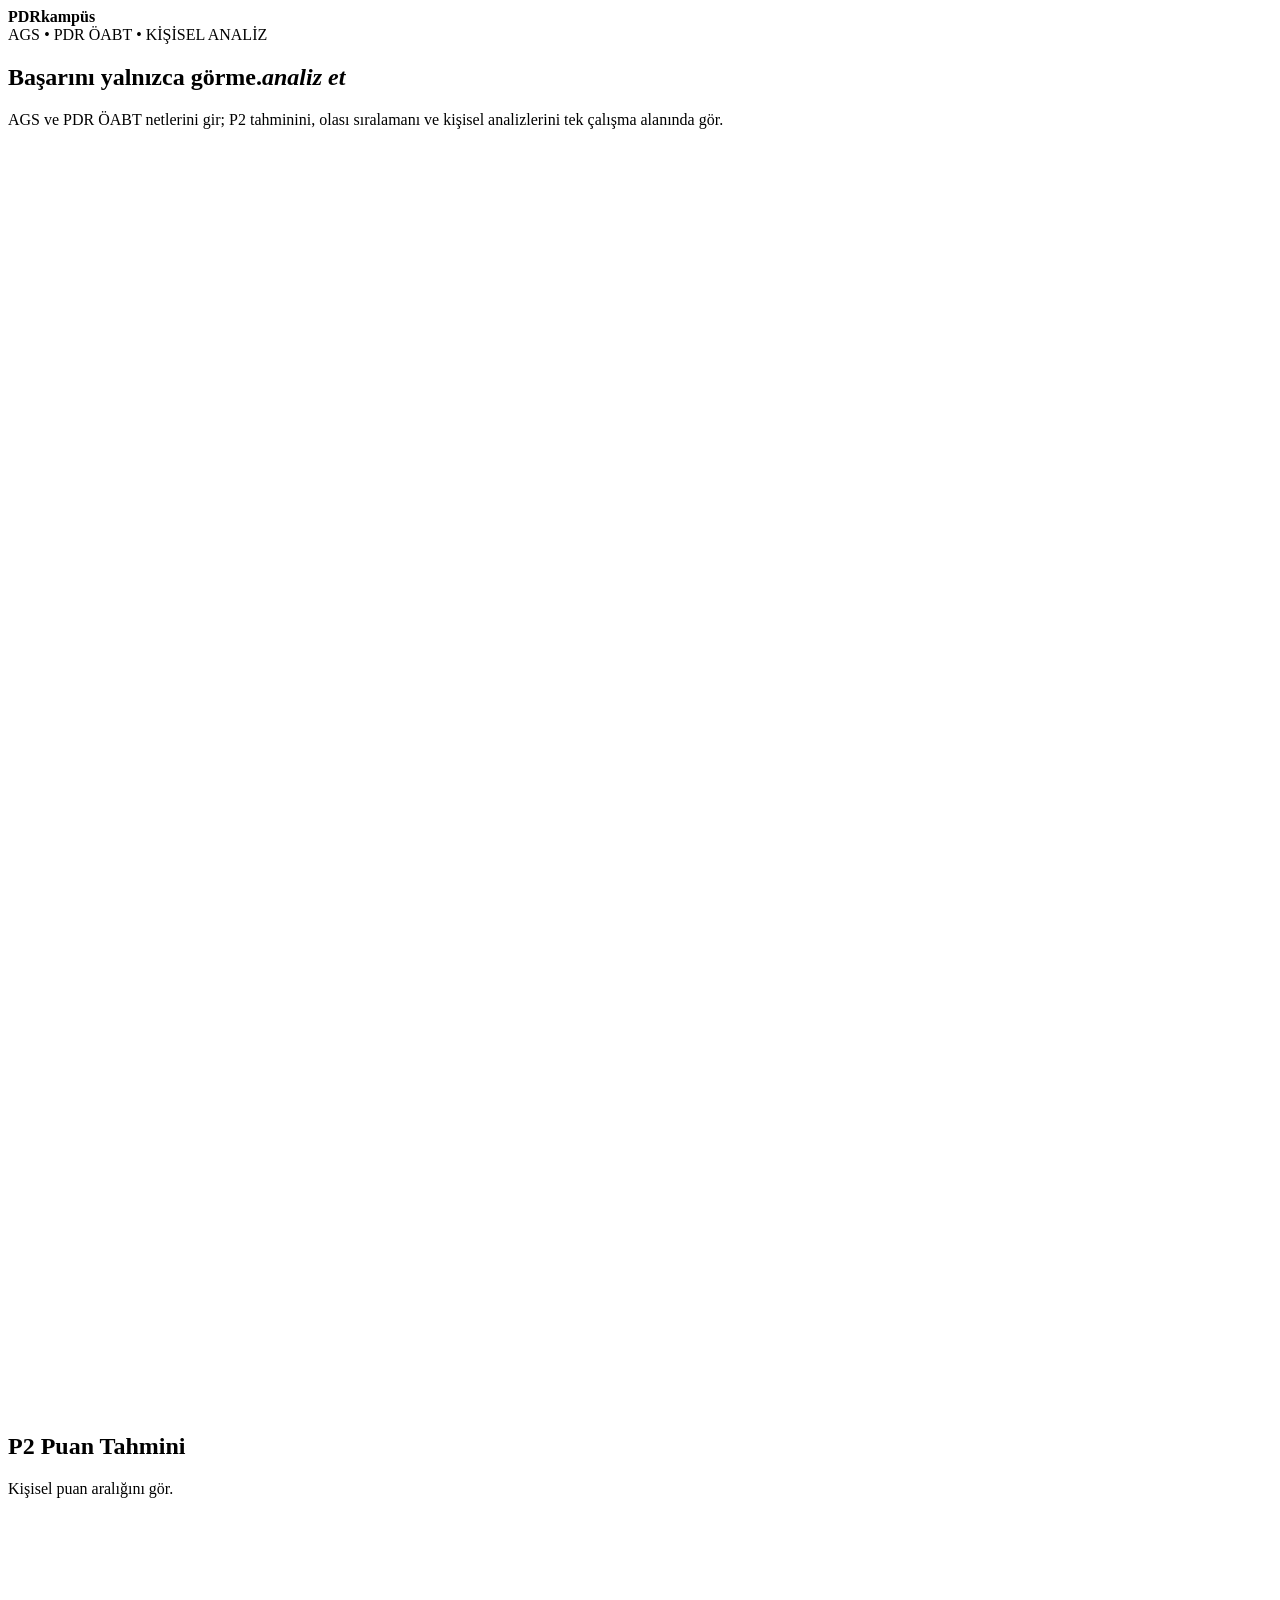
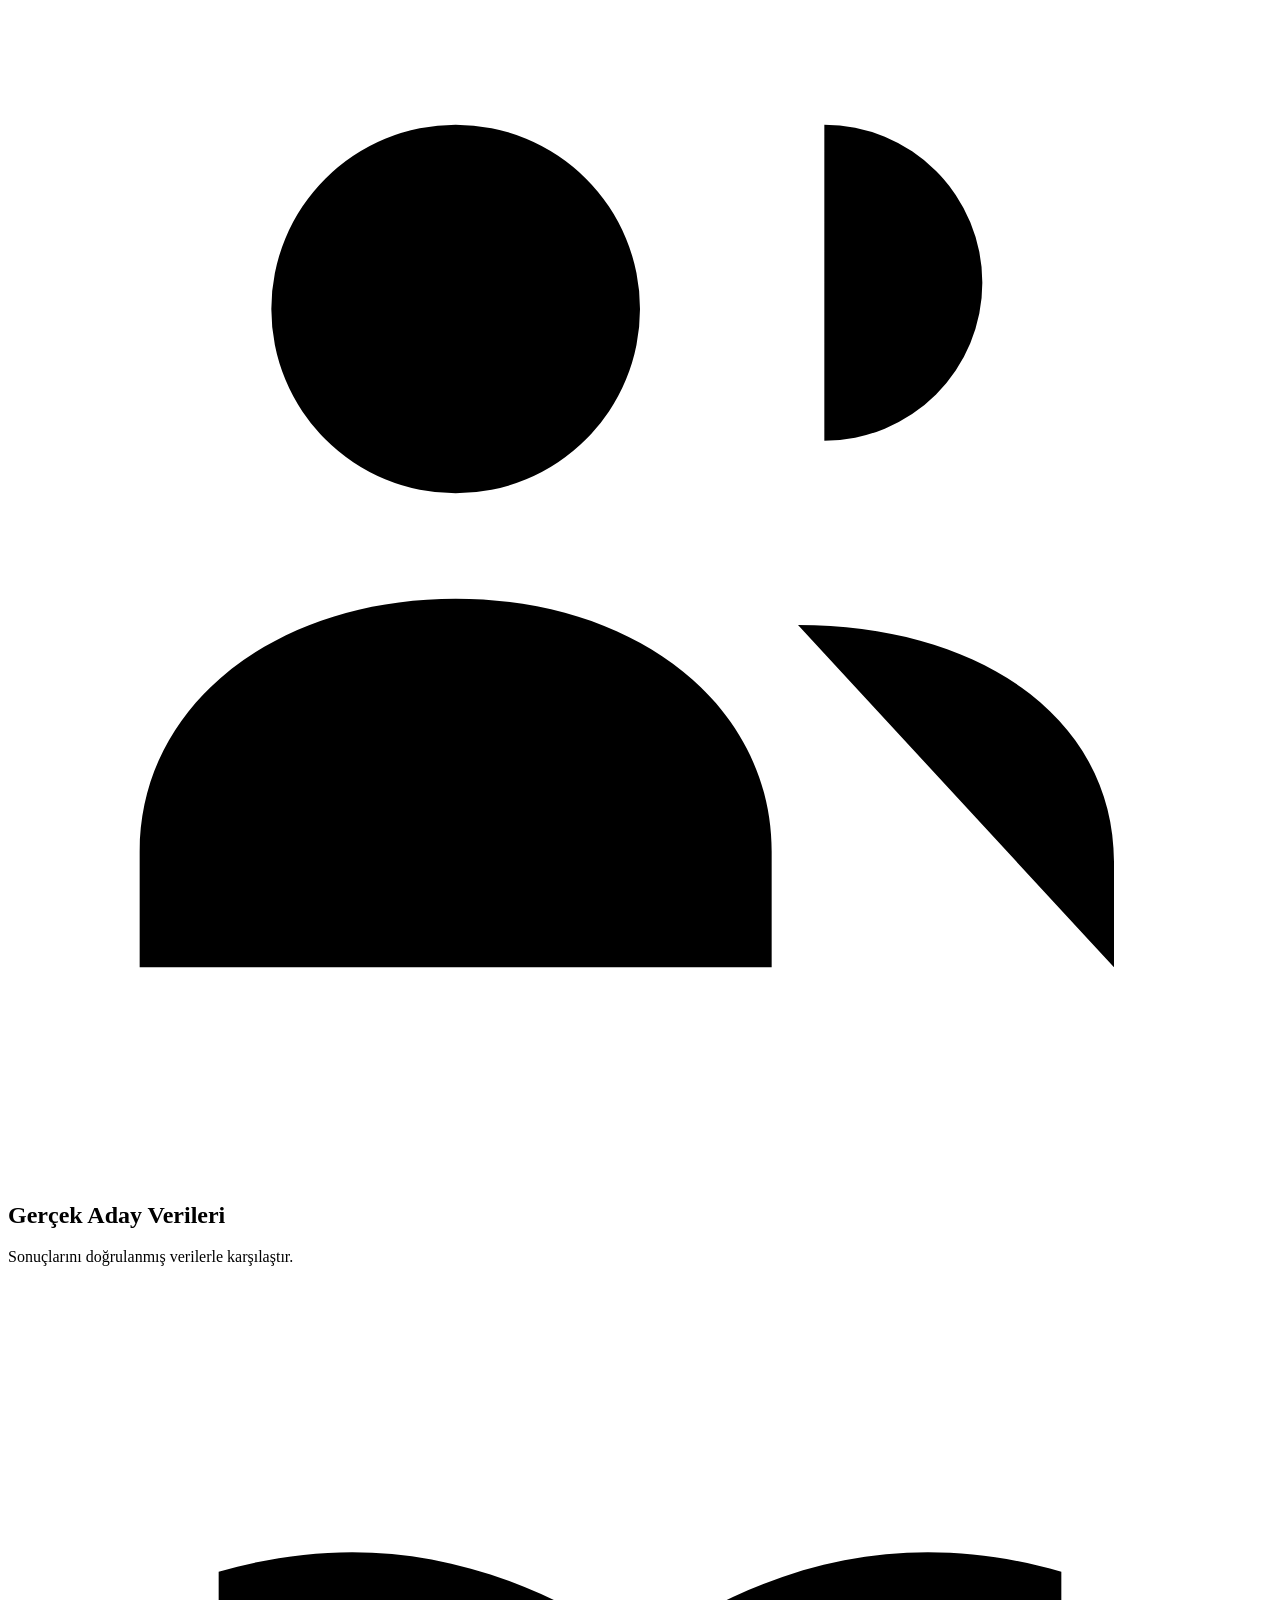
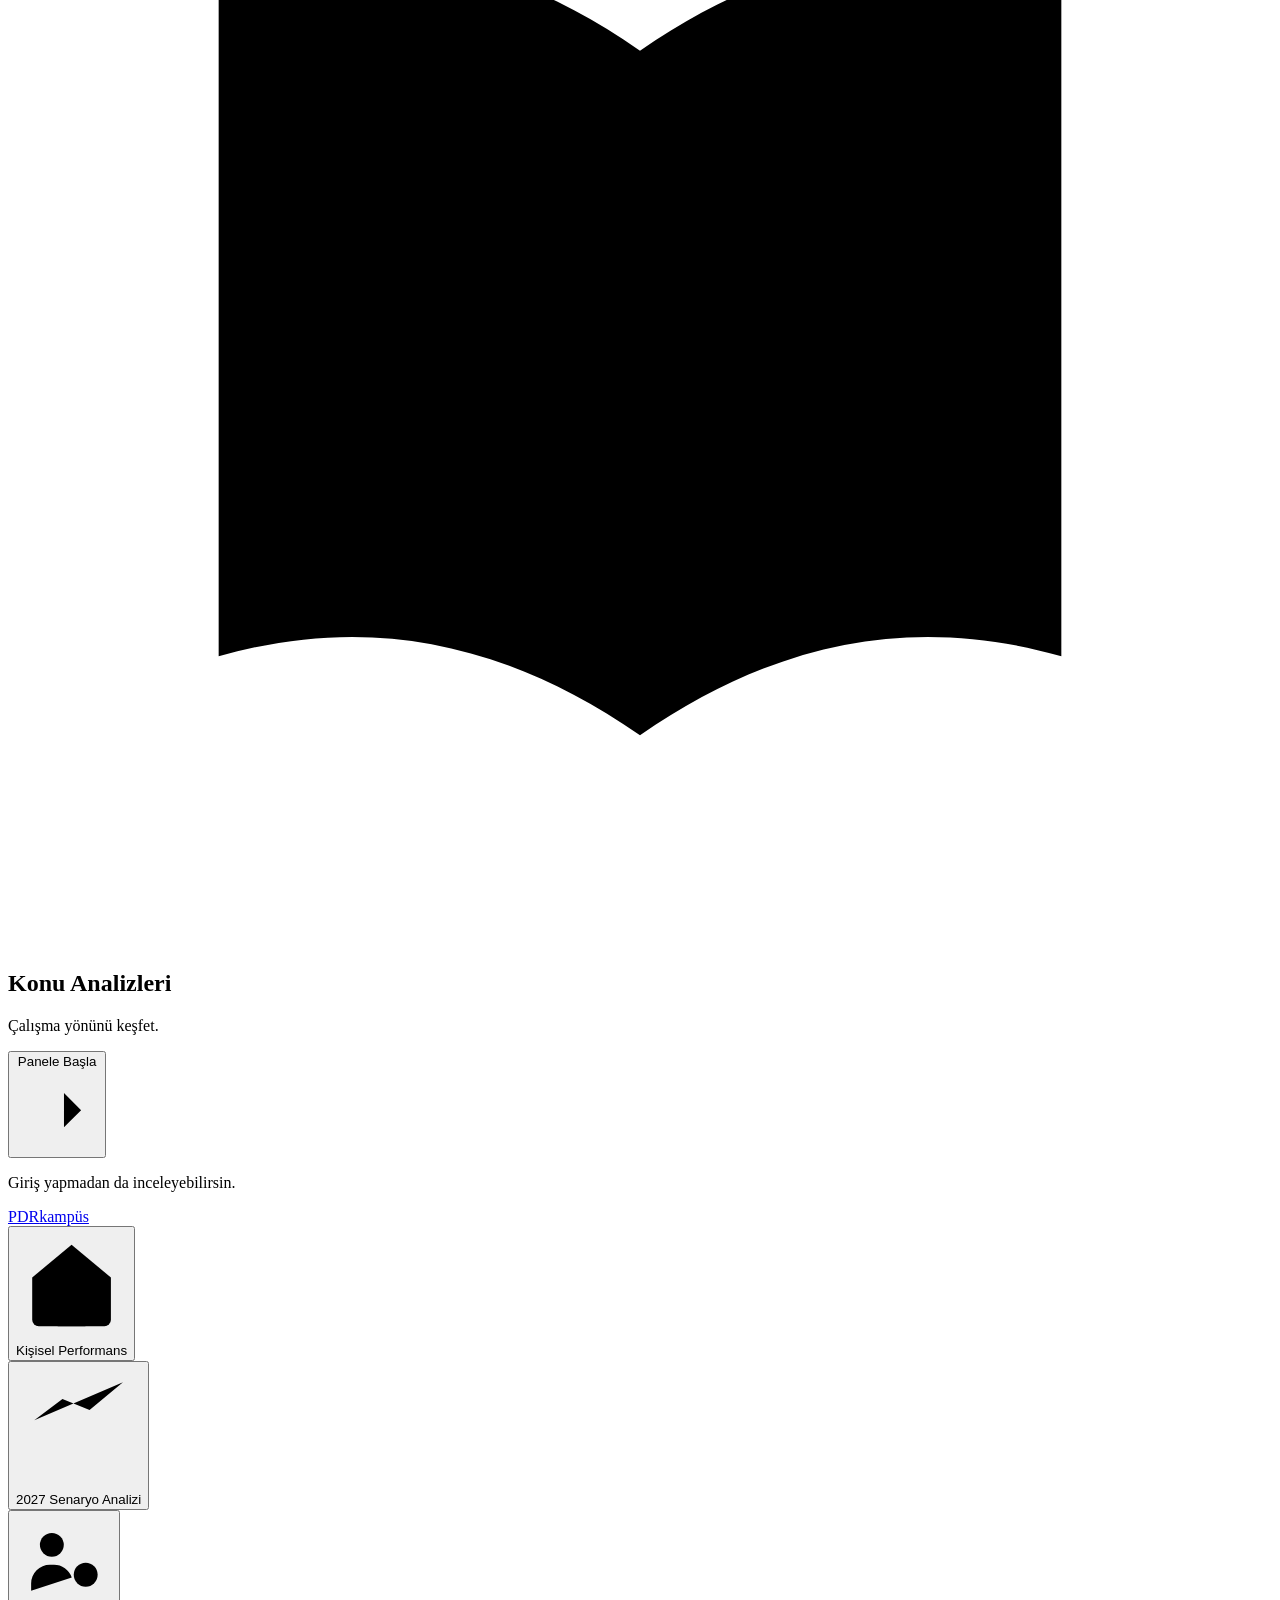
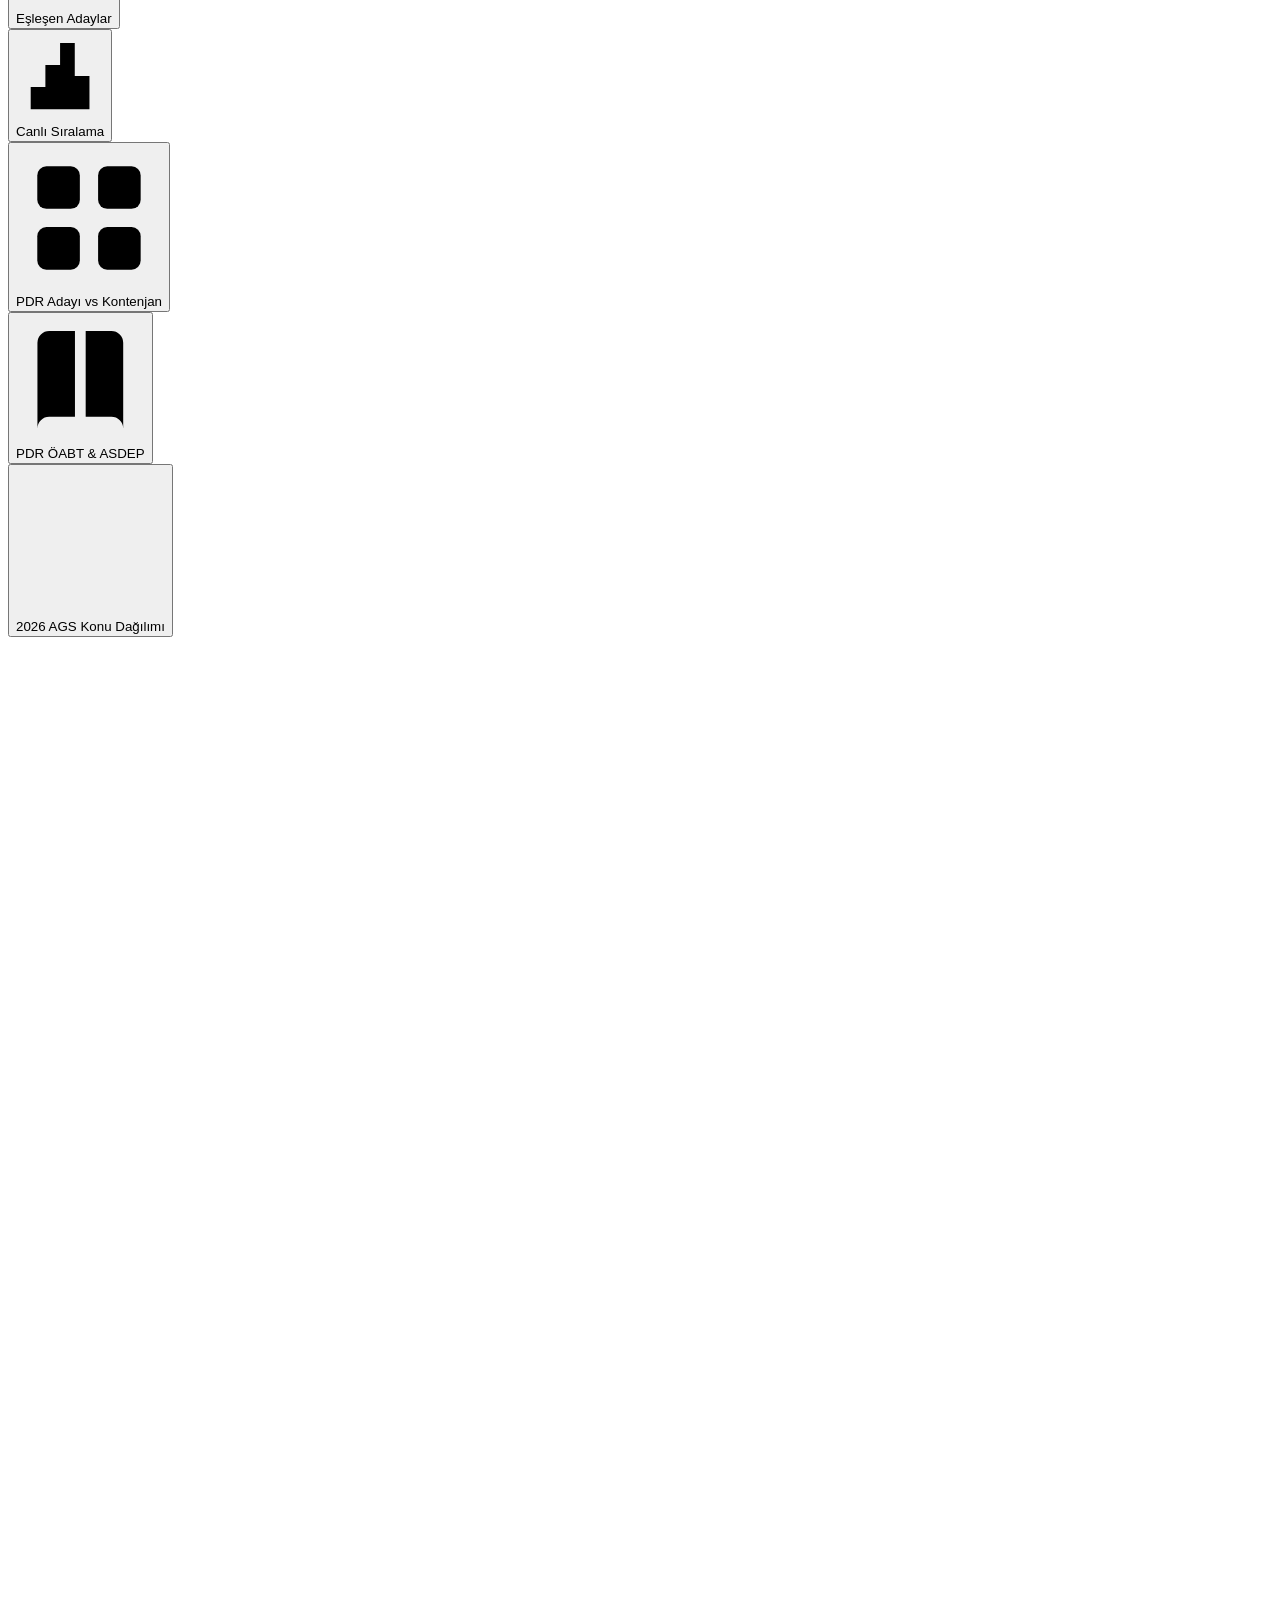
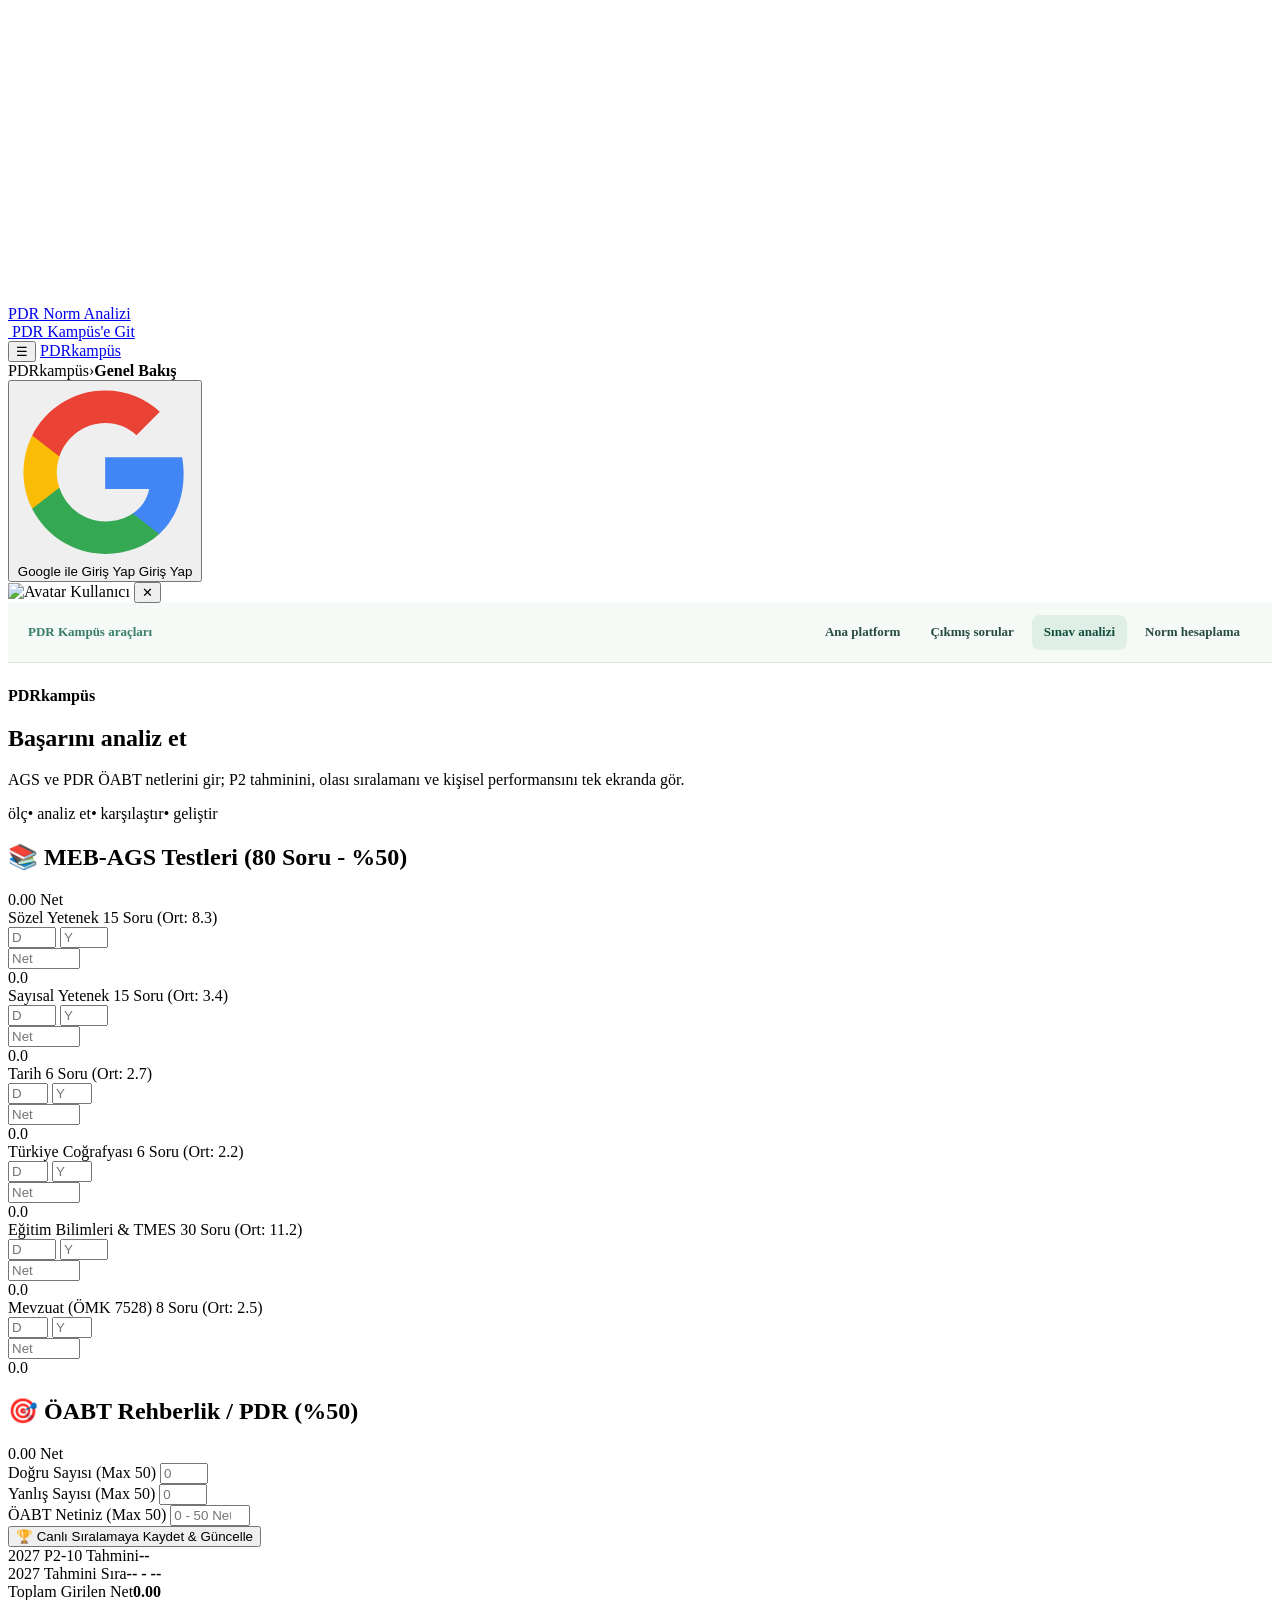
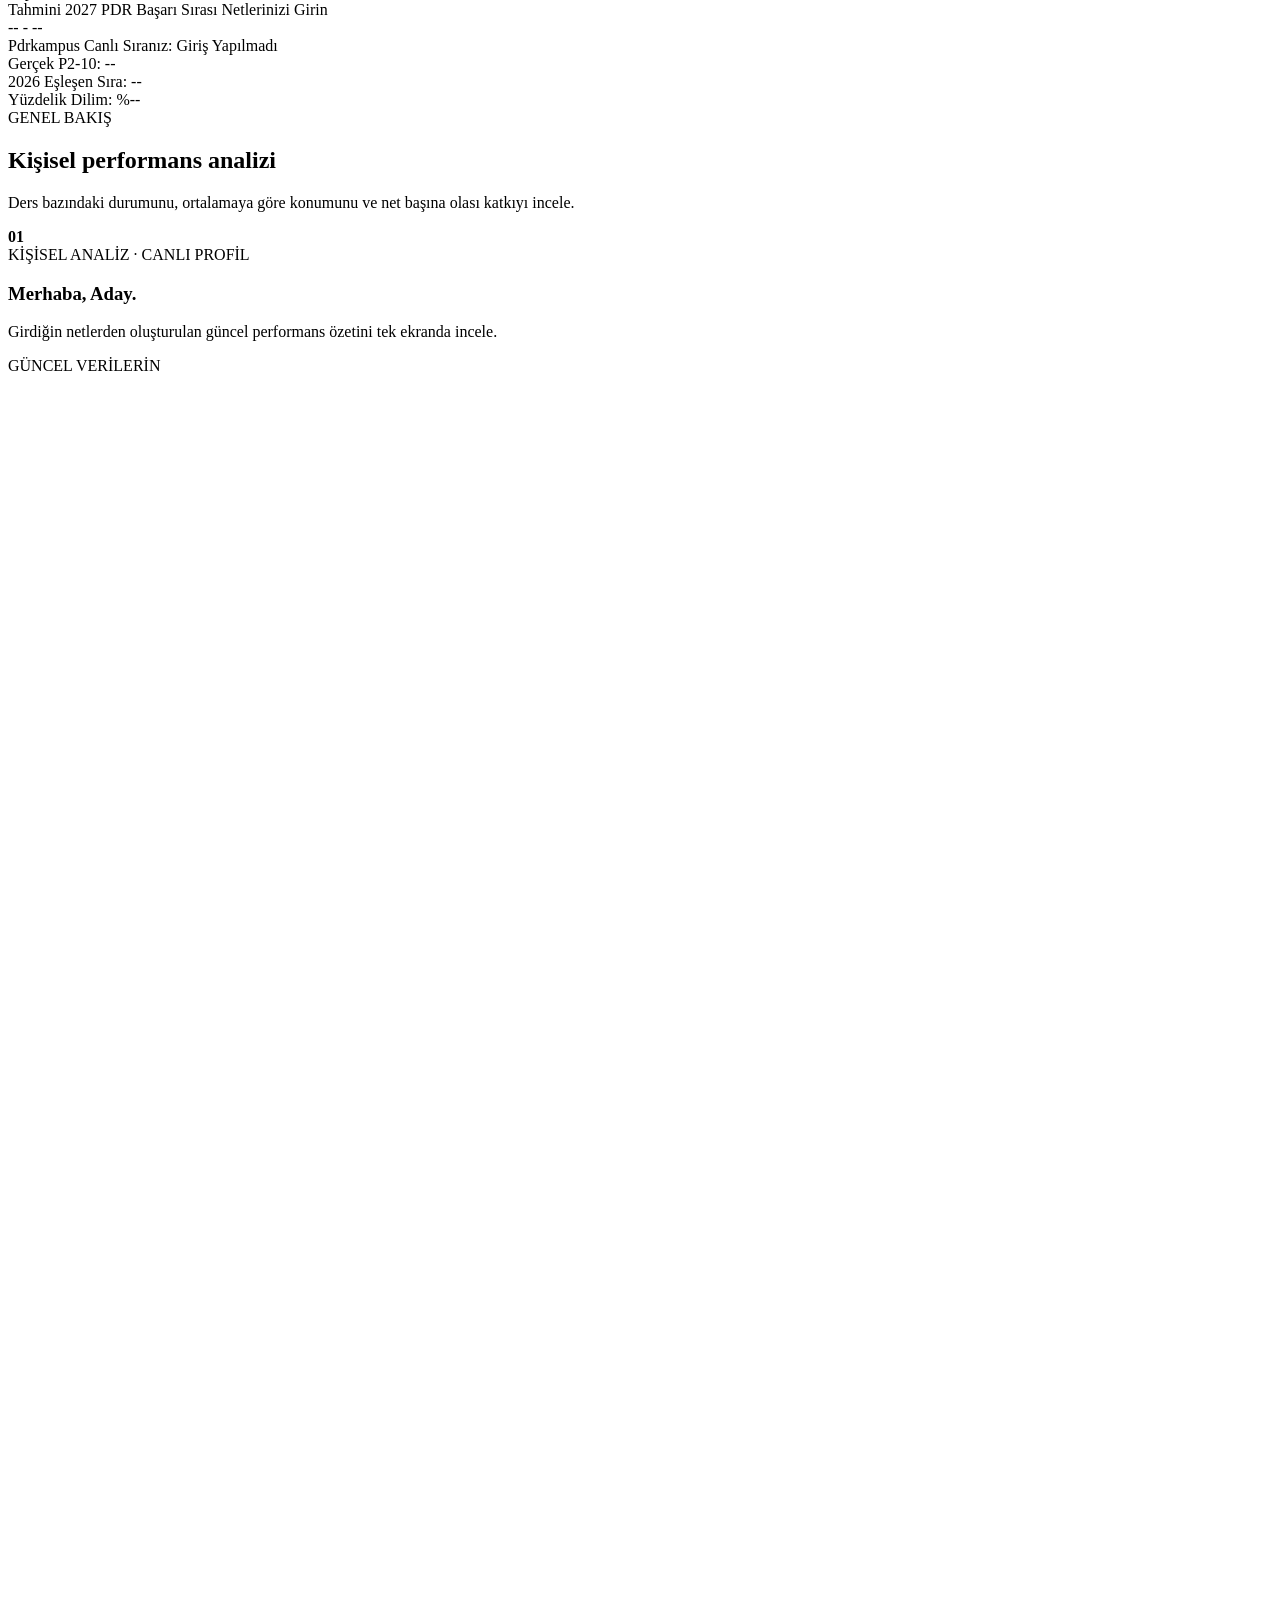
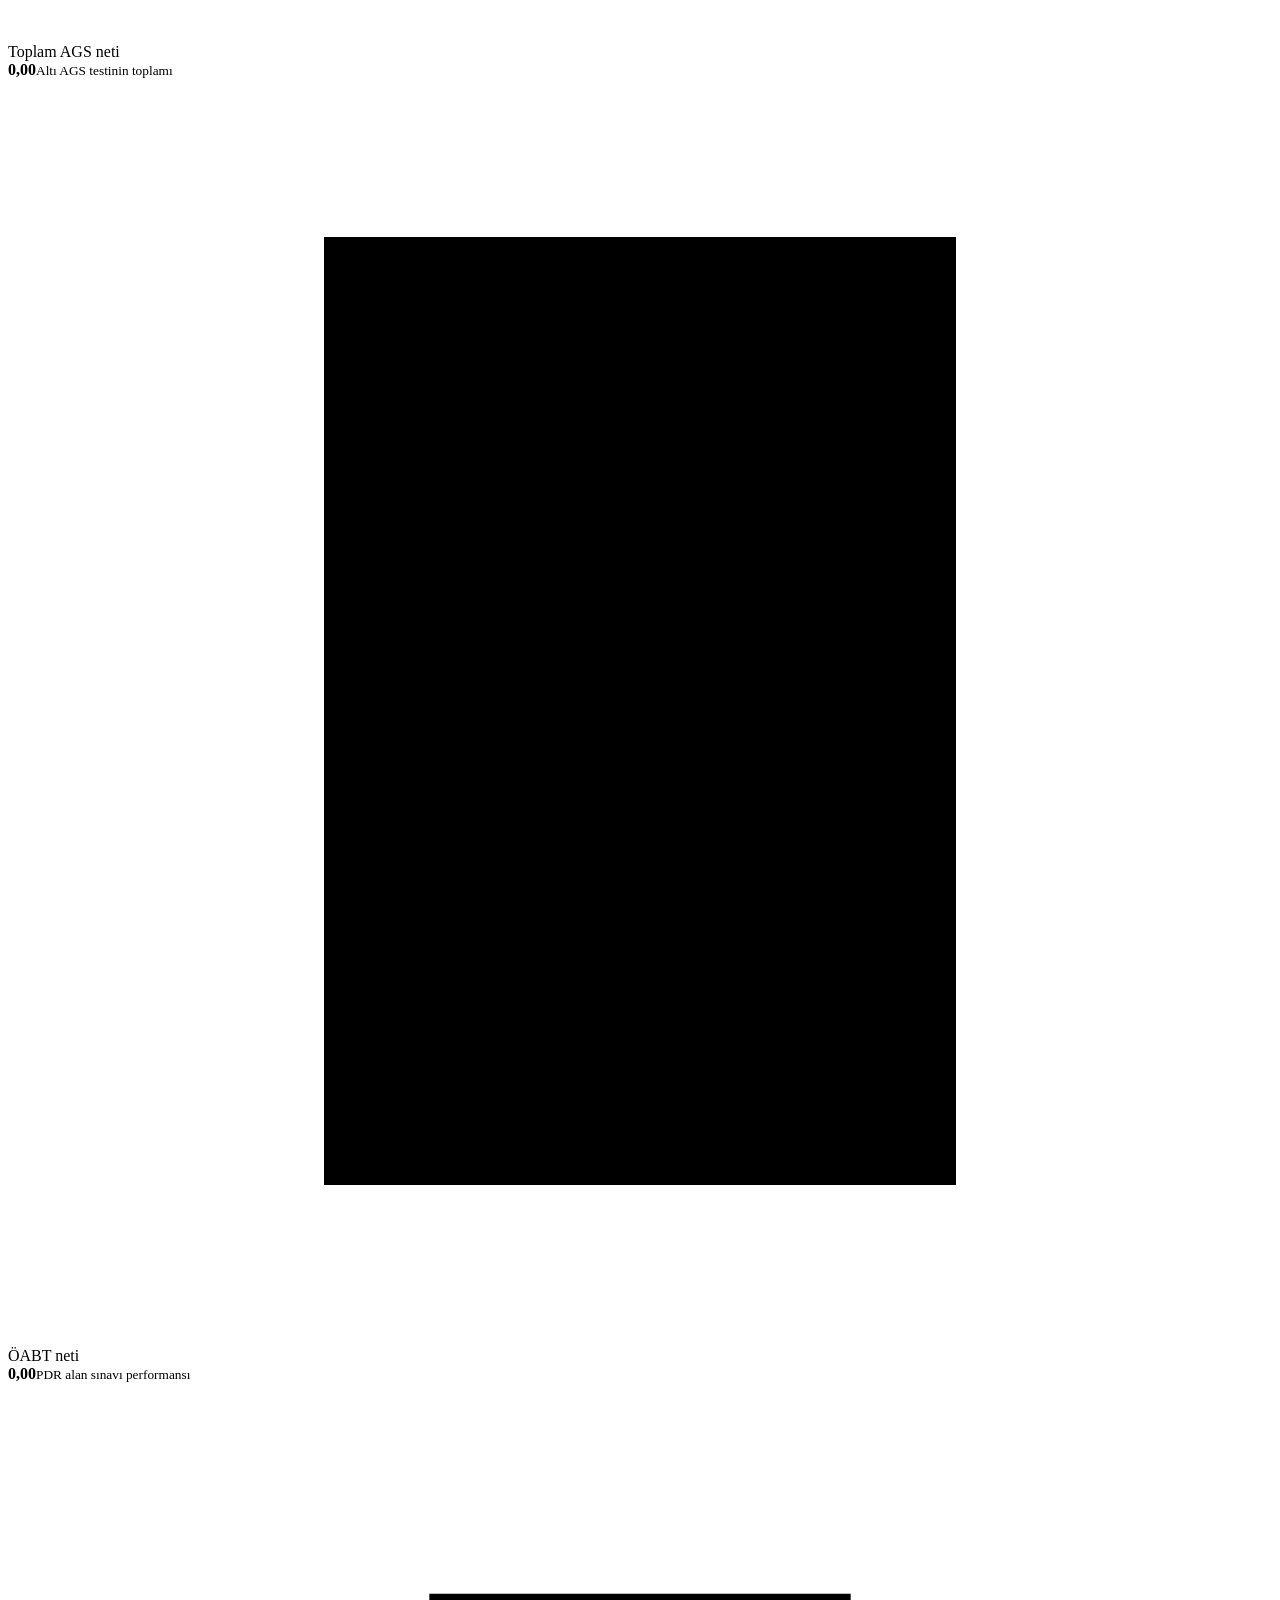
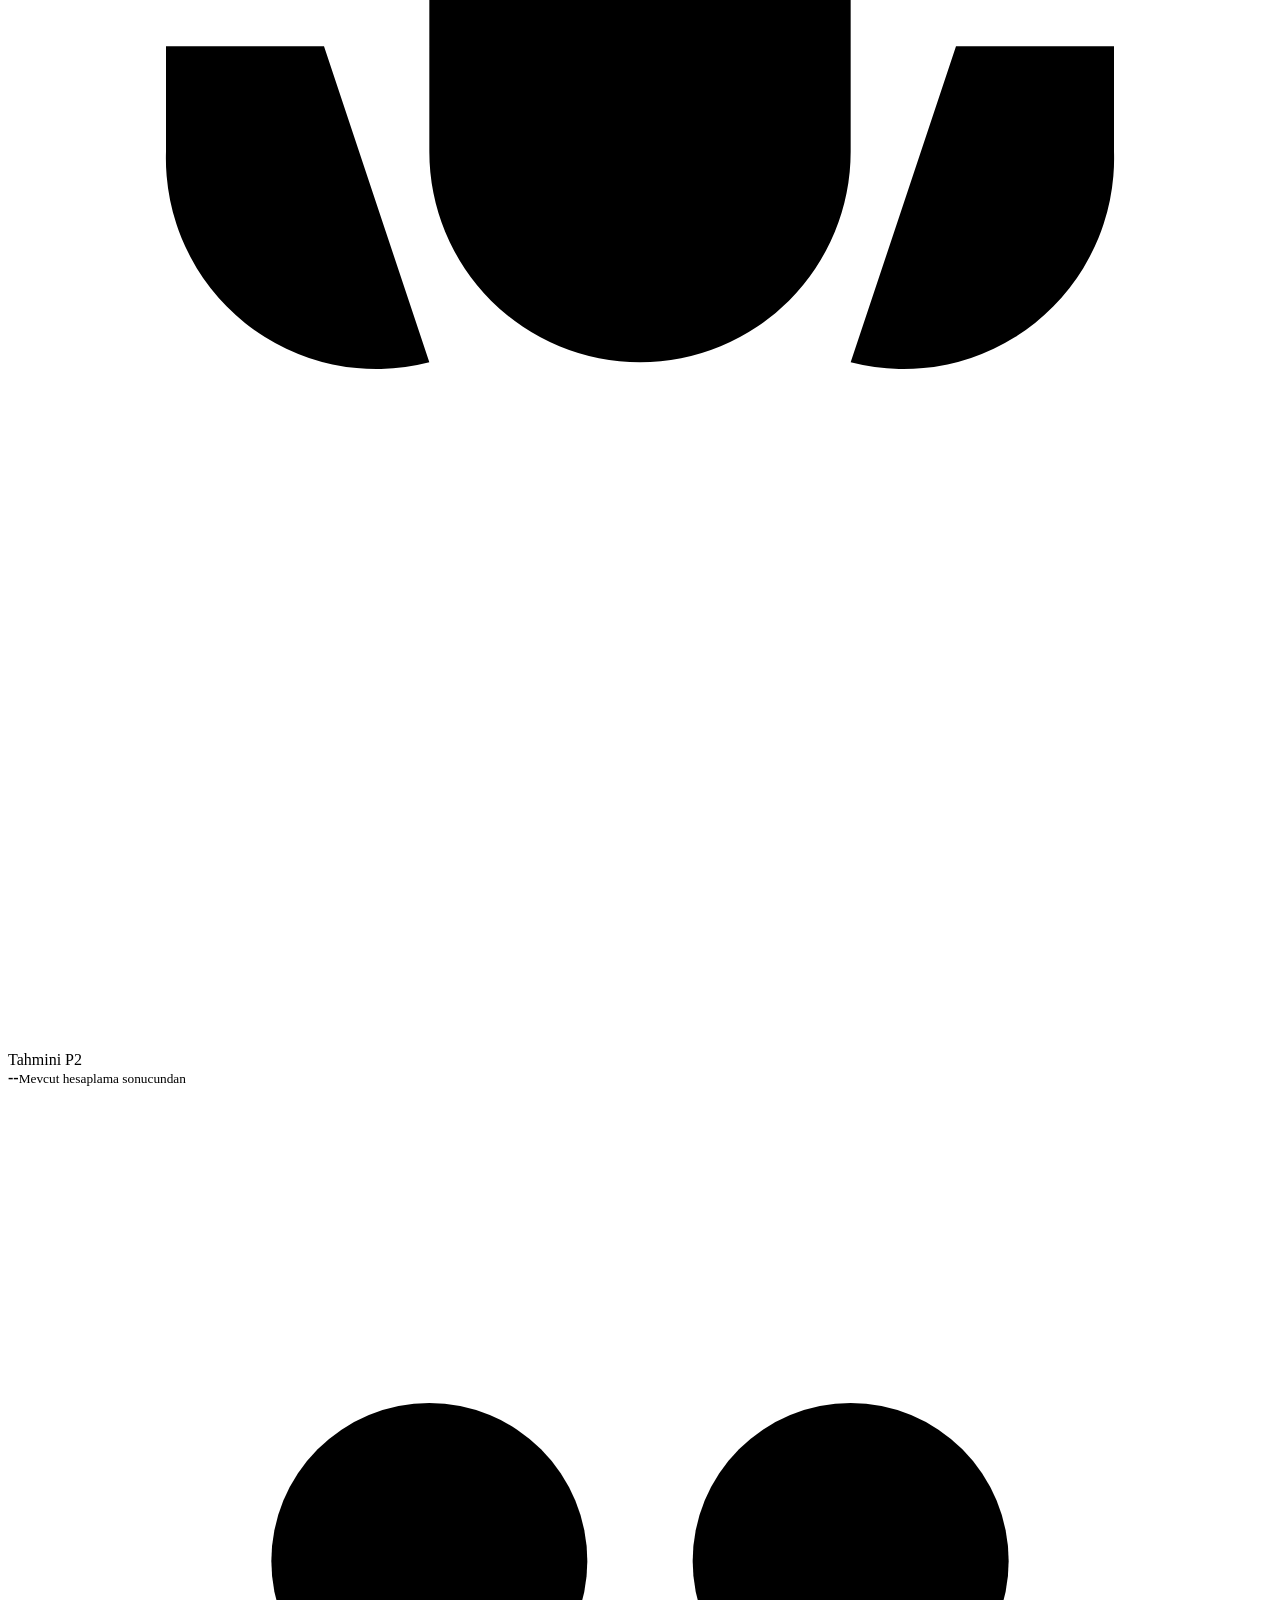
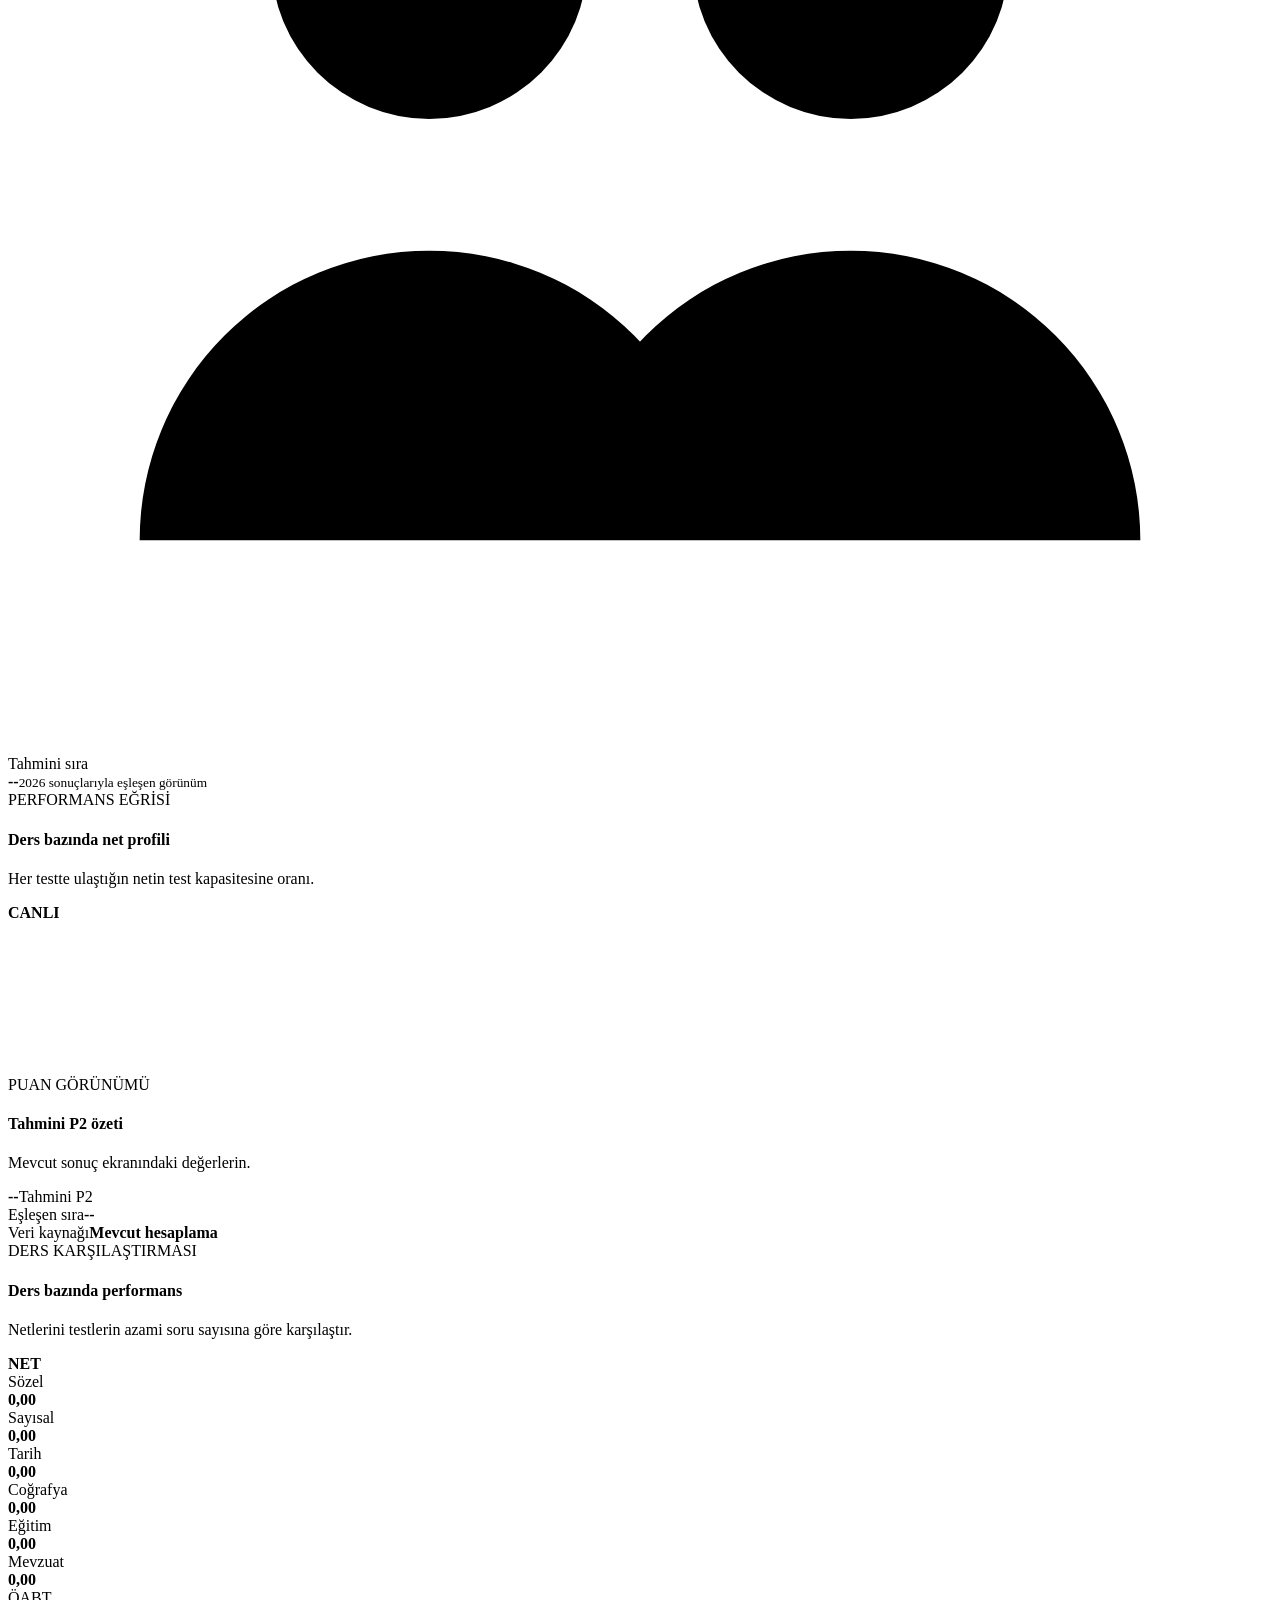
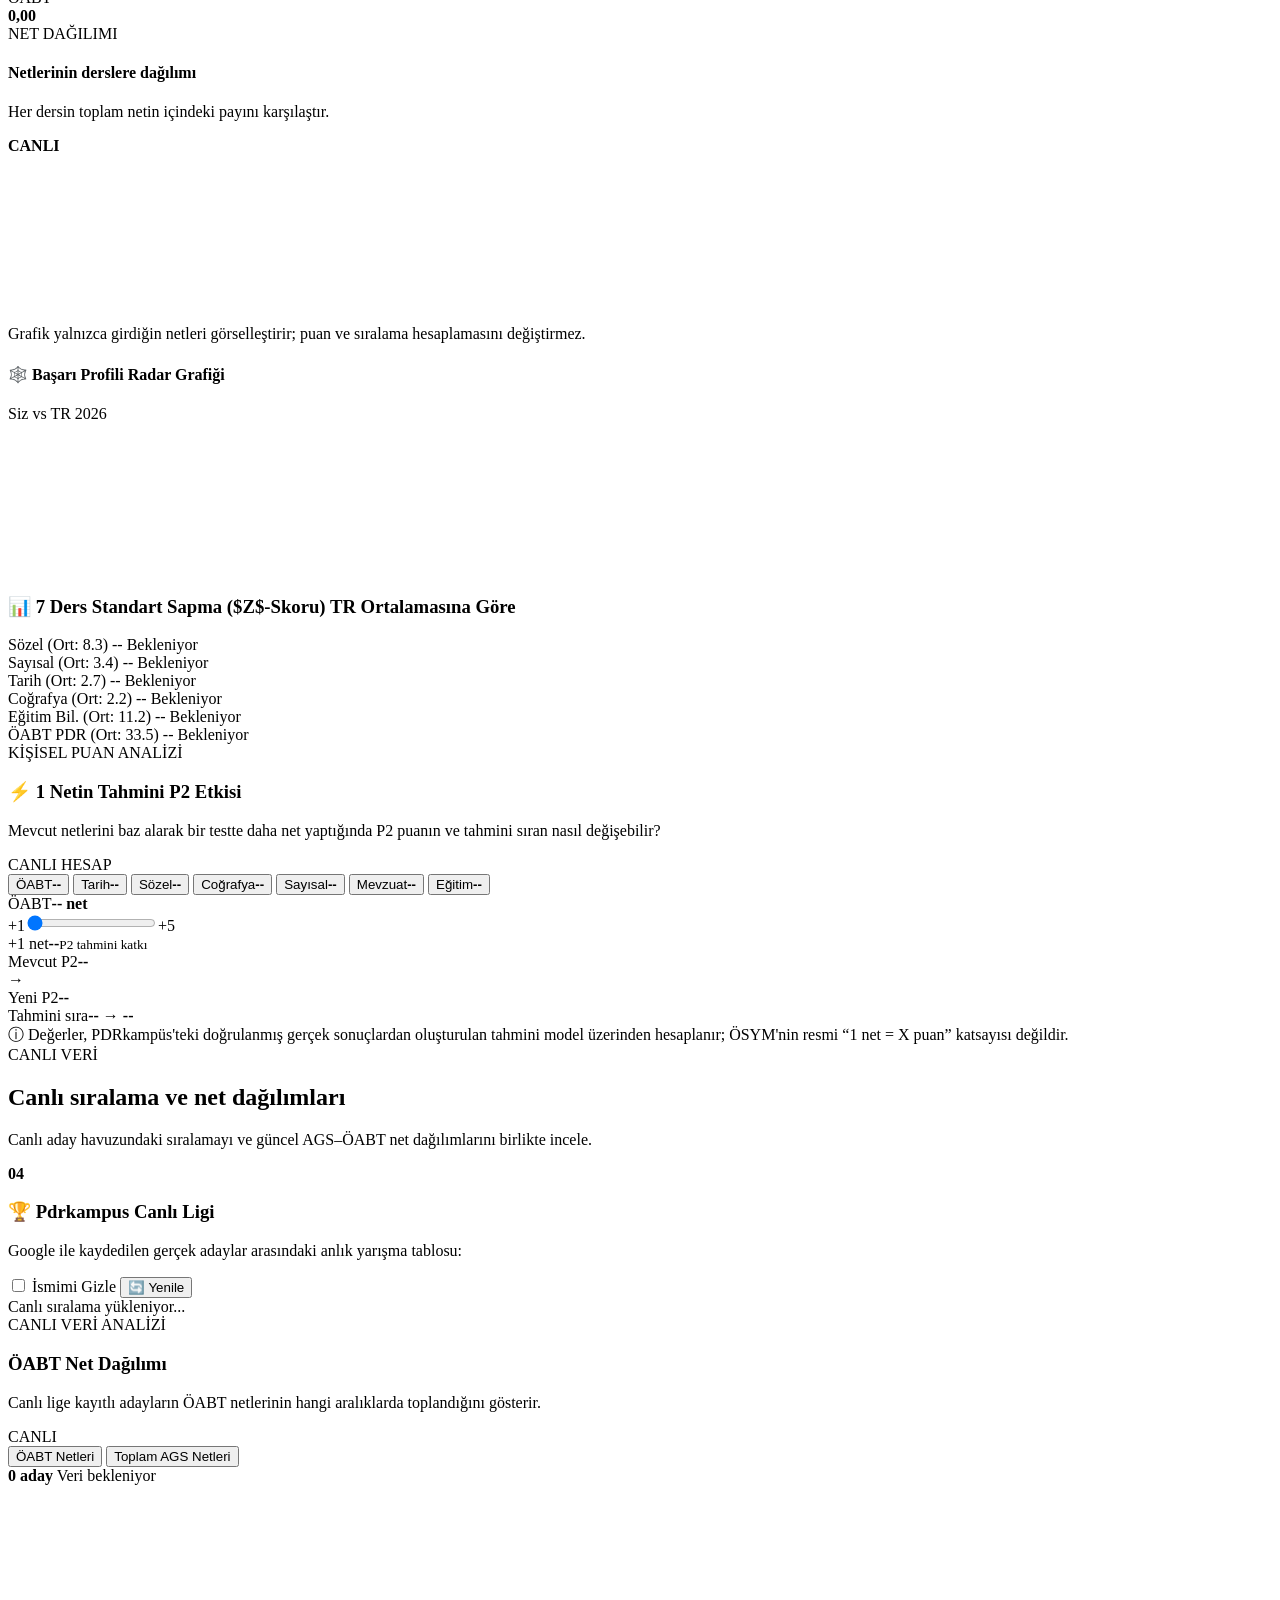
==== index.html @ 54a0263e "Connect PDR Kampüs platforms with shared navigation and contextual links" ====
<!DOCTYPE html>

<html lang="tr">
<head>
<meta charset="utf-8"/>
<meta content="width=device-width, initial-scale=1.0" name="viewport"/>
<meta name="theme-color" content="#252b40"/>
<meta name="apple-mobile-web-app-capable" content="yes"/>
<meta name="apple-mobile-web-app-status-bar-style" content="default"/>
<title>PDR Analiz | 2027 AGS PDR Sıralama ve Puan Simülasyonu</title>
<meta name="description" content="PDR Analiz ile AGS ve PDR ÖABT netlerini gir; P2 puan tahmini, olası sıralama, aday karşılaştırmaları ve senaryo analizlerini tek ekranda incele."/>
<meta name="robots" content="index,follow,max-snippet:-1,max-image-preview:large,max-video-preview:-1"/>
<link rel="canonical" href="https://analiz.pdrkampus.com/"/>
<meta property="og:title" content="PDR Analiz | AGS PDR Sıralama ve Puan Simülasyonu"/>
<meta property="og:description" content="AGS ve PDR ÖABT netlerini analiz et; P2 tahmini, olası sıralama ve senaryo sonuçlarını gör."/>
<meta property="og:type" content="website"/>
<meta property="og:url" content="https://analiz.pdrkampus.com/"/>
<meta property="og:image" content="https://analiz.pdrkampus.com/assets/img/pdrkampus-logo.png"/>
<!-- Favicon -->
<link rel="stylesheet" href="assets/css/00-logo-asset.css">
<link id="rk-favicon" rel="icon" type="image/png"/>
<link id="rk-apple-touch-icon" rel="apple-touch-icon"/>
<script src="assets/js/00-favicon.js"></script>
<!-- Tailwind CSS CDN -->
<script src="https://cdn.tailwindcss.com"></script>
<!-- Chart.js CDN -->
<script src="https://cdn.jsdelivr.net/npm/chart.js"></script>
<!-- Supabase JS SDK -->
<script src="https://cdn.jsdelivr.net/npm/@supabase/supabase-js@2"></script>
<!-- Google Fonts -->
<link href="https://fonts.googleapis.com/css2?family=Plus+Jakarta+Sans:wght@300;400;500;600;700;800&amp;display=swap" rel="stylesheet"/>
<link rel="stylesheet" href="assets/css/01-base.css">
<script src="assets/js/01-navigation.js"></script>
<link rel="stylesheet" href="assets/css/02-layout.css">
<link rel="stylesheet" href="assets/css/03-dashboard.css">
<link rel="stylesheet" href="assets/css/04-scenario-matrix.css">
<link rel="stylesheet" href="assets/css/05-legacy-brand-layout.css">

<link rel="stylesheet" href="assets/css/06-brand-logo.css">
<link rel="stylesheet" href="assets/css/07-logo-alignment.css">
<link rel="stylesheet" href="assets/css/13-ags-topic-distribution.css">
<link rel="stylesheet" href="assets/css/13-mobile-app.css">
<link rel="stylesheet" href="assets/css/14-personal-analysis.css?v=20260922-3">

<style id="rk-signature-video-style">
.rk-signature-video{display:flex;justify-content:center;padding:0 0 26px}
.rk-signature-video-frame{width:min(100%,420px);margin:0;border:1px solid rgba(24,72,78,.16);border-radius:18px;overflow:hidden;background:#071315;box-shadow:0 16px 38px rgba(11,43,47,.14)}
.rk-signature-video video{display:block;width:100%;height:auto;aspect-ratio:720/404;object-fit:cover}
@media(max-width:640px){.rk-signature-video{padding-bottom:20px}.rk-signature-video-frame{width:min(100%,340px);border-radius:15px}}
</style>
<link rel="stylesheet" href="assets/css/15-animated-hero.css?v=20260922-1">
<link rel="stylesheet" href="assets/css/16-welcome-overlay.css?v=20260923-1">
<script type="application/ld+json">{"@context": "https://schema.org", "@type": "WebApplication", "name": "PDR Analiz", "url": "https://analiz.pdrkampus.com/", "applicationCategory": "EducationalApplication", "operatingSystem": "Web browser", "inLanguage": "tr"}</script><script defer src="/assets/js/analytics.js"></script><link rel="stylesheet" href="/assets/campus-tools.css?v=20261014"></head>
<body class="rk-app-body rk-welcome-pending">
<section class="rk-welcome-overlay" id="rk-welcome-overlay" role="dialog" aria-modal="true" aria-labelledby="rk-welcome-title">
  <div class="rk-welcome-orbit rk-welcome-orbit-left" aria-hidden="true"><i></i><i></i><i></i></div>
  <div class="rk-welcome-orbit rk-welcome-orbit-right" aria-hidden="true"><i></i><i></i><i></i></div>
  <div class="rk-welcome-shell">
    <div class="rk-welcome-brand" aria-label="PDRkampüs">
      <span class="rk-site-logo rk-welcome-logo" aria-hidden="true"></span>
      <span class="rk-welcome-wordmark"><strong>PDR</strong><b>kampüs</b></span>
    </div>
    <div class="rk-welcome-kicker">AGS <i>•</i> PDR ÖABT <i>•</i> KİŞİSEL ANALİZ</div>
    <h1 id="rk-welcome-title">Başarını yalnızca görme.<em>analiz et</em></h1>
    <p class="rk-welcome-description">AGS ve PDR ÖABT netlerini gir; P2 tahminini, olası sıralamanı ve kişisel analizlerini tek çalışma alanında gör.</p>
    <div class="rk-welcome-features" aria-label="PDRkampüs özellikleri">
      <article>
        <span class="rk-welcome-feature-icon" aria-hidden="true"><svg viewBox="0 0 24 24"><path d="M5 19V11M12 19V5M19 19V8"/></svg></span>
        <div><h2>P2 Puan Tahmini</h2><p>Kişisel puan aralığını gör.</p></div>
      </article>
      <article>
        <span class="rk-welcome-feature-icon" aria-hidden="true"><svg viewBox="0 0 24 24"><path d="M8.5 11a3.5 3.5 0 1 0 0-7 3.5 3.5 0 0 0 0 7ZM15.5 10a3 3 0 1 0 0-6M2.5 20v-2.2c0-2.8 2.6-4.8 6-4.8s6 2 6 4.8V20M15 13.5c3.5 0 6 1.8 6 4.5v2"/></svg></span>
        <div><h2>Gerçek Aday Verileri</h2><p>Sonuçlarını doğrulanmış verilerle karşılaştır.</p></div>
      </article>
      <article>
        <span class="rk-welcome-feature-icon" aria-hidden="true"><svg viewBox="0 0 24 24"><path d="M4 5.5c2.8-.8 5.4-.3 8 1.5v13c-2.6-1.8-5.2-2.3-8-1.5zM20 5.5c-2.8-.8-5.4-.3-8 1.5v13c2.6-1.8 5.2-2.3 8-1.5z"/></svg></span>
        <div><h2>Konu Analizleri</h2><p>Çalışma yönünü keşfet.</p></div>
      </article>
    </div>
    <button class="rk-welcome-enter" id="rk-welcome-enter" type="button">Panele Başla <svg aria-hidden="true" viewBox="0 0 24 24"><path d="M5 12h14M14 7l5 5-5 5"/></svg></button>
    <p class="rk-welcome-note">Giriş yapmadan da inceleyebilirsin.</p>
  </div>
</section>

<aside class="rk-sidebar" id="rk-sidebar">
<a class="rk-brand rk-brand-link" href="/" aria-label="PDR Analiz ana sayfasına git">
<span class="rk-site-logo rk-site-logo-sidebar" aria-hidden="true"></span>
<div class="rk-brand-name">PDR<span>kampüs</span></div>
</a>
<nav aria-label="Kişisel performans" class="rk-nav">
<button class="rk-nav-button active" data-tab="tab-overview" onclick="rkNavigate('tab-overview')" type="button">
<span class="rk-nav-icon"><svg aria-hidden="true" viewBox="0 0 24 24"><path d="M3.5 10.5 12 3.4l8.5 7.1v9.1a1.4 1.4 0 0 1-1.4 1.4H4.9a1.4 1.4 0 0 1-1.4-1.4z"/><path d="M9 21v-6.7h6V21"/></svg></span><span class="rk-nav-text">Kişisel Performans</span>
</button>
</nav>
<nav aria-label="Hesaplama araçları" class="rk-nav">
<button class="rk-nav-button" data-tab="tab-simulator" onclick="rkNavigate('tab-simulator')" type="button">
<span class="rk-nav-icon"><svg aria-hidden="true" viewBox="0 0 24 24"><path d="M4 19.5V14m5.3 5.5V9.7m5.4 9.8V5m5.3 14.5V11"/><path d="m3.5 10.8 5.4-4.1 5.2 2.1 6.4-5.3"/></svg></span><span class="rk-nav-text">2027 Senaryo Analizi</span>
</button>
</nav>
<nav aria-label="Eşleşen adaylar" class="rk-nav">
<button class="rk-nav-button" data-tab="tab-matches" onclick="rkNavigate('tab-matches')" type="button">
<span class="rk-nav-icon"><svg aria-hidden="true" viewBox="0 0 24 24"><circle cx="9" cy="8" r="3"/><path d="M3.8 19.5v-1.8A4.7 4.7 0 0 1 8.5 13h1A4.7 4.7 0 0 1 14 16.2"/><circle cx="17.5" cy="15.5" r="3"/><path d="m20 18 2 2"/></svg></span><span class="rk-nav-text">Eşleşen Adaylar</span>
</button>
</nav>
<nav aria-label="Canlı sıralama ve net dağılımları" class="rk-nav">
<button class="rk-nav-button" data-tab="tab-leaderboard" onclick="rkNavigate('tab-leaderboard')" type="button">
<span class="rk-nav-icon"><svg aria-hidden="true" viewBox="0 0 24 24"><path d="M8 21v-6H4v6m8 0V9H8v12m8 0V3h-4v18m8 0V12h-4v9"/></svg></span><span class="rk-nav-text">Canlı Sıralama</span>
</button>
</nav>
<nav aria-label="PDR adayı ve kontenjan görünümü" class="rk-nav">
<button class="rk-nav-button" data-tab="tab-historical" type="button" onclick="rkNavigate('tab-historical')">
<span class="rk-nav-icon"><svg aria-hidden="true" viewBox="0 0 24 24"><rect x="3.5" y="3.5" width="7" height="7" rx="1.5"/><rect x="13.5" y="3.5" width="7" height="7" rx="1.5"/><rect x="3.5" y="13.5" width="7" height="7" rx="1.5"/><rect x="13.5" y="13.5" width="7" height="7" rx="1.5"/></svg></span><span class="rk-nav-text">PDR Adayı vs Kontenjan</span>
</button>
</nav>
<nav aria-label="PDR ÖABT ve ASDEP analizi" class="rk-nav">
<button class="rk-nav-button" data-tab="tab-research" type="button" onclick="rkNavigate('tab-research')">
<span class="rk-nav-icon"><svg aria-hidden="true" viewBox="0 0 24 24"><path d="M4 5.2A2.2 2.2 0 0 1 6.2 3H11v16H6.2A2.2 2.2 0 0 0 4 21.2z"/><path d="M20 5.2A2.2 2.2 0 0 0 17.8 3H13v16h4.8a2.2 2.2 0 0 1 2.2 2.2z"/></svg></span><span class="rk-nav-text">PDR ÖABT &amp; ASDEP</span>
</button>
</nav>
<nav aria-label="2026 AGS konu dağılımı" class="rk-nav">
<button class="rk-nav-button" data-tab="tab-ags" type="button" onclick="rkNavigate('tab-ags')">
<span class="rk-nav-icon"><svg aria-hidden="true" viewBox="0 0 24 24"><path d="M4 20V10m5.3 10V4m5.4 16v-7m5.3 7V7"/><path d="M2.5 20.5h19"/></svg></span><span class="rk-nav-text">2026 AGS Konu Dağılımı</span>
</button>
</nav>
<nav aria-label="PDR Norm Analizi" class="rk-nav">
<a class="rk-nav-button" href="https://norm.pdrkampus.com/" aria-label="PDR Norm Analizi">
<span class="rk-nav-icon"><svg aria-hidden="true" viewBox="0 0 24 24"><path d="M4 20V10m5.3 10V4m5.4 16v-7m5.3 7V7"/><path d="M2.5 20.5h19"/></svg></span><span class="rk-nav-text">PDR Norm Analizi</span>
</a>
</nav>
<nav aria-label="PDR Kampüs ana platformu" class="rk-nav rk-main-platform-nav">
<a class="rk-nav-button rk-main-platform-link" href="https://pdrkampus.com/" aria-label="PDR Kampüs ana platformuna git">
<span class="rk-nav-icon rk-main-platform-logo" aria-hidden="true"><img src="assets/img/pdrkampus-logo.png" alt=""></span>
<span class="rk-nav-text">PDR Kampüs'e Git</span>
</a>
</nav>
</aside>
<div aria-hidden="true" class="rk-sidebar-overlay" id="rk-sidebar-overlay"></div>
<!-- 🌟 ÜST NAVBAR & KALICI LOGO ALANI -->
<header class="rk-topbar">
<div class="rk-topbar-left">
<button aria-expanded="false" aria-label="Menüyü aç" class="rk-icon-button rk-mobile-menu" id="rk-mobile-menu" type="button"><span>☰</span></button>
<a class="rk-header-brand rk-brand-link" href="/" aria-label="PDR Analiz ana sayfasına git">
  <span class="rk-site-logo rk-site-logo-header" aria-hidden="true"></span>
  <span class="rk-header-brand-text"><span class="rk-header-brand-pdr">PDR</span><span class="rk-header-brand-kampus">kampüs</span></span>
</a>
<div class="rk-breadcrumb"><span class="rk-breadcrumb-home">PDRkampüs</span><span class="rk-chevron">›</span><strong id="rk-current-section">Genel Bakış</strong></div>
</div>
<div class="rk-topbar-actions">
<div class="flex items-center gap-2 flex-shrink-0" id="auth-header-container">
<button class="bg-slate-900 hover:bg-slate-800 text-white border border-slate-700/80 px-3 py-1.5 sm:px-3.5 sm:py-2 rounded-2xl text-xs font-bold transition-all flex items-center gap-2 shadow-sm active:scale-95" id="btn-login" onclick="loginWithGoogle()">
<svg class="w-4 h-4" viewbox="0 0 24 24">
<path d="M22.56 12.25c0-.78-.07-1.53-.2-2.25H12v4.26h5.92c-.26 1.37-1.04 2.53-2.21 3.31v2.77h3.57c2.08-1.92 3.28-4.74 3.28-8.09z" fill="#4285F4"></path>
<path d="M12 23c2.97 0 5.46-.98 7.28-2.66l-3.57-2.77c-.98.66-2.23 1.06-3.71 1.06-2.86 0-5.29-1.93-6.16-4.53H2.18v2.84C3.99 20.53 7.7 23 12 23z" fill="#34A853"></path>
<path d="M5.84 14.09c-.22-.66-.35-1.36-.35-2.09s.13-1.43.35-2.09V7.06H2.18C1.43 8.55 1 10.22 1 12s.43 3.45 1.18 4.94l2.85-2.22.81-.63z" fill="#FBBC05"></path>
<path d="M12 5.38c1.62 0 3.06.56 4.21 1.64l3.15-3.15C17.45 2.09 14.97 1 12 1 7.7 1 3.99 3.47 2.18 7.06l3.66 2.84c.87-2.6 3.3-4.52 6.16-4.52z" fill="#EA4335"></path>
</svg>
<span class="hidden sm:inline">Google ile Giriş Yap</span>
<span class="sm:hidden">Giriş Yap</span>
</button>
<div class="hidden flex items-center gap-2 bg-slate-900/90 border border-indigo-500/40 px-3 py-1.5 rounded-2xl shadow-md" id="user-profile-badge">
<img alt="Avatar" class="w-6 h-6 rounded-full border border-indigo-400 object-cover" id="user-avatar" src=""/>
<span class="text-xs font-bold text-slate-200 hidden sm:inline truncate max-w-[120px]" id="user-name">Kullanıcı</span>
<button class="text-slate-400 hover:text-rose-400 text-xs ml-1 font-bold" onclick="logoutUser()" title="Çıkış Yap">✕</button>
</div>
</div>
</div></header>
<!-- ANA İÇERİK ALANI -->
<main class="rk-main"><div class="pk-network" data-campus-platform="analysis"><span class="pk-network-label">PDR Kampüs araçları</span><nav class="pk-network-desktop pk-network-links" aria-label="PDR Kampüs platformları"><a href="https://pdrkampus.com/"><strong>Ana platform</strong></a><a href="https://cikmissorular.pdrkampus.com/"><strong>Çıkmış sorular</strong></a><a href="https://analiz.pdrkampus.com/" aria-current="true"><strong>Sınav analizi</strong></a><a href="https://norm.pdrkampus.com/"><strong>Norm hesaplama</strong></a></nav><details class="pk-network-mobile"><summary>Platformlar <span>Sınav analizi ▾</span></summary><nav class="pk-network-links" aria-label="PDR Kampüs platformları (mobil)"><a href="https://pdrkampus.com/"><strong>Ana platform</strong></a><a href="https://cikmissorular.pdrkampus.com/"><strong>Çıkmış sorular</strong></a><a href="https://analiz.pdrkampus.com/" aria-current="true"><strong>Sınav analizi</strong></a><a href="https://norm.pdrkampus.com/"><strong>Norm hesaplama</strong></a></nav></details></div>
<section class="rk-intro rk-animated-hero" aria-labelledby="rk-animated-hero-title">
  <div class="rk-animated-orbit rk-animated-orbit-left" aria-hidden="true"><i></i><i></i><i></i></div>
  <div class="rk-animated-orbit rk-animated-orbit-right" aria-hidden="true"><i></i><i></i><i></i></div>
  <div class="rk-animated-hero-content">
    <div class="rk-animated-brand" aria-label="PDRkampüs">
      <span class="rk-site-logo rk-animated-brand-logo" aria-hidden="true"></span>
      <span class="rk-animated-brand-name"><strong>PDR</strong><b>kampüs</b></span>
    </div>
    <h1 id="rk-animated-hero-title">Başarını <span id="rk-animated-hero-word" aria-live="polite">analiz et</span></h1>
    <p>AGS ve PDR ÖABT netlerini gir; P2 tahminini, olası sıralamanı ve kişisel performansını tek ekranda gör.</p>
    <div class="rk-animated-word-track" aria-hidden="true">
      <span data-rk-hero-word="ölç">ölç</span><i>•</i>
      <span class="is-active" data-rk-hero-word="analiz et">analiz et</span><i>•</i>
      <span data-rk-hero-word="karşılaştır">karşılaştır</span><i>•</i>
      <span data-rk-hero-word="geliştir">geliştir</span>
    </div>
  </div>
</section>
<section class="rk-workspace"><div class="rk-calc-panel">
<!-- MEB-AGS Kartı -->
<div class="bg-slate-900/80 backdrop-blur-xl border border-slate-800/80 rounded-3xl p-4 shadow-xl">
<div class="flex justify-between items-center mb-3 pb-2 border-b border-slate-800/80">
<h2 class="text-xs font-bold text-indigo-300 flex items-center gap-1.5">
<span>📚 MEB-AGS Testleri (80 Soru - %50)</span>
</h2>
<span class="text-[11px] text-indigo-300 bg-indigo-950/80 border border-indigo-700/50 px-2.5 py-0.5 rounded-lg font-bold font-mono" id="total-ags-net-badge">0.00 Net</span>
</div>
<div class="space-y-2 text-xs">
<!-- Sözel -->
<div class="bg-slate-950/50 hover:bg-slate-950/80 p-2.5 rounded-2xl border border-slate-800/60 flex items-center justify-between gap-2 transition-colors">
<div class="w-1/2">
<span class="font-bold text-slate-200 block text-xs">Sözel Yetenek</span>
<span class="text-[10px] text-slate-400">15 Soru (Ort: 8.3)</span>
</div>
<div class="flex items-center gap-1.5 w-1/2 justify-end">
<div class="dy-group flex items-center gap-1">
<input class="w-11 bg-slate-900 border border-slate-700/80 rounded-xl p-1.5 text-center text-xs text-emerald-400 font-bold focus:border-indigo-500 outline-none" id="sozel-d" max="15" min="0" oninput="handleInputChange()" placeholder="D" type="number"/>
<input class="w-11 bg-slate-900 border border-slate-700/80 rounded-xl p-1.5 text-center text-xs text-rose-400 font-bold focus:border-indigo-500 outline-none" id="sozel-y" max="15" min="0" oninput="handleInputChange()" placeholder="Y" type="number"/>
</div>
<div class="net-group hidden">
<input class="w-20 bg-slate-900 border border-slate-700/80 rounded-xl p-1.5 text-center text-xs text-indigo-300 font-bold focus:border-indigo-500 outline-none" id="sozel-net" max="15" min="-3.75" oninput="handleInputChange()" placeholder="Net" step="0.25" type="number"/>
</div>
<span class="text-xs font-extrabold text-slate-200 w-9 text-right font-mono" id="net-sozel">0.0</span>
</div>
</div>
<!-- Sayısal -->
<div class="bg-slate-950/50 hover:bg-slate-950/80 p-2.5 rounded-2xl border border-slate-800/60 flex items-center justify-between gap-2 transition-colors">
<div class="w-1/2">
<span class="font-bold text-slate-200 block text-xs">Sayısal Yetenek</span>
<span class="text-[10px] text-slate-400">15 Soru (Ort: 3.4)</span>
</div>
<div class="flex items-center gap-1.5 w-1/2 justify-end">
<div class="dy-group flex items-center gap-1">
<input class="w-11 bg-slate-900 border border-slate-700/80 rounded-xl p-1.5 text-center text-xs text-emerald-400 font-bold focus:border-indigo-500 outline-none" id="sayisal-d" max="15" min="0" oninput="handleInputChange()" placeholder="D" type="number"/>
<input class="w-11 bg-slate-900 border border-slate-700/80 rounded-xl p-1.5 text-center text-xs text-rose-400 font-bold focus:border-indigo-500 outline-none" id="sayisal-y" max="15" min="0" oninput="handleInputChange()" placeholder="Y" type="number"/>
</div>
<div class="net-group hidden">
<input class="w-20 bg-slate-900 border border-slate-700/80 rounded-xl p-1.5 text-center text-xs text-indigo-300 font-bold focus:border-indigo-500 outline-none" id="sayisal-net" max="15" min="-3.75" oninput="handleInputChange()" placeholder="Net" step="0.25" type="number"/>
</div>
<span class="text-xs font-extrabold text-slate-200 w-9 text-right font-mono" id="net-sayisal">0.0</span>
</div>
</div>
<!-- Tarih -->
<div class="bg-slate-950/50 hover:bg-slate-950/80 p-2.5 rounded-2xl border border-slate-800/60 flex items-center justify-between gap-2 transition-colors">
<div class="w-1/2">
<span class="font-bold text-slate-200 block text-xs">Tarih</span>
<span class="text-[10px] text-slate-400">6 Soru (Ort: 2.7)</span>
</div>
<div class="flex items-center gap-1.5 w-1/2 justify-end">
<div class="dy-group flex items-center gap-1">
<input class="w-11 bg-slate-900 border border-slate-700/80 rounded-xl p-1.5 text-center text-xs text-emerald-400 font-bold focus:border-indigo-500 outline-none" id="tarih-d" max="6" min="0" oninput="handleInputChange()" placeholder="D" type="number"/>
<input class="w-11 bg-slate-900 border border-slate-700/80 rounded-xl p-1.5 text-center text-xs text-rose-400 font-bold focus:border-indigo-500 outline-none" id="tarih-y" max="6" min="0" oninput="handleInputChange()" placeholder="Y" type="number"/>
</div>
<div class="net-group hidden">
<input class="w-20 bg-slate-900 border border-slate-700/80 rounded-xl p-1.5 text-center text-xs text-indigo-300 font-bold focus:border-indigo-500 outline-none" id="tarih-net" max="6" min="-1.5" oninput="handleInputChange()" placeholder="Net" step="0.25" type="number"/>
</div>
<span class="text-xs font-extrabold text-slate-200 w-9 text-right font-mono" id="net-tarih">0.0</span>
</div>
</div>
<!-- Coğrafya -->
<div class="bg-slate-950/50 hover:bg-slate-950/80 p-2.5 rounded-2xl border border-slate-800/60 flex items-center justify-between gap-2 transition-colors">
<div class="w-1/2">
<span class="font-bold text-slate-200 block text-xs">Türkiye Coğrafyası</span>
<span class="text-[10px] text-slate-400">6 Soru (Ort: 2.2)</span>
</div>
<div class="flex items-center gap-1.5 w-1/2 justify-end">
<div class="dy-group flex items-center gap-1">
<input class="w-11 bg-slate-900 border border-slate-700/80 rounded-xl p-1.5 text-center text-xs text-emerald-400 font-bold focus:border-indigo-500 outline-none" id="cografya-d" max="6" min="0" oninput="handleInputChange()" placeholder="D" type="number"/>
<input class="w-11 bg-slate-900 border border-slate-700/80 rounded-xl p-1.5 text-center text-xs text-rose-400 font-bold focus:border-indigo-500 outline-none" id="cografya-y" max="6" min="0" oninput="handleInputChange()" placeholder="Y" type="number"/>
</div>
<div class="net-group hidden">
<input class="w-20 bg-slate-900 border border-slate-700/80 rounded-xl p-1.5 text-center text-xs text-indigo-300 font-bold focus:border-indigo-500 outline-none" id="cografya-net" max="6" min="-1.5" oninput="handleInputChange()" placeholder="Net" step="0.25" type="number"/>
</div>
<span class="text-xs font-extrabold text-slate-200 w-9 text-right font-mono" id="net-cografya">0.0</span>
</div>
</div>
<!-- Eğitim Bilimleri -->
<div class="bg-slate-950/50 hover:bg-slate-950/80 p-2.5 rounded-2xl border border-slate-800/60 flex items-center justify-between gap-2 transition-colors">
<div class="w-1/2">
<span class="font-bold text-slate-200 block text-xs">Eğitim Bilimleri &amp; TMES</span>
<span class="text-[10px] text-slate-400">30 Soru (Ort: 11.2)</span>
</div>
<div class="flex items-center gap-1.5 w-1/2 justify-end">
<div class="dy-group flex items-center gap-1">
<input class="w-11 bg-slate-900 border border-slate-700/80 rounded-xl p-1.5 text-center text-xs text-emerald-400 font-bold focus:border-indigo-500 outline-none" id="egitim-d" max="30" min="0" oninput="handleInputChange()" placeholder="D" type="number"/>
<input class="w-11 bg-slate-900 border border-slate-700/80 rounded-xl p-1.5 text-center text-xs text-rose-400 font-bold focus:border-indigo-500 outline-none" id="egitim-y" max="30" min="0" oninput="handleInputChange()" placeholder="Y" type="number"/>
</div>
<div class="net-group hidden">
<input class="w-20 bg-slate-900 border border-slate-700/80 rounded-xl p-1.5 text-center text-xs text-indigo-300 font-bold focus:border-indigo-500 outline-none" id="egitim-net" max="30" min="-7.5" oninput="handleInputChange()" placeholder="Net" step="0.25" type="number"/>
</div>
<span class="text-xs font-extrabold text-slate-200 w-9 text-right font-mono" id="net-egitim">0.0</span>
</div>
</div>
<!-- Mevzuat -->
<div class="bg-slate-950/50 hover:bg-slate-950/80 p-2.5 rounded-2xl border border-slate-800/60 flex items-center justify-between gap-2 transition-colors">
<div class="w-1/2">
<span class="font-bold text-slate-200 block text-xs">Mevzuat (ÖMK 7528)</span>
<span class="text-[10px] text-slate-400">8 Soru (Ort: 2.5)</span>
</div>
<div class="flex items-center gap-1.5 w-1/2 justify-end">
<div class="dy-group flex items-center gap-1">
<input class="w-11 bg-slate-900 border border-slate-700/80 rounded-xl p-1.5 text-center text-xs text-emerald-400 font-bold focus:border-indigo-500 outline-none" id="mevzuat-d" max="8" min="0" oninput="handleInputChange()" placeholder="D" type="number"/>
<input class="w-11 bg-slate-900 border border-slate-700/80 rounded-xl p-1.5 text-center text-xs text-rose-400 font-bold focus:border-indigo-500 outline-none" id="mevzuat-y" max="8" min="0" oninput="handleInputChange()" placeholder="Y" type="number"/>
</div>
<div class="net-group hidden">
<input class="w-20 bg-slate-900 border border-slate-700/80 rounded-xl p-1.5 text-center text-xs text-indigo-300 font-bold focus:border-indigo-500 outline-none" id="mevzuat-net" max="8" min="-2.0" oninput="handleInputChange()" placeholder="Net" step="0.25" type="number"/>
</div>
<span class="text-xs font-extrabold text-slate-200 w-9 text-right font-mono" id="net-mevzuat">0.0</span>
</div>
</div>
</div>
</div>
<!-- ÖABT Rehberlik Kartı -->
<div class="bg-purple-950/25 backdrop-blur-xl border border-purple-800/40 rounded-3xl p-4 shadow-xl">
<div class="flex justify-between items-center mb-2.5 pb-2 border-b border-purple-800/40">
<h2 class="text-xs font-bold text-purple-300 flex items-center gap-1.5">
<span>🎯 ÖABT Rehberlik / PDR (%50)</span>
</h2>
<span class="text-[11px] text-purple-300 bg-purple-900/60 border border-purple-600/40 px-2.5 py-0.5 rounded-lg font-bold font-mono" id="net-oabt">0.00 Net</span>
</div>
<div class="dy-group grid grid-cols-2 gap-2 text-xs">
<div>
<label class="block text-[10px] font-semibold text-slate-400 mb-1">Doğru Sayısı (Max 50)</label>
<input class="w-full bg-slate-950 border border-slate-700/80 rounded-2xl px-3 py-2 text-sm text-emerald-400 font-bold focus:border-purple-500 outline-none" id="oabt-d" max="50" min="0" oninput="handleInputChange()" placeholder="0" type="number"/>
</div>
<div>
<label class="block text-[10px] font-semibold text-slate-400 mb-1">Yanlış Sayısı (Max 50)</label>
<input class="w-full bg-slate-950 border border-slate-700/80 rounded-2xl px-3 py-2 text-sm text-rose-400 font-bold focus:border-purple-500 outline-none" id="oabt-y" max="50" min="0" oninput="handleInputChange()" placeholder="0" type="number"/>
</div>
</div>
<div class="net-group hidden text-xs">
<label class="block text-[10px] font-semibold text-slate-400 mb-1">ÖABT Netiniz (Max 50)</label>
<input class="w-full bg-slate-950 border border-slate-700/80 rounded-2xl px-3 py-2 text-sm text-purple-300 font-bold focus:border-purple-500 outline-none" id="oabt-net" max="50" min="-12.5" oninput="handleInputChange()" placeholder="0 - 50 Net" step="0.25" type="number"/>
</div>
</div>
<!-- 🚀 CANLI SIRALAMAYA GÖNDER / GÜNCELLE BUTONU -->
<button class="w-full py-3.5 px-4 rounded-2xl font-black text-white bg-gradient-to-r from-emerald-600 via-teal-600 to-indigo-600 hover:from-emerald-500 hover:to-indigo-500 shadow-xl shadow-emerald-950/40 transition-all duration-200 active:scale-[0.99] text-xs sm:text-sm tracking-wide flex items-center justify-center gap-2" id="btn-publish-live" onclick="publishToLiveLeaderboard()">
<span>🏆 Canlı Sıralamaya Kaydet &amp; Güncelle</span>
</button>
<div class="rk-stat-strip"><div class="rk-stat-card stat-p2"><span>2027 P2-10 Tahmini</span><strong id="rk-p2">--</strong></div><div class="rk-stat-card stat-rank"><span>2027 Tahmini Sıra</span><strong id="rk-rank">-- - --</strong></div><div class="rk-stat-card stat-oabt"><span>Toplam Girilen Net</span><strong id="rk-oabt">0.00</strong></div></div>
</div><div class="rk-result-panel"><div class="bg-gradient-to-br from-indigo-950/90 via-slate-900 to-slate-950 border border-indigo-500/40 rounded-3xl p-4 sm:p-5 shadow-2xl relative overflow-hidden">
<div class="flex flex-wrap justify-between items-start gap-2 mb-1">
<span class="text-[11px] font-bold text-indigo-400 uppercase tracking-wider">Tahmini 2027 PDR Başarı Sırası</span>
<span class="text-xs font-bold px-3 py-0.5 rounded-full border shadow-sm" id="status-badge">Netlerinizi Girin</span>
</div>
<div class="text-3xl sm:text-4xl lg:text-5xl font-black text-white my-2 tracking-tight" id="result-rank-range">
            -- - --
          </div>
<!-- Canlı Platform Sırası Bilgi Şeridi -->
<div class="bg-indigo-950/60 border border-indigo-700/40 rounded-2xl p-2.5 mb-2 flex items-center justify-between text-xs">
<span class="text-indigo-300 flex items-center gap-1.5 font-medium">
<span class="w-2.5 h-2.5 rounded-full bg-emerald-400 animate-pulse"></span>
              Pdrkampus Canlı Sıranız:
            </span>
<span class="font-black text-emerald-400 font-mono text-sm" id="live-platform-rank">Giriş Yapılmadı</span>
</div>
<div class="grid grid-cols-3 gap-2 border-t border-slate-800/80 pt-3 mt-2 text-xs">
<div>
<span class="text-slate-400 block text-[10px]">Gerçek P2-10:</span>
<span class="font-black text-emerald-400 text-sm sm:text-base font-mono" id="result-p2-score">--</span>
</div>
<div>
<span class="text-slate-400 block text-[10px]">2026 Eşleşen Sıra:</span>
<span class="font-bold text-indigo-300 text-sm sm:text-base font-mono" id="result-2026-rank">--</span>
</div>
<div>
<span class="text-slate-400 block text-[10px]">Yüzdelik Dilim:</span>
<span class="font-bold text-purple-300 text-sm sm:text-base font-mono" id="percentile-label">%--</span>
</div>
</div>
</div></div></section>
<section class="rk-content-stage"><div class="tab-content flex flex-col gap-4" id="tab-overview">
<header class="rk-section-head"><div><span>GENEL BAKIŞ</span><h2>Kişisel performans analizi</h2><p>Ders bazındaki durumunu, ortalamaya göre konumunu ve net başına olası katkıyı incele.</p></div><b>01</b></header>
<div class="rk-personal-dashboard" id="rk-personal-dashboard">
  <section class="rk-pa-welcome">
    <div><span class="rk-pa-kicker">KİŞİSEL ANALİZ · CANLI PROFİL</span><h3>Merhaba, <span id="rk-pa-name">Aday</span>.</h3><p>Girdiğin netlerden oluşturulan güncel performans özetini tek ekranda incele.</p></div>
    <div class="rk-pa-live"><i aria-hidden="true"></i> GÜNCEL VERİLERİN</div>
  </section>
  <section class="rk-pa-kpis" aria-label="Kişisel performans özeti">
    <article class="rk-pa-kpi"><div class="rk-pa-kpi-head"><span class="rk-pa-kpi-icon"><svg viewBox="0 0 24 24"><path d="M4 19V9m5 10V5m5 14v-7m5 7V3"/></svg></span>Toplam AGS neti</div><strong id="rk-pa-ags">0,00</strong><small>Altı AGS testinin toplamı</small></article>
    <article class="rk-pa-kpi"><div class="rk-pa-kpi-head"><span class="rk-pa-kpi-icon"><svg viewBox="0 0 24 24"><path d="M6 3h12v18H6zM9 8h6m-6 4h6m-6 4h4"/></svg></span>ÖABT neti</div><strong id="rk-pa-oabt">0,00</strong><small>PDR alan sınavı performansı</small></article>
    <article class="rk-pa-kpi"><div class="rk-pa-kpi-head"><span class="rk-pa-kpi-icon"><svg viewBox="0 0 24 24"><path d="M8 4h8v3a4 4 0 0 1-8 0zM6 5H3v2a4 4 0 0 0 5 4m10-6h3v2a4 4 0 0 1-5 4m-4 0v5m-4 4h8m-6-4h4"/></svg></span>Tahmini P2</div><strong id="rk-pa-p2">--</strong><small>Mevcut hesaplama sonucundan</small></article>
    <article class="rk-pa-kpi"><div class="rk-pa-kpi-head"><span class="rk-pa-kpi-icon"><svg viewBox="0 0 24 24"><circle cx="8" cy="9" r="3"/><circle cx="16" cy="9" r="3"/><path d="M2.5 20a5.5 5.5 0 0 1 11 0m-3 0a5.5 5.5 0 0 1 11 0"/></svg></span>Tahmini sıra</div><strong id="rk-pa-rank">--</strong><small>2026 sonuçlarıyla eşleşen görünüm</small></article>
  </section>
  <section class="rk-pa-layout">
    <article class="rk-pa-card"><div class="rk-pa-card-head"><div><span>PERFORMANS EĞRİSİ</span><h4>Ders bazında net profili</h4><p>Her testte ulaştığın netin test kapasitesine oranı.</p></div><b class="rk-pa-card-tag">CANLI</b></div><div class="rk-pa-chart-box"><canvas id="rkPersonalProfileChart"></canvas></div></article>
    <article class="rk-pa-card"><div class="rk-pa-card-head"><div><span>PUAN GÖRÜNÜMÜ</span><h4>Tahmini P2 özeti</h4><p>Mevcut sonuç ekranındaki değerlerin.</p></div></div><div class="rk-pa-score-body"><div class="rk-pa-ring" id="rk-pa-ring"><div class="rk-pa-ring-content"><strong id="rk-pa-ring-value">--</strong><span>Tahmini P2</span></div></div><div class="rk-pa-score-list"><div><span>Eşleşen sıra</span><strong id="rk-pa-ring-rank">--</strong></div><div><span>Veri kaynağı</span><strong>Mevcut hesaplama</strong></div></div></div></article>
  </section>
  <section class="rk-pa-bottom">
    <article class="rk-pa-card"><div class="rk-pa-card-head"><div><span>DERS KARŞILAŞTIRMASI</span><h4>Ders bazında performans</h4><p>Netlerini testlerin azami soru sayısına göre karşılaştır.</p></div><b class="rk-pa-card-tag">NET</b></div><div class="rk-pa-bars">
      <div class="rk-pa-bar-row"><span>Sözel</span><div class="rk-pa-bar-track"><div class="rk-pa-bar-fill" data-key="sozel"></div></div><b id="rk-pa-bar-sozel">0,00</b></div>
      <div class="rk-pa-bar-row"><span>Sayısal</span><div class="rk-pa-bar-track"><div class="rk-pa-bar-fill" data-key="sayisal"></div></div><b id="rk-pa-bar-sayisal">0,00</b></div>
      <div class="rk-pa-bar-row"><span>Tarih</span><div class="rk-pa-bar-track"><div class="rk-pa-bar-fill" data-key="tarih"></div></div><b id="rk-pa-bar-tarih">0,00</b></div>
      <div class="rk-pa-bar-row"><span>Coğrafya</span><div class="rk-pa-bar-track"><div class="rk-pa-bar-fill" data-key="cografya"></div></div><b id="rk-pa-bar-cografya">0,00</b></div>
      <div class="rk-pa-bar-row"><span>Eğitim</span><div class="rk-pa-bar-track"><div class="rk-pa-bar-fill" data-key="egitim"></div></div><b id="rk-pa-bar-egitim">0,00</b></div>
      <div class="rk-pa-bar-row" data-key="mevzuat"><span>Mevzuat</span><div class="rk-pa-bar-track"><div class="rk-pa-bar-fill" data-key="mevzuat"></div></div><b id="rk-pa-bar-mevzuat">0,00</b></div>
      <div class="rk-pa-bar-row"><span>ÖABT</span><div class="rk-pa-bar-track"><div class="rk-pa-bar-fill" data-key="oabt"></div></div><b id="rk-pa-bar-oabt">0,00</b></div>
    </div></article>
    <article class="rk-pa-card rk-pa-distribution-card"><div class="rk-pa-card-head"><div><span>NET DAĞILIMI</span><h4>Netlerinin derslere dağılımı</h4><p>Her dersin toplam netin içindeki payını karşılaştır.</p></div><b class="rk-pa-card-tag">CANLI</b></div><div class="rk-pa-donut-wrap"><canvas id="rkPersonalDistributionChart"></canvas></div><p class="rk-pa-donut-note">Grafik yalnızca girdiğin netleri görselleştirir; puan ve sıralama hesaplamasını değiştirmez.</p></article>
  </section>
</div>
<div class="bg-slate-900/80 border border-slate-800/80 rounded-3xl p-4 shadow-xl">
<div class="flex justify-between items-center mb-2 pb-1.5 border-b border-slate-800">
<h4 class="text-xs font-bold text-slate-200 uppercase tracking-wider">🕸️ Başarı Profili Radar Grafiği</h4>
<span class="text-[10px] text-indigo-400">Siz vs TR 2026</span>
</div>
<div class="h-52 relative flex items-center justify-center">
<canvas id="radarChart"></canvas>
</div>
</div>
<div class="bg-slate-900/80 border border-slate-800/80 rounded-3xl p-4 shadow-xl">
<h3 class="text-xs font-bold text-slate-200 uppercase tracking-wider mb-2.5 flex items-center justify-between">
<span>📊 7 Ders Standart Sapma ($Z$-Skoru)</span>
<span class="text-[10px] text-indigo-400 font-normal">TR Ortalamasına Göre</span>
</h3>
<div class="grid grid-cols-2 sm:grid-cols-3 gap-2 text-xs" id="subtest-cards-container">
<div class="p-2.5 bg-slate-950/60 border border-slate-800 rounded-2xl">
<span class="text-slate-400 block text-[10px]">Sözel (Ort: 8.3)</span>
<span class="font-bold text-slate-200 block text-xs" id="z-sozel">--</span>
<span class="text-[9px] text-slate-500" id="stat-sozel">Bekleniyor</span>
</div>
<div class="p-2.5 bg-slate-950/60 border border-slate-800 rounded-2xl">
<span class="text-slate-400 block text-[10px]">Sayısal (Ort: 3.4)</span>
<span class="font-bold text-slate-200 block text-xs" id="z-sayisal">--</span>
<span class="text-[9px] text-slate-500" id="stat-sayisal">Bekleniyor</span>
</div>
<div class="p-2.5 bg-slate-950/60 border border-slate-800 rounded-2xl">
<span class="text-slate-400 block text-[10px]">Tarih (Ort: 2.7)</span>
<span class="font-bold text-slate-200 block text-xs" id="z-tarih">--</span>
<span class="text-[9px] text-slate-500" id="stat-tarih">Bekleniyor</span>
</div>
<div class="p-2.5 bg-slate-950/60 border border-slate-800 rounded-2xl">
<span class="text-slate-400 block text-[10px]">Coğrafya (Ort: 2.2)</span>
<span class="font-bold text-slate-200 block text-xs" id="z-cografya">--</span>
<span class="text-[9px] text-slate-500" id="stat-cografya">Bekleniyor</span>
</div>
<div class="p-2.5 bg-slate-950/60 border border-slate-800 rounded-2xl">
<span class="text-slate-400 block text-[10px]">Eğitim Bil. (Ort: 11.2)</span>
<span class="font-bold text-slate-200 block text-xs" id="z-egitim">--</span>
<span class="text-[9px] text-slate-500" id="stat-egitim">Bekleniyor</span>
</div>
<div class="p-2.5 bg-purple-950/20 border border-purple-900/40 rounded-2xl">
<span class="text-purple-300 block text-[10px] font-semibold">ÖABT PDR (Ort: 33.5)</span>
<span class="font-bold text-purple-200 block text-xs" id="z-oabt">--</span>
<span class="text-[9px] text-purple-400" id="stat-oabt">Bekleniyor</span>
</div>
</div>
</div>

<div class="rk-marginal-card" id="rk-marginal-p2">
  <div class="rk-marginal-head">
    <div>
      <div class="rk-marginal-kicker">KİŞİSEL PUAN ANALİZİ</div>
      <h3>⚡ 1 Netin Tahmini P2 Etkisi</h3>
      <p>Mevcut netlerini baz alarak bir testte daha net yaptığında P2 puanın ve tahmini sıran nasıl değişebilir?</p>
    </div>
    <div class="rk-marginal-badge"><span></span> CANLI HESAP</div>
  </div>
  <div class="rk-marginal-grid">
    <div class="rk-marginal-tests" id="rk-marginal-tests">
      <button type="button" class="rk-marginal-test active" data-marginal-test="oabt" onclick="selectMarginalTest('oabt')"><span>ÖABT</span><strong id="marginal-effect-oabt">--</strong></button>
      <button type="button" class="rk-marginal-test" data-marginal-test="tarih" onclick="selectMarginalTest('tarih')"><span>Tarih</span><strong id="marginal-effect-tarih">--</strong></button>
      <button type="button" class="rk-marginal-test" data-marginal-test="sozel" onclick="selectMarginalTest('sozel')"><span>Sözel</span><strong id="marginal-effect-sozel">--</strong></button>
      <button type="button" class="rk-marginal-test" data-marginal-test="cografya" onclick="selectMarginalTest('cografya')"><span>Coğrafya</span><strong id="marginal-effect-cografya">--</strong></button>
      <button type="button" class="rk-marginal-test" data-marginal-test="sayisal" onclick="selectMarginalTest('sayisal')"><span>Sayısal</span><strong id="marginal-effect-sayisal">--</strong></button>
      <button type="button" class="rk-marginal-test" data-marginal-test="mevzuat" onclick="selectMarginalTest('mevzuat')"><span>Mevzuat</span><strong id="marginal-effect-mevzuat">--</strong></button>
      <button type="button" class="rk-marginal-test" data-marginal-test="egitim" onclick="selectMarginalTest('egitim')"><span>Eğitim</span><strong id="marginal-effect-egitim">--</strong></button>
    </div>
    <div class="rk-marginal-detail">
      <div class="rk-marginal-detail-top"><span id="marginal-selected-label">ÖABT</span><b id="marginal-current-net">-- net</b></div>
      <div class="rk-marginal-slider-row"><span>+1</span><input id="marginal-step" type="range" min="1" max="5" step="1" value="1" oninput="updateMarginalP2Panel()"><span>+5</span></div>
      <div class="rk-marginal-value"><span id="marginal-step-label">+1 net</span><strong id="marginal-score-gain">--</strong><small>P2 tahmini katkı</small></div>
      <div class="rk-marginal-results">
        <div><span>Mevcut P2</span><strong id="marginal-base-score">--</strong></div>
        <div class="rk-marginal-arrow">→</div>
        <div><span>Yeni P2</span><strong id="marginal-new-score">--</strong></div>
      </div>
      <div class="rk-marginal-rank"><span>Tahmini sıra</span><strong id="marginal-rank-change">-- → --</strong></div>
    </div>
  </div>
  <div class="rk-marginal-foot"><span>ⓘ</span> Değerler, PDRkampüs'teki doğrulanmış gerçek sonuçlardan oluşturulan tahmini model üzerinden hesaplanır; ÖSYM'nin resmi “1 net = X puan” katsayısı değildir.</div>
</div>
</div><div class="tab-content flex flex-col gap-3" id="tab-leaderboard">
<header class="rk-section-head"><div><span>CANLI VERİ</span><h2>Canlı sıralama ve net dağılımları</h2><p>Canlı aday havuzundaki sıralamayı ve güncel AGS–ÖABT net dağılımlarını birlikte incele.</p></div><b>04</b></header>
<div id="rk-live-analysis-target" class="rk-live-analysis-group">
<div class="bg-slate-900/90 border border-indigo-500/40 rounded-3xl p-4 shadow-xl flex flex-wrap items-center justify-between gap-3 text-xs">
<div>
<h3 class="font-extrabold text-white text-sm flex items-center gap-1.5">
<span>🏆 Pdrkampus Canlı Ligi</span>
</h3>
<p class="text-[11px] text-slate-400">Google ile kaydedilen gerçek adaylar arasındaki anlık yarışma tablosu:</p>
</div>
<div class="flex items-center gap-3">
<label class="flex items-center gap-1.5 text-[11px] text-slate-300 cursor-pointer select-none">
<input class="rounded accent-indigo-500" id="anon-toggle" onchange="toggleAnonymousMode()" type="checkbox"/>
<span>İsmimi Gizle</span>
</label>
<button class="bg-indigo-600 hover:bg-indigo-500 text-white px-2.5 py-1 rounded-xl text-xs font-bold transition-all flex items-center gap-1 shadow" onclick="fetchLiveLeaderboard()">
                🔄 Yenile
              </button>
</div>
</div>
<div class="bg-slate-900/80 border border-slate-800/80 rounded-3xl p-4 shadow-xl">
<div class="space-y-2 text-xs" id="leaderboard-list-container">
<div class="text-center py-6 text-slate-500">Canlı sıralama yükleniyor...</div>
</div>
</div>

<div class="rk-oabt-distribution-card">
  <div class="rk-oabt-dist-head">
    <div>
      <div class="rk-oabt-dist-kicker">CANLI VERİ ANALİZİ</div>
      <h3 id="rk-dist-title">ÖABT Net Dağılımı</h3>
      <p id="rk-dist-desc">Canlı lige kayıtlı adayların ÖABT netlerinin hangi aralıklarda toplandığını gösterir.</p>
    </div>
    <div class="rk-oabt-dist-live"><span></span> CANLI</div>
  </div>
  <div class="rk-dist-switch" role="tablist" aria-label="Net dağılımı seçimi">
    <button type="button" class="active" data-dist-mode="oabt" onclick="switchNetDistribution('oabt')">ÖABT Netleri</button>
    <button type="button" data-dist-mode="ags" onclick="switchNetDistribution('ags')">Toplam AGS Netleri</button>
  </div>
  <div class="rk-oabt-dist-meta">
    <strong id="rk-oabt-dist-total">0 aday</strong>
    <span id="rk-oabt-dist-updated">Veri bekleniyor</span>
  </div>
  <div class="rk-oabt-dist-chart-wrap"><canvas id="rkOabtDistributionChart"></canvas></div>
  <div class="rk-oabt-dist-note" id="rk-dist-note">Aralıklar 5 netlik dilimler halinde gruplanır. Grafik yalnızca canlı lige kaydedilmiş ÖABT netlerini kullanır.</div>
</div>
</div>
</div><div class="tab-content flex flex-col gap-4" id="tab-historical">
<header class="rk-section-head"><div><span>TARİHSEL VERİ</span><h2>PDR adayı ve kontenjan görünümü</h2><p>Yıllara göre PDR aday sayısını, kontenjan değişimini ve toplam öğretmen atamalarındaki PDR payını incele.</p></div><b>05</b></header>
<div class="rk-historical-card" id="rk-historical-appointments">
  <div class="rk-historical-head">
    <div>
      <div class="rk-historical-kicker">2016–2026 · PDR SINAV & ATAMA VERİSİ</div>
      <h3>📊 PDR Adayı vs Kontenjan</h3>
      <p>Her yıl sınava giren PDR aday sayısını, Rehberlik kontenjanını ve mevcut toplam öğretmen ataması içindeki PDR payını birlikte gösterir.</p>
    </div>
    <div class="rk-historical-badge">KULLANILAN VERİ: ÖSYM VERİLERİ</div>
  </div>
  <div class="rk-historical-kpis" id="rk-historical-kpis"><div><span>Veriler yükleniyor</span><strong>--</strong><small>Güncel veriler</small></div></div>
  <div class="rk-historical-chart-title">
    <div><strong>1. Sınava Giren PDR Adayı — PDR Kontenjanı</strong><span>Yıllara göre aday havuzundaki büyüme ve kontenjan değişimi.</span></div>
  </div>
  <div class="rk-historical-chart-wrap rk-historical-chart-tall"><canvas id="rkHistoricalAppointmentsChart"></canvas></div>
  <div class="rk-historical-chart-title rk-historical-secondary-title">
    <div><strong>2. PDR Kontenjanının Toplam Öğretmen Atamasındaki Payı</strong><span>Her yıl PDR kontenjanının toplam öğretmen ataması içindeki yüzdelik payı.</span></div>
  </div>
  <div class="rk-historical-share-wrap"><canvas id="rkHistoricalShareChart"></canvas></div>
  <div class="rk-historical-share-kpis" id="rk-historical-share-kpis"><div><span>Veriler yükleniyor</span><strong>--</strong><small>Güncel veriler</small></div></div>
  <div class="rk-historical-table-wrap">
    <table class="rk-historical-table">
      <thead><tr><th>Sınav yılı</th><th>Sınava giren PDR adayı</th><th>PDR kontenjanı</th><th>Toplam öğretmen ataması</th><th>PDR'nin toplam atamadaki payı</th></tr></thead>
      <tbody id="rk-historical-table-body">
        <tr><td colspan="5">Veriler yükleniyor…</td></tr>
      </tbody>
    </table>
  </div>
  <div class="rk-historical-note"><strong>Not:</strong> Aday, kontenjan ve atama verileri güncel kaynaklardan hazırlanır.</div>
  <div class="rk-historical-sources">Veri kaynağı: ÖSYM verileri ve yıllara ait öğretmen atama/ kontenjan verileri.</div>
</div>
</div>
<div class="tab-content flex flex-col gap-4" id="tab-simulator">
<header class="rk-section-head"><div><span>HESAPLAMA</span><h2>2027 senaryo analizi</h2><p>Sınav zorluğundaki olası değişimlerin P2 puanın ve sıralaman üzerindeki etkisini karşılaştır.</p></div><b>02</b></header>
<div class="bg-slate-900/80 border border-indigo-500/30 rounded-3xl p-4 shadow-xl">
<div class="flex items-center justify-between mb-3 pb-2 border-b border-slate-800">
<h3 class="text-xs font-bold text-indigo-300 uppercase tracking-wider">🎛️ 2027 Sınav Zorluğu Simülatörü</h3>
<span class="text-[10px] text-slate-400">Oransal Kaydırıcı</span>
</div>
<div class="grid grid-cols-1 md:grid-cols-2 gap-3 text-xs">
<div class="bg-slate-950/70 p-3 rounded-2xl border border-slate-800">
<div class="flex justify-between items-center mb-1.5">
<span class="text-slate-300 font-medium text-[11px]">AGS Zorluk Değişimi:</span>
<span class="font-bold text-indigo-400 text-xs" id="slider-ags-val">0 Net</span>
</div>
<input class="w-full accent-indigo-500 cursor-pointer" id="slider-ags" max="5" min="-5" oninput="runCustomSimulation()" step="1" type="range" value="0"/>
<div class="flex justify-between text-[9px] text-slate-500 mt-1">
<span>-5 Net (Çok Zor)</span>
<span>0 (Aynı)</span>
<span>+5 Net (Çok Kolay)</span>
</div>
</div>
<div class="bg-slate-950/70 p-3 rounded-2xl border border-slate-800">
<div class="flex justify-between items-center mb-1.5">
<span class="text-slate-300 font-medium text-[11px]">ÖABT Zorluk Değişimi:</span>
<span class="font-bold text-purple-400 text-xs" id="slider-oabt-val">0 Net</span>
</div>
<input class="w-full accent-purple-500 cursor-pointer" id="slider-oabt" max="5" min="-5" oninput="runCustomSimulation()" step="1" type="range" value="0"/>
<div class="flex justify-between text-[9px] text-slate-500 mt-1">
<span>-5 Net (Çok Zor)</span>
<span>0 (Aynı)</span>
<span>+5 Net (Çok Kolay)</span>
</div>
</div>
</div>
<div class="mt-3 bg-gradient-to-r from-indigo-950/80 to-purple-950/80 border border-indigo-700/40 rounded-2xl p-3 flex items-center justify-between text-xs">
<div>
<span class="text-slate-300 font-medium block text-[11px]">Seçilen Senaryo Sıranız:</span>
<span class="text-[10px] text-slate-400" id="custom-sim-desc">Standart zorluk varsayılıyor.</span>
</div>
<div class="text-right">
<span class="text-lg sm:text-xl font-black text-emerald-400 font-mono" id="custom-sim-rank">--. Sıra</span>
<span class="block text-[9px] text-indigo-300 font-semibold" id="custom-sim-score">P2-10: --</span>
</div>
</div>
</div>
<div class="rk-scenario-card bg-slate-900/80 border border-slate-800/80 rounded-3xl p-4 shadow-xl">
  <div class="rk-scenario-head">
    <div>
      <div class="rk-scenario-kicker">2027 PROJEKSİYONU</div>
      <h3>Senaryo Matrisi</h3>
      <p>Oransal çan eğrisi yaklaşımıyla sınav zorluğunun olası etkisi</p>
    </div>
    <div class="rk-scenario-badge">8 SENARYO</div>
  </div>
  <div class="rk-scenario-table-wrap custom-scrollbar">
    <table class="rk-scenario-table w-full text-left text-xs border-collapse">
      <thead>
        <tr>
          <th>Senaryo</th>
          <th>AGS değişimi</th>
          <th>ÖABT değişimi</th>
          <th class="rk-score-col">Tahmini P2-10</th>
          <th class="rk-rank-col">Tahmini sıra</th>
        </tr>
      </thead>
      <tbody id="scenario-matrix-body">
        <tr><td colspan="5" class="rk-scenario-empty">Netlerinizi giriniz.</td></tr>
      </tbody>
    </table>
  </div>
  <div class="rk-scenario-note">
    <span>ⓘ</span>
    <span>Sıra tahmini, mevcut sonuçtaki sıranın senaryo katsayısıyla oransal olarak değişmesi esasına dayanır.</span>
  </div>
</div>
</div><div class="tab-content flex flex-col gap-3" id="tab-matches">
<header class="rk-section-head"><div><span>GERÇEK SONUÇLAR</span><h2>Eşleşen aday ve dağılımlar</h2><p>Profiline en yakın gerçek sonuçları ve doğrulanmış aday verilerindeki net dağılımını gör.</p></div><b>03</b></header>
<div id="rk-real-analysis-target" class="bg-slate-900/80 border border-slate-800/80 rounded-3xl p-4 shadow-xl">
<h3 class="text-xs font-bold text-slate-200 uppercase tracking-wider mb-1 flex items-center gap-1.5">
<span>🎯 En Yakın 5 Gerçek Sonuç Belgesi</span>
</h3>
<p class="text-[11px] text-slate-400 mb-3">Kayıtlı geçerli gerçek sonuç belgeleri arasından profilinize en yakın 5 aday:</p>
<div class="space-y-2" id="similar-candidates-list">
<div class="text-center py-4 text-xs text-slate-500">Netlerinizi girdikten sonra eşleşen 5 gerçek aday burada listelenecektir.</div>
</div>

<div class="rk-real-distribution-card">
  <div class="rk-real-dist-head">
    <div>
      <div class="rk-real-dist-kicker">GERÇEK SONUÇ VERİLERİ</div>
      <h3 id="rk-real-dist-title">Toplam AGS Net Dağılımı</h3>
      <p id="rk-real-dist-desc">Doğrulanmış gerçek sonuç belgelerinde toplam AGS netlerinin hangi aralıklarda toplandığını gösterir.</p>
    </div>
    <div class="rk-real-dist-count"><strong id="rk-real-dist-total">--</strong><span>gerçek sonuç</span></div>
  </div>
  <div class="rk-real-dist-switch" role="tablist" aria-label="Gerçek sonuç net dağılımı">
    <button type="button" class="rk-real-dist-btn active" data-real-dist-mode="ags" onclick="switchRealResultDistribution('ags')">Toplam AGS Netleri</button>
    <button type="button" class="rk-real-dist-btn" data-real-dist-mode="oabt" onclick="switchRealResultDistribution('oabt')">ÖABT Netleri</button>
  </div>
  <div class="rk-real-dist-meta">
    <strong id="rk-real-dist-average">Ortalama: --</strong>
    <span id="rk-real-dist-range">Aralık: --</span>
  </div>
  <div class="rk-real-dist-chart-wrap"><canvas id="rkRealResultDistributionChart"></canvas></div>
  <div class="rk-real-dist-note" id="rk-real-dist-note">Grafik, kayıtlı geçerli gerçek sonuç belgelerindeki altı AGS testinin toplam netini kullanır.</div>
</div>
</div>
</div>
<div class="tab-content flex flex-col gap-4" id="tab-research">
<header class="rk-section-head"><div><span>ARAŞTIRMA</span><h2>PDR ÖABT &amp; ASDEP analizi</h2><p>2026 ÖABT konu dağılımı ile PDR mezunlarını ilgilendiren ASDEP/Bakanlık alım kronolojisini aynı panelde incele.</p></div><b>06</b></header>

<section class="pk-context"><h2>Konu tekrarına geç</h2><p>PDR ÖABT çıkmış sorularını konu başlığına göre seçerek çalış.</p><nav aria-label="İlgili çalışma araçları"><a href="https://cikmissorular.pdrkampus.com/konular/">Konu başlığına göre soru çöz →</a></nav></section><section class="rk-research-shell" id="rk-oabt-asdep-research" aria-labelledby="rk-research-title">
  <div class="rk-research-hero"><div><span class="rk-research-kicker">ÖABT · ASDEP / BAKANLIK ALIMLARI</span><h3 id="rk-research-title">Soru dağılımı ve alım kronolojisi</h3><p>Sayısal araştırma verileri düzenli olarak güncellenir.</p></div><span class="rk-research-badge">ARAŞTIRMA PANELİ</span></div>
  <div class="rk-research-kpis" id="rk-research-kpis"><article><span>Veriler yükleniyor</span><strong>--</strong><small>Güncel veriler</small></article></div>
  <div class="rk-research-grid">
    <article class="rk-research-card rk-oabt-chart-card"><div class="rk-card-heading"><div><span>KONU AĞIRLIĞI</span><h3>PDR ÖABT soru dağılımı</h3></div><b>Analiz</b></div><div class="rk-topic-bars" id="rk-topic-bars" role="img" aria-label="PDR ÖABT konu başlıklarına göre soru sayıları">Veriler yükleniyor…</div></article>
    <article class="rk-research-card rk-asdep-card"><div class="rk-card-heading"><div><span>ALIM VERİLERİ</span><h3>ASDEP / Bakanlık alımları</h3></div><b>Doğrulanmış kronoloji</b></div><div class="rk-asdep-bars" id="rk-asdep-bars" role="img" aria-label="Yıllara göre PDR mezunlarını kapsayan ASDEP alım sayıları"></div><div class="rk-asdep-timeline" id="rk-asdep-timeline"></div></article>
  </div>
  <article class="rk-research-card rk-topic-table-card"><div class="rk-card-heading"><div><span>SORU HARİTASI</span><h3>Konu dağılımı ve kapsam ayrıntıları</h3></div><b>Analiz</b></div><div class="rk-topic-table-wrap custom-scrollbar"><table class="rk-topic-table"><thead><tr><th>Ana konu / ders</th><th>Kesin soru sayısı</th><th>Kapsam</th></tr></thead><tbody id="rk-topic-table-body"><tr><td colspan="3">Veriler yükleniyor…</td></tr></tbody></table></div></article>
</section>
</div>
<div class="tab-content flex flex-col gap-4" id="tab-ags">
<header class="rk-section-head"><div><span>2026 AGS ANALİZİ</span><h2>AGS Konu Dağılımı</h2><p>2026 MEB-AGS sınavındaki 80 sorunun test ve konu ağırlıklarını grafik ve tablo üzerinden incele.</p></div><b>07</b></header>
<section class="rk-ags-shell" id="rk-ags-topic-analysis" aria-labelledby="rk-ags-title">
  <div class="rk-ags-hero">
    <div><span class="rk-ags-kicker">2026 MEB-AGS · 80 SORU</span><h3 id="rk-ags-title">Test ve konu ağırlıkları</h3><p>Sözel ve sayısal yetenekten eğitim bilimleri ile mevzuata kadar sınavın konu yapısını karşılaştırmalı olarak keşfet.</p></div>
    <span class="rk-ags-badge">SINAV ANALİZİ</span>
  </div>
  <div class="rk-ags-overview">
    <article class="rk-ags-stat"><span>Toplam kapsam</span><strong>6 test</strong><small>80 sorunun tamamı sınıflandırıldı</small></article>
    <article class="rk-ags-stat"><span id="rk-ags-selected-label">Toplam soru</span><strong id="rk-ags-selected-total">80</strong><small>2026 AGS kitapçığı</small></article>
    <article class="rk-ags-stat rk-ags-stat-wide"><span id="rk-ags-leading-label">En yoğun test</span><strong id="rk-ags-leading-topic">Eğitim Bilimleri ve TMES</strong><small>Seçime göre otomatik güncellenir</small></article>
  </div>
  <div class="rk-ags-switch" id="rk-ags-test-switch" role="tablist" aria-label="AGS test seçimi"></div>
  <div class="rk-ags-grid">
    <article class="rk-ags-card">
      <div class="rk-ags-card-head"><div><span>GRAFİK</span><h3 id="rk-ags-view-title">Testlere göre soru dağılımı</h3><p id="rk-ags-view-subtitle">2026 AGS’deki 80 sorunun altı teste göre dağılımını karşılaştır.</p></div><b>Soru sayısı</b></div>
      <div class="rk-ags-chart-wrap"><canvas id="rkAgsTopicChart"></canvas></div>
    </article>
    <article class="rk-ags-card">
      <div class="rk-ags-card-head"><div><span>DAĞILIM TABLOSU</span><h3>Konu ağırlıkları</h3><p>Soru sayıları ve seçili alan içindeki yüzdelik paylar.</p></div><b>2026</b></div>
      <div class="rk-ags-table-wrap custom-scrollbar"><table class="rk-ags-table"><thead><tr><th id="rk-ags-table-first-head">Test</th><th>Soru</th><th>Pay</th></tr></thead><tbody id="rk-ags-topic-table-body"></tbody></table></div>
    </article>
  </div>
</section>
</div>
</section><section class="pk-network-footer" aria-label="Diğer PDR Kampüs çalışma alanları"><h2>Tek kampüs, farklı çalışma alanları.</h2><p>İhtiyacına uygun kaynak veya araçla devam et.</p><nav class="pk-network-footer-links" aria-label="PDR Kampüs çalışma alanları"><a href="https://pdrkampus.com/"><strong>Ana platform</strong><span>Kaynaklar, rehberler ve meslektaş paylaşımı.</span></a><a href="https://cikmissorular.pdrkampus.com/"><strong>Çıkmış sorular</strong><span>Yıllara ve konulara göre PDR ÖABT sorularını çöz.</span></a><a href="https://analiz.pdrkampus.com/" aria-current="true"><strong>Sınav analizi</strong><span>AGS / PDR puan ve sıralama tahminlerini incele.</span></a><a href="https://norm.pdrkampus.com/"><strong>Norm hesaplama</strong><span>Okul verilerini ve rehber öğretmen normunu incele.</span></a></nav></section></main>
<!-- 📱 MOBİL İÇİN YAPIŞKAN ALT BİLGİ PİLİ -->
<!-- 🌟 FOOTER -->
<footer class="rk-footer">
  <div class="rk-footer-shell">
    <div class="rk-footer-main">
      <section class="rk-footer-about" aria-labelledby="rk-footer-brand-title">
        <a class="rk-footer-logo" id="rk-footer-brand-title" href="#" onclick="window.scrollTo({top:0,behavior:'smooth'});return false;" aria-label="PDRkampüs sayfa başına dön">
          <span class="rk-site-logo rk-site-logo-footer" aria-hidden="true"></span>
          <span class="rk-footer-wordmark"><span>PDR</span><b>kampüs</b></span>
        </a>
        <p>AGS PDR adayları için kişisel performans, senaryo ve sıralama analizlerini tek çalışma alanında bir araya getirir.</p>
        <div class="rk-footer-season"><i aria-hidden="true"></i><span>2027 hazırlık dönemi</span></div>
      </section>

      <nav class="rk-footer-column" aria-label="Panel bağlantıları">
        <h2>Panel</h2>
        <a href="#tab-overview" onclick="rkNavigate('tab-overview');return false;">Kişisel Performans</a>
        <a href="#tab-simulator" onclick="rkNavigate('tab-simulator');return false;">2027 Senaryo Analizi</a>
        <a href="#tab-matches" onclick="rkNavigate('tab-matches');return false;">Eşleşen Adaylar</a>
      </nav>

      <nav class="rk-footer-column" aria-label="Analiz bağlantıları">
        <h2>Analizler</h2>
        <a href="#tab-leaderboard" onclick="rkNavigate('tab-leaderboard');return false;">Canlı Sıralama</a>
        <a href="#tab-historical" onclick="rkNavigate('tab-historical');return false;">PDR Adayı vs Kontenjan</a>
        <a href="#tab-research" onclick="rkNavigate('tab-research');return false;">PDR ÖABT &amp; ASDEP</a>
        <a href="#tab-ags" onclick="rkNavigate('tab-ags');return false;">2026 AGS Konu Dağılımı</a>
      </nav>

      <nav class="rk-footer-column rk-footer-legal" aria-label="Yasal ve yardımcı bağlantılar">
        <h2>Bilgi</h2>
        <a href="/yontem.html">Tahmin yöntemi ve veri kapsamı</a>
        <a href="/pdr-oabt/">PDR ÖABT rehberi ve sınav analizleri</a>
        <a href="#gizlilik-ilkeleri" data-legal="privacy">Gizlilik İlkeleri</a>
        <a href="#kullanici-sozlesmesi" data-legal="terms">Kullanıcı Sözleşmesi</a>
        <a href="#cerez-politikasi" data-legal="cookies">Çerez Politikası</a>
        <a href="#yasal-uyari" data-legal="legal">Yasal Uyarı</a>
        <a href="#iletisim" data-legal="contact">İletişim</a>
      </nav>
    </div>


    <div class="rk-signature-video" aria-label="PDRkampüs dijital imzası">
      <figure class="rk-signature-video-frame">
        <video autoplay muted loop playsinline preload="metadata" aria-label="PDRkampüs animasyonlu dijital imzası">
          <source src="assets/media/pdrkampus-signature.mp4" type="video/mp4">
        </video>
      </figure>
    </div>

    <div class="rk-footer-bottom">
      <p>© 2026–2027 PDR Kampüs · Tüm hakları saklıdır.</p>
      <p class="rk-footer-disclaimer">Puan ve sıralama sonuçları tahmin niteliğindedir; resmî sonuç yerine geçmez.</p>
      <button type="button" class="rk-footer-top" onclick="window.scrollTo({top:0,behavior:'smooth'})" aria-label="Sayfanın başına dön">
        <svg aria-hidden="true" viewBox="0 0 24 24"><path d="m6 14 6-6 6 6"/></svg>
      </button>
    </div>
  </div>
</footer>

<div id="rk-legal-modal" class="rk-legal-modal" aria-hidden="true">
  <div class="rk-legal-backdrop" data-legal-close></div>
  <section class="rk-legal-dialog" role="dialog" aria-modal="true" aria-labelledby="rk-legal-title">
    <button type="button" class="rk-legal-close" data-legal-close aria-label="Pencereyi kapat">×</button>
    <div class="rk-legal-kicker">PDR KAMPÜS · YASAL BİLGİLER</div>
    <h2 id="rk-legal-title">Gizlilik İlkeleri</h2>
    <div id="rk-legal-content"></div>
  </section>
</div>
<script src="assets/js/02-config.js"></script>
<script src="assets/js/03-community.js"></script>
<script src="assets/js/04-auth.js"></script>
<script src="assets/js/05-chat.js"></script>
<script src="assets/js/06-storage.js"></script>
<script src="assets/js/07-leaderboard.js"></script>
<script src="assets/js/08-calculation-inputs.js"></script>
<script src="assets/js/09-site-data.js"></script>
<script src="assets/js/10-results-analysis.js"></script>
<script src="assets/js/11-simulator.js"></script>
<script src="assets/js/12-init.js"></script>
<script src="assets/js/13-radar-init.js"></script>
<script src="assets/js/14-legal.js"></script>
<script src="assets/js/15-live-oabt-distribution.js"></script>

<script src="assets/js/16-real-result-distribution.js"></script>

<script src="assets/js/17-oabt-distribution-fallback.js"></script>

<link rel="stylesheet" href="assets/css/08-subtest-distribution.css">
<script src="assets/js/18-subtest-distribution.js"></script>
<link rel="stylesheet" href="assets/css/09-analysis-navigation.css">
<script src="assets/js/19-section-navigation.js"></script>

<script src="assets/js/20-historical-charts.js"></script>
<script src="assets/js/21-content-flow.js?v=20260921-2"></script>
<script src="assets/js/22-ags-topic-distribution.js"></script>
<script src="assets/js/22-mobile-app.js"></script>
<script src="assets/js/23-personal-analysis.js?v=20260922-3"></script>
<script src="assets/js/24-animated-hero.js?v=20260922-1"></script>
<script src="assets/js/25-welcome-overlay.js?v=20260923-1"></script>
</body>
</html>
<link rel="stylesheet" href="assets/css/10-overview-dashboard.css?v=20260921-3">
<link rel="stylesheet" href="assets/css/11-content-sections.css?v=20260921-2">
<link rel="stylesheet" href="assets/css/12-footer-brand.css">
---- assets/campus-tools.css ----
/* Shared, scoped platform navigation. Native details provides the mobile menu. */
.pk-network,.pk-network-footer,.pk-context{box-sizing:border-box;font-family:inherit;color:#183b32;text-align:left;line-height:1.55}
.pk-network{width:100%;display:flex;align-items:center;justify-content:space-between;gap:16px;max-width:1280px;margin:0 auto 24px;padding:12px 20px;border-bottom:1px solid #d8e7e0;background:#f5faf7;font-size:13px;position:relative;z-index:2}
.pk-network-label{font-weight:800;white-space:nowrap;color:#397d6b}.pk-network-links{display:flex;gap:6px;flex-wrap:wrap}
.pk-network .pk-network-links a{display:block;padding:8px 12px;border-radius:8px;color:#284b40;text-decoration:none;line-height:1.4;white-space:normal;font-size:13px}
.pk-network-links a:hover,.pk-network-links a[aria-current]{background:#dfefe7;color:#134e3a}.pk-network a:focus-visible,.pk-network-footer a:focus-visible,.pk-context a:focus-visible,.pk-network summary:focus-visible{outline:2px solid #397d6b;outline-offset:3px}
.pk-network-mobile{display:none}.pk-network-mobile summary{cursor:pointer;font-weight:800;list-style:none;padding:8px 0}.pk-network-mobile summary::-webkit-details-marker{display:none}.pk-network-mobile summary span{float:right;color:#397d6b;font-size:12px;margin-left:12px}.pk-network-mobile[open] summary span{color:#183b32}
.pk-network-footer{max-width:1280px;margin:32px auto 0;padding:28px 24px;background:#f5faf7;border-top:1px solid #d8e7e0}.pk-network-footer h2{font-size:20px;font-weight:800;margin:0 0 6px;line-height:1.4;color:#183b32}.pk-network-footer>p{font-size:14px;margin:0 0 20px;color:#5b7168}
.pk-network-footer-links{display:grid;grid-template-columns:repeat(4,minmax(0,1fr));gap:20px}.pk-network-footer-links a{display:flex;flex-direction:column;gap:6px;text-decoration:none;color:#183b32;font-size:14px;padding:4px 0}.pk-network-footer-links a strong{font-weight:800}.pk-network-footer-links a span{font-size:12px;color:#5b7168}.pk-network-footer-links a:hover strong{text-decoration:underline;text-underline-offset:4px}
.pk-context{margin:24px 0;padding:20px 0;border-top:1px solid #d8e7e0}.pk-context h2{font-size:19px;line-height:1.4;margin:0 0 8px;font-weight:800;color:#183b32}.pk-context p{font-size:14px;margin:0 0 12px;color:#5b7168}.pk-context nav{display:flex;flex-wrap:wrap;gap:12px 24px}.pk-context a{font-size:14px;font-weight:700;color:#286c58;text-decoration:underline;text-underline-offset:4px}
@media(max-width:760px){.pk-network{display:block;padding:10px 16px;margin-bottom:18px}.pk-network-label{display:block;font-size:11px;letter-spacing:.04em}.pk-network-desktop{display:none}.pk-network-mobile{display:block}.pk-network-mobile .pk-network-links{display:grid;grid-template-columns:repeat(2,minmax(0,1fr));gap:6px;padding:8px 0 4px}.pk-network-footer{padding:24px 18px}.pk-network-footer-links{grid-template-columns:repeat(2,minmax(0,1fr));gap:18px}.pk-network-footer h2{font-size:18px}}
@media(max-width:360px){.pk-network-mobile summary span{float:none;display:block;margin:2px 0 0}.pk-network-footer-links{grid-template-columns:1fr}}

.pk-result-next{display:none}.exam-finished .pk-result-next{display:block}
.rk-main>.pk-network{order:-1}.rk-main>.pk-network-footer{order:4;width:100%}
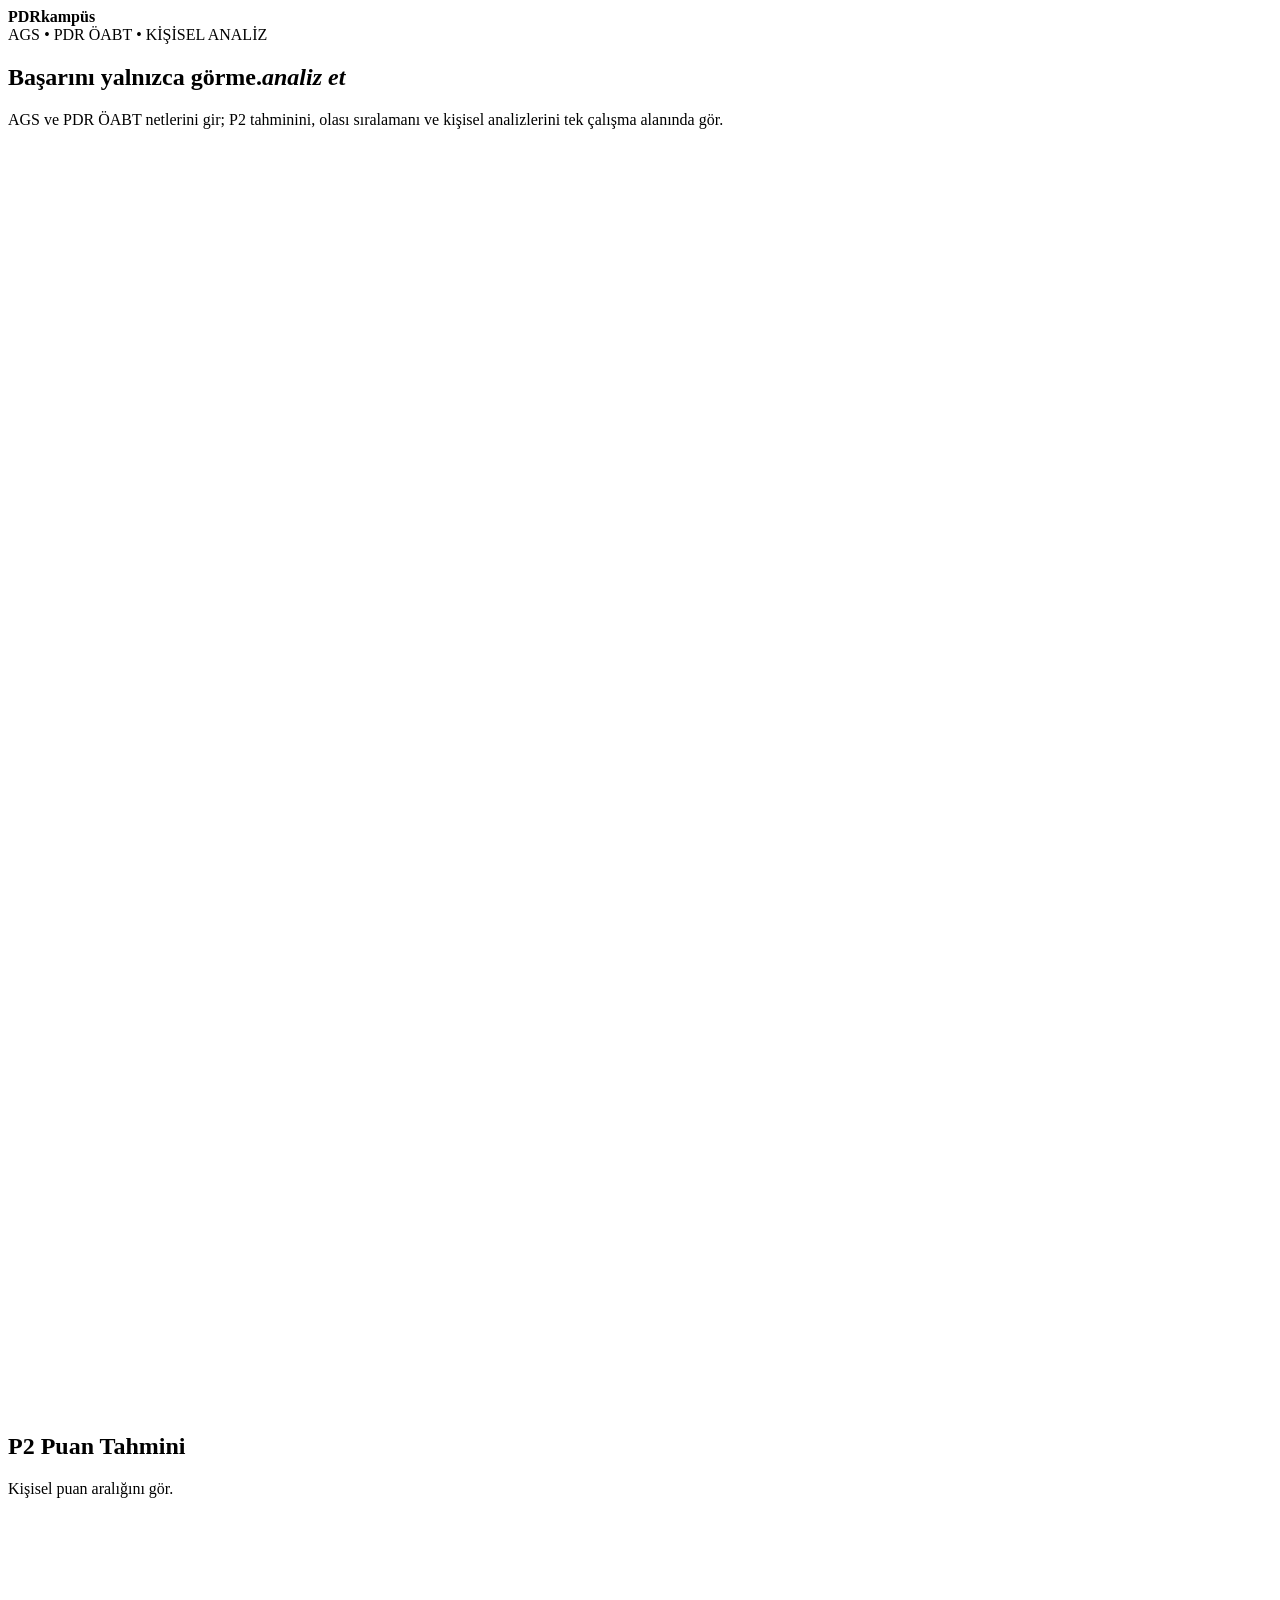
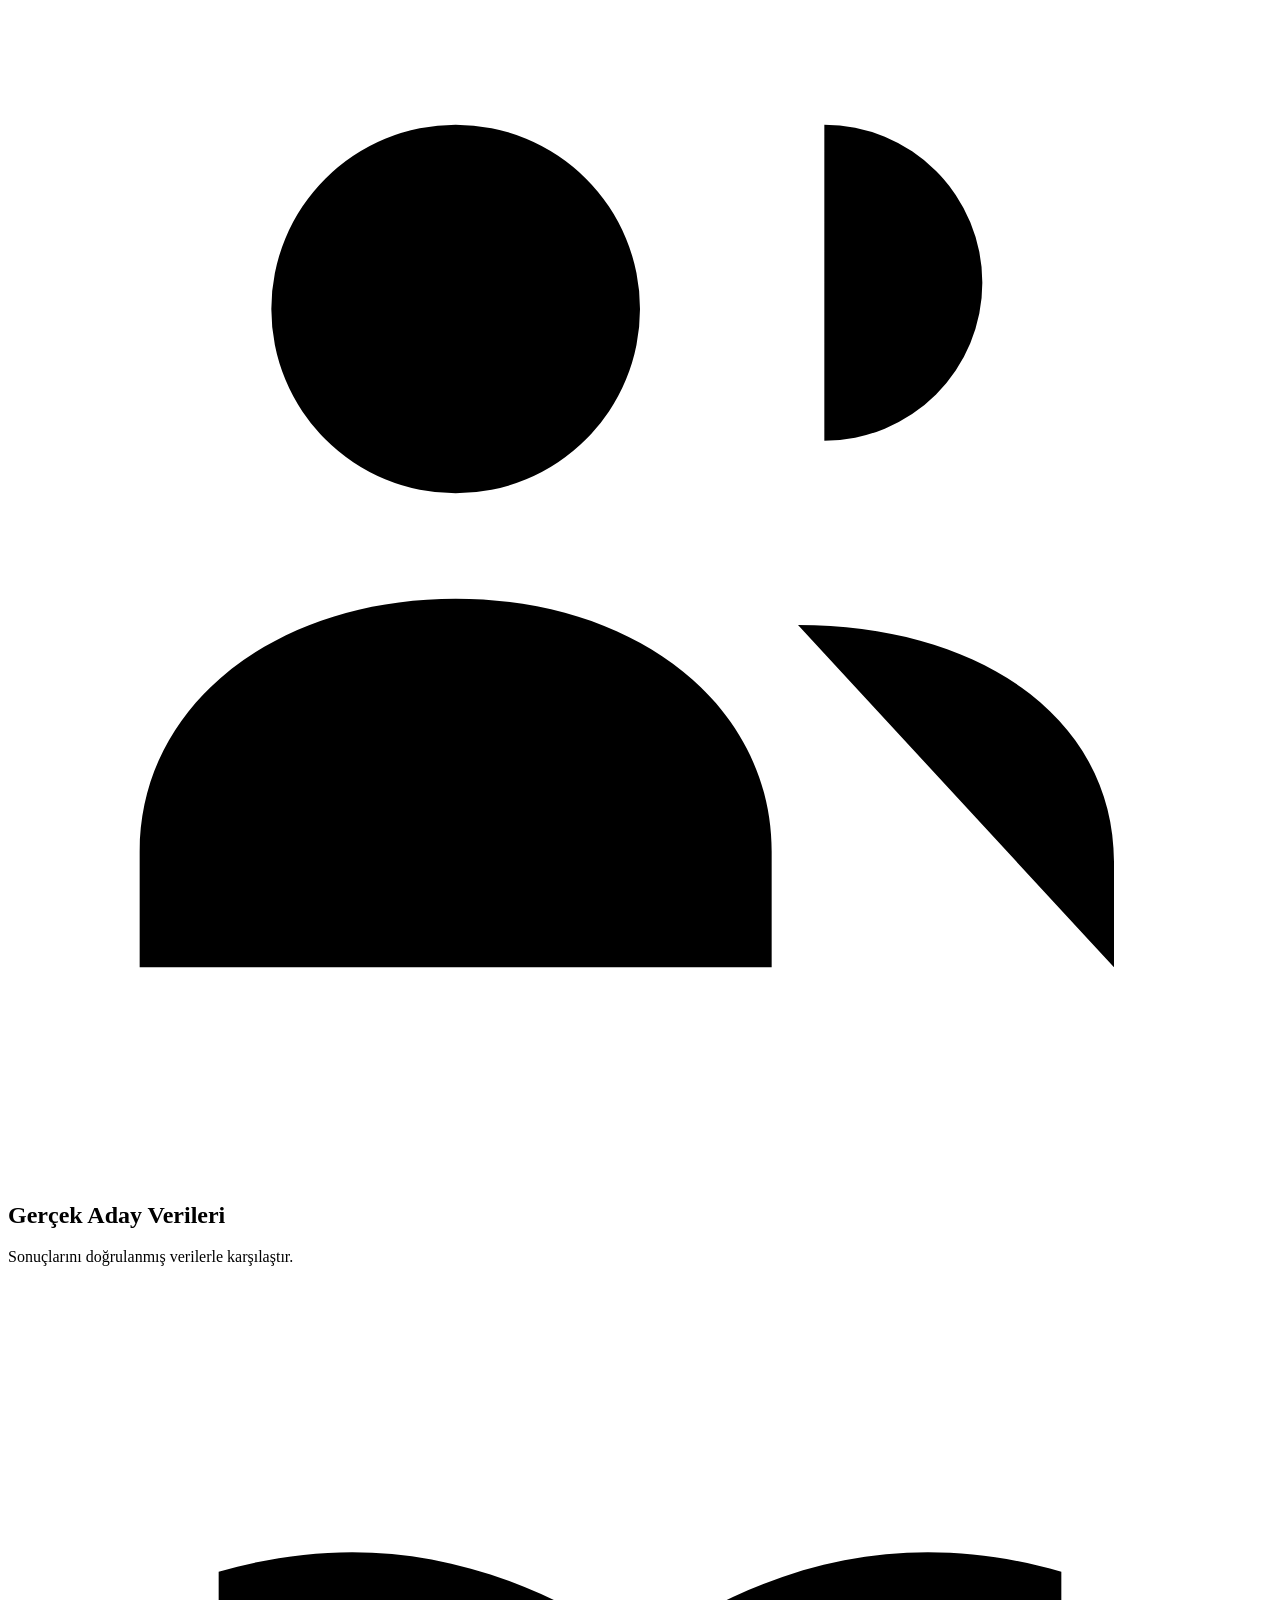
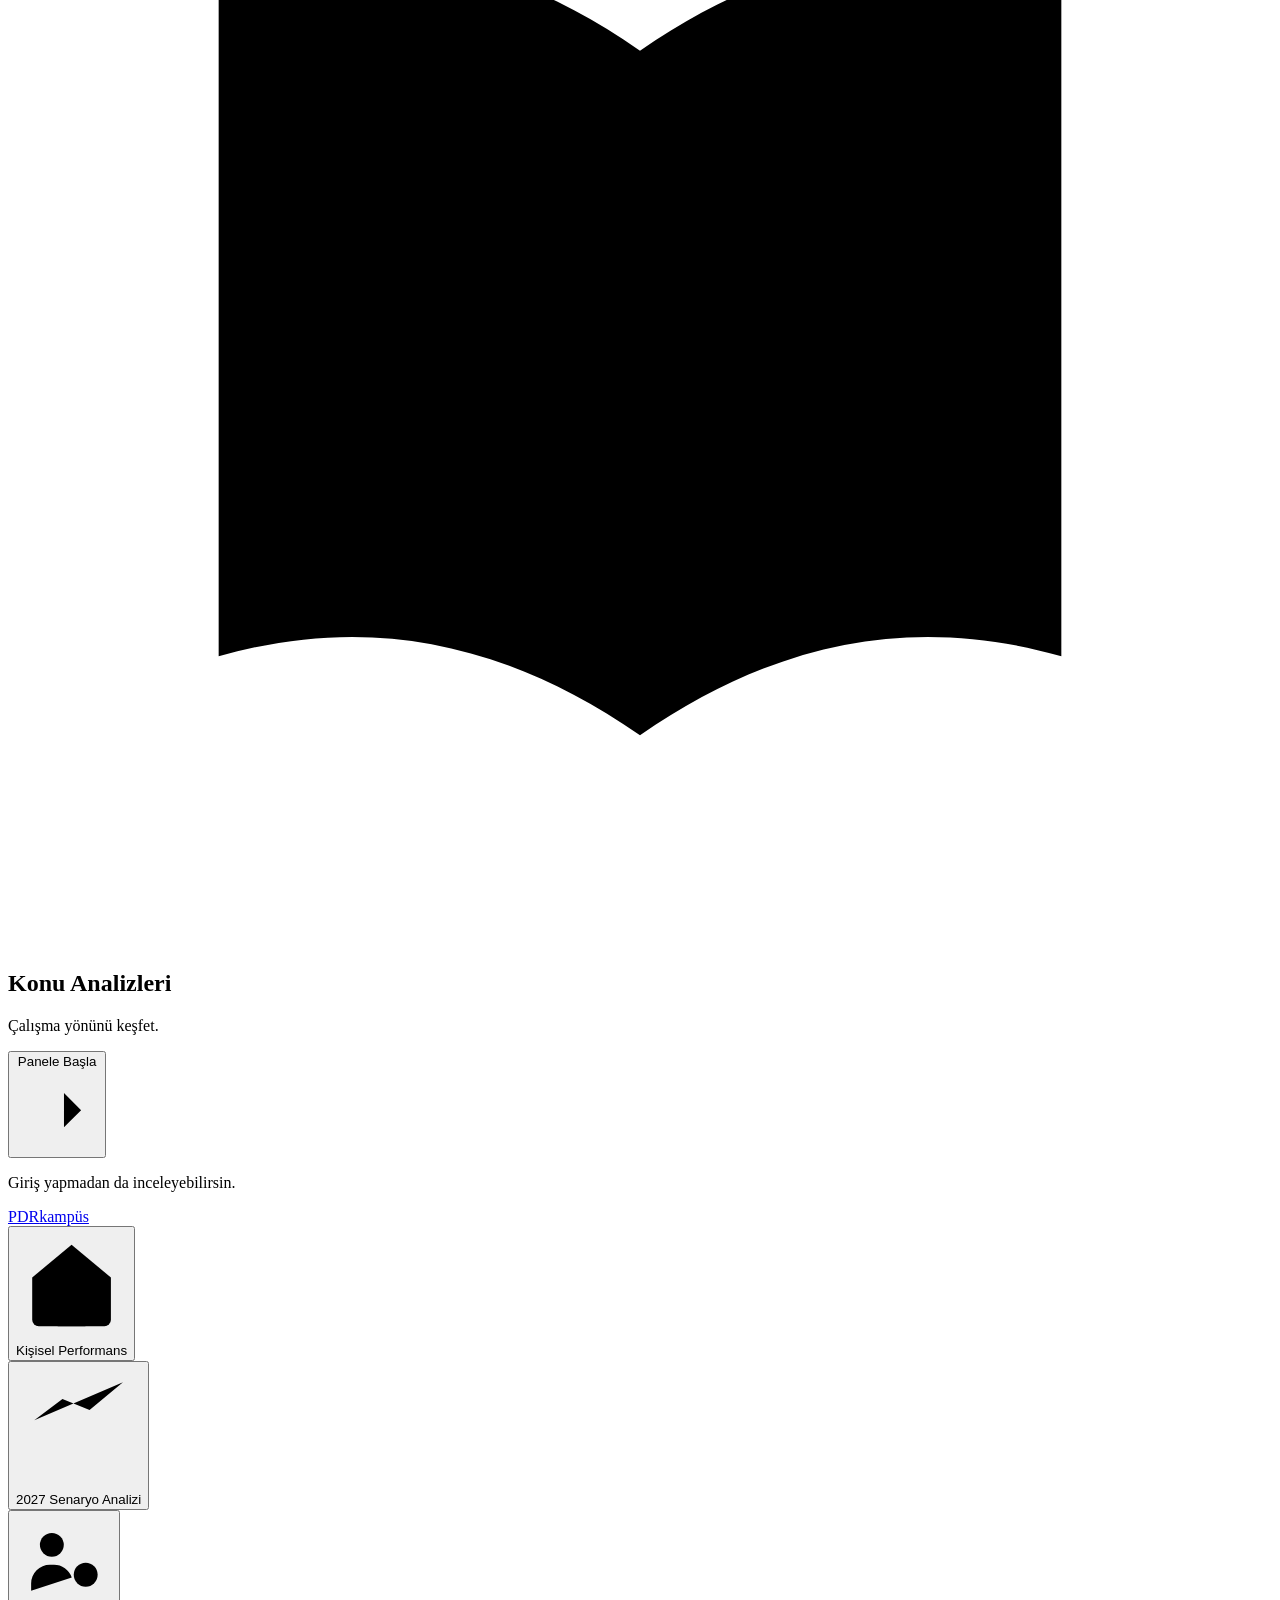
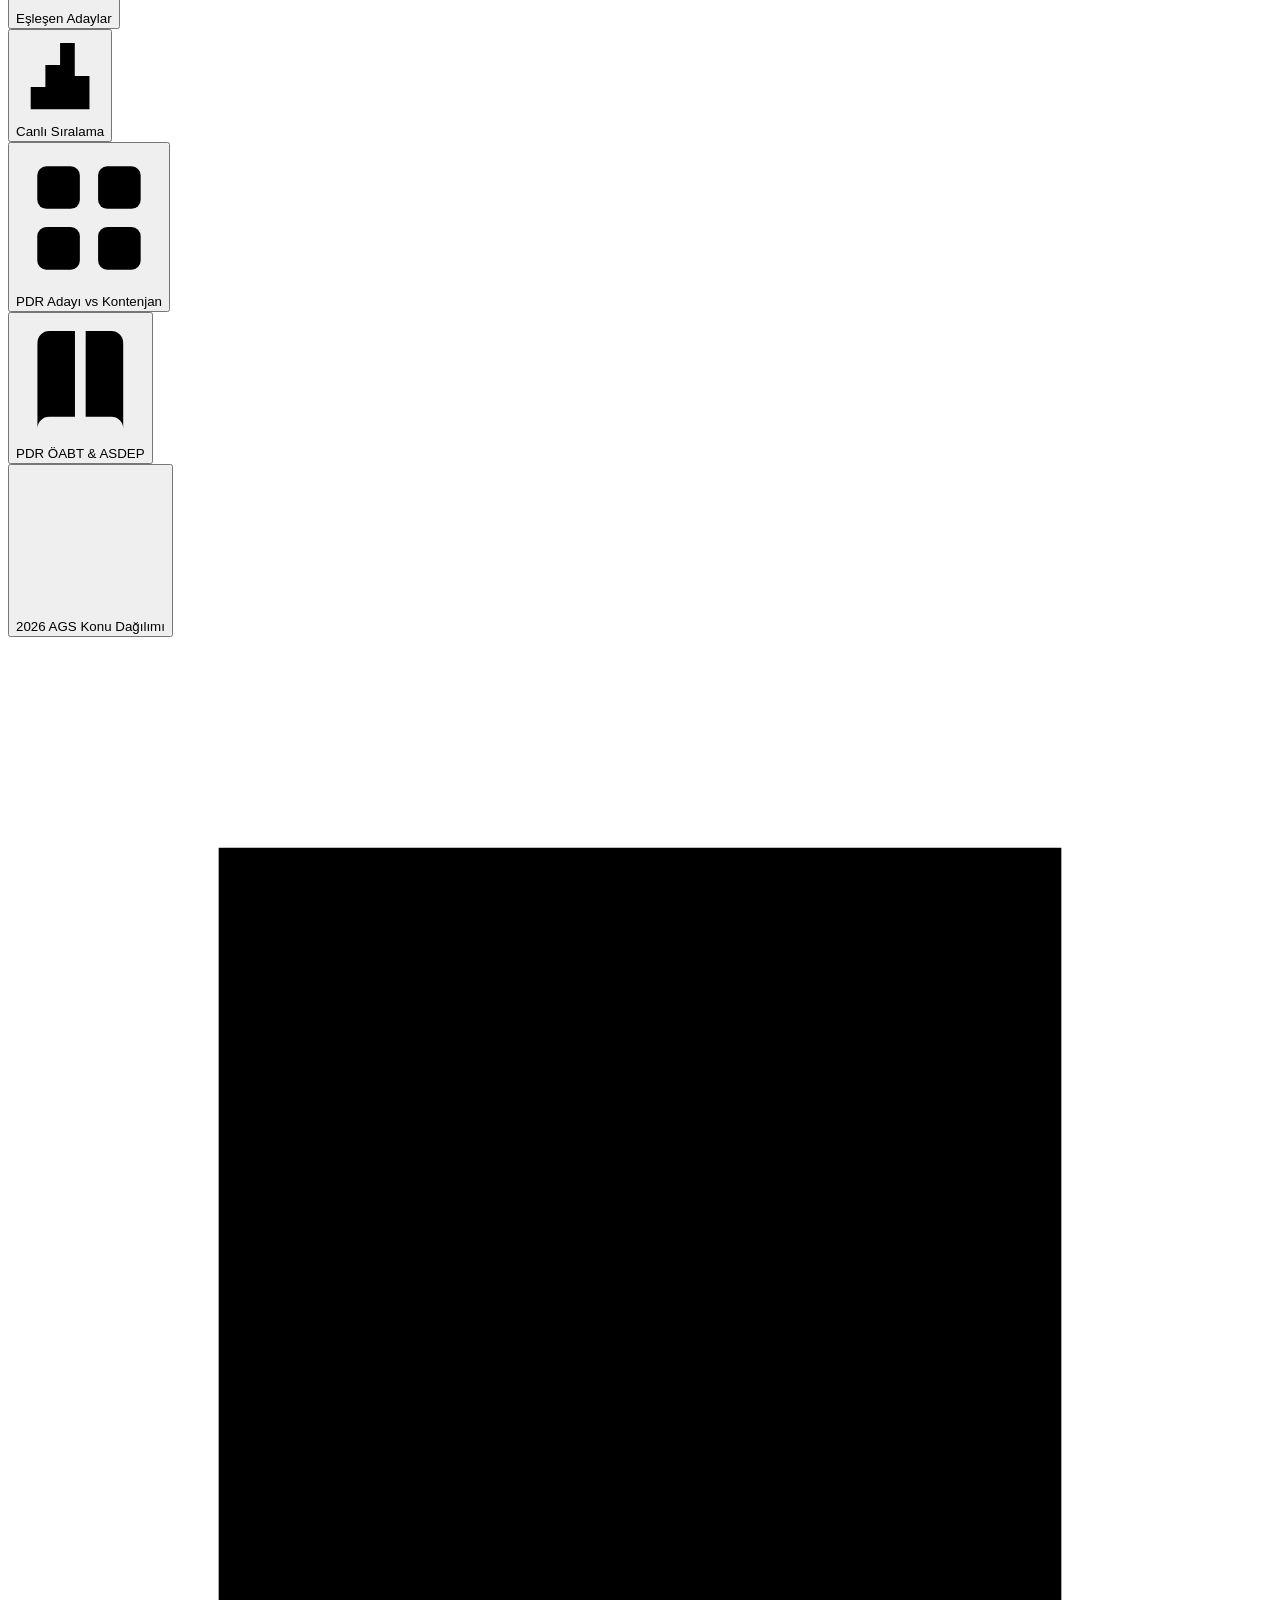
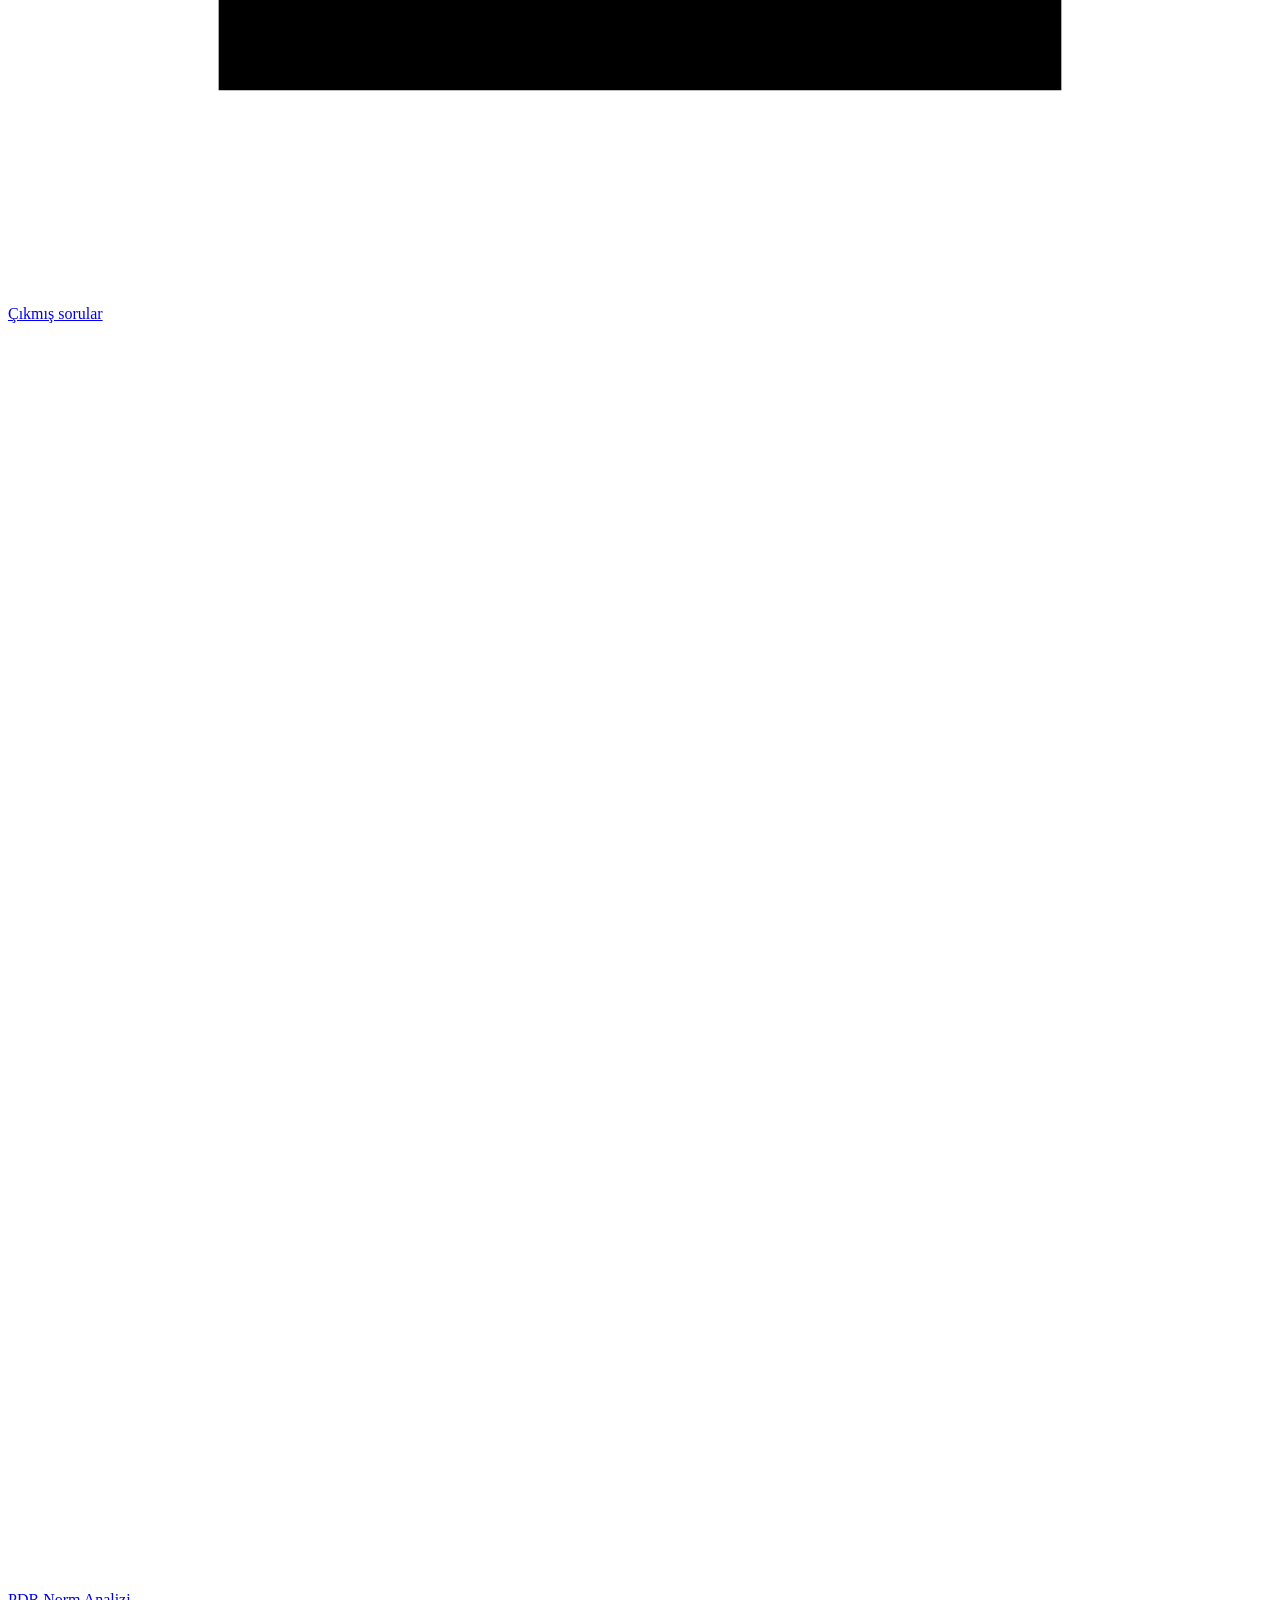
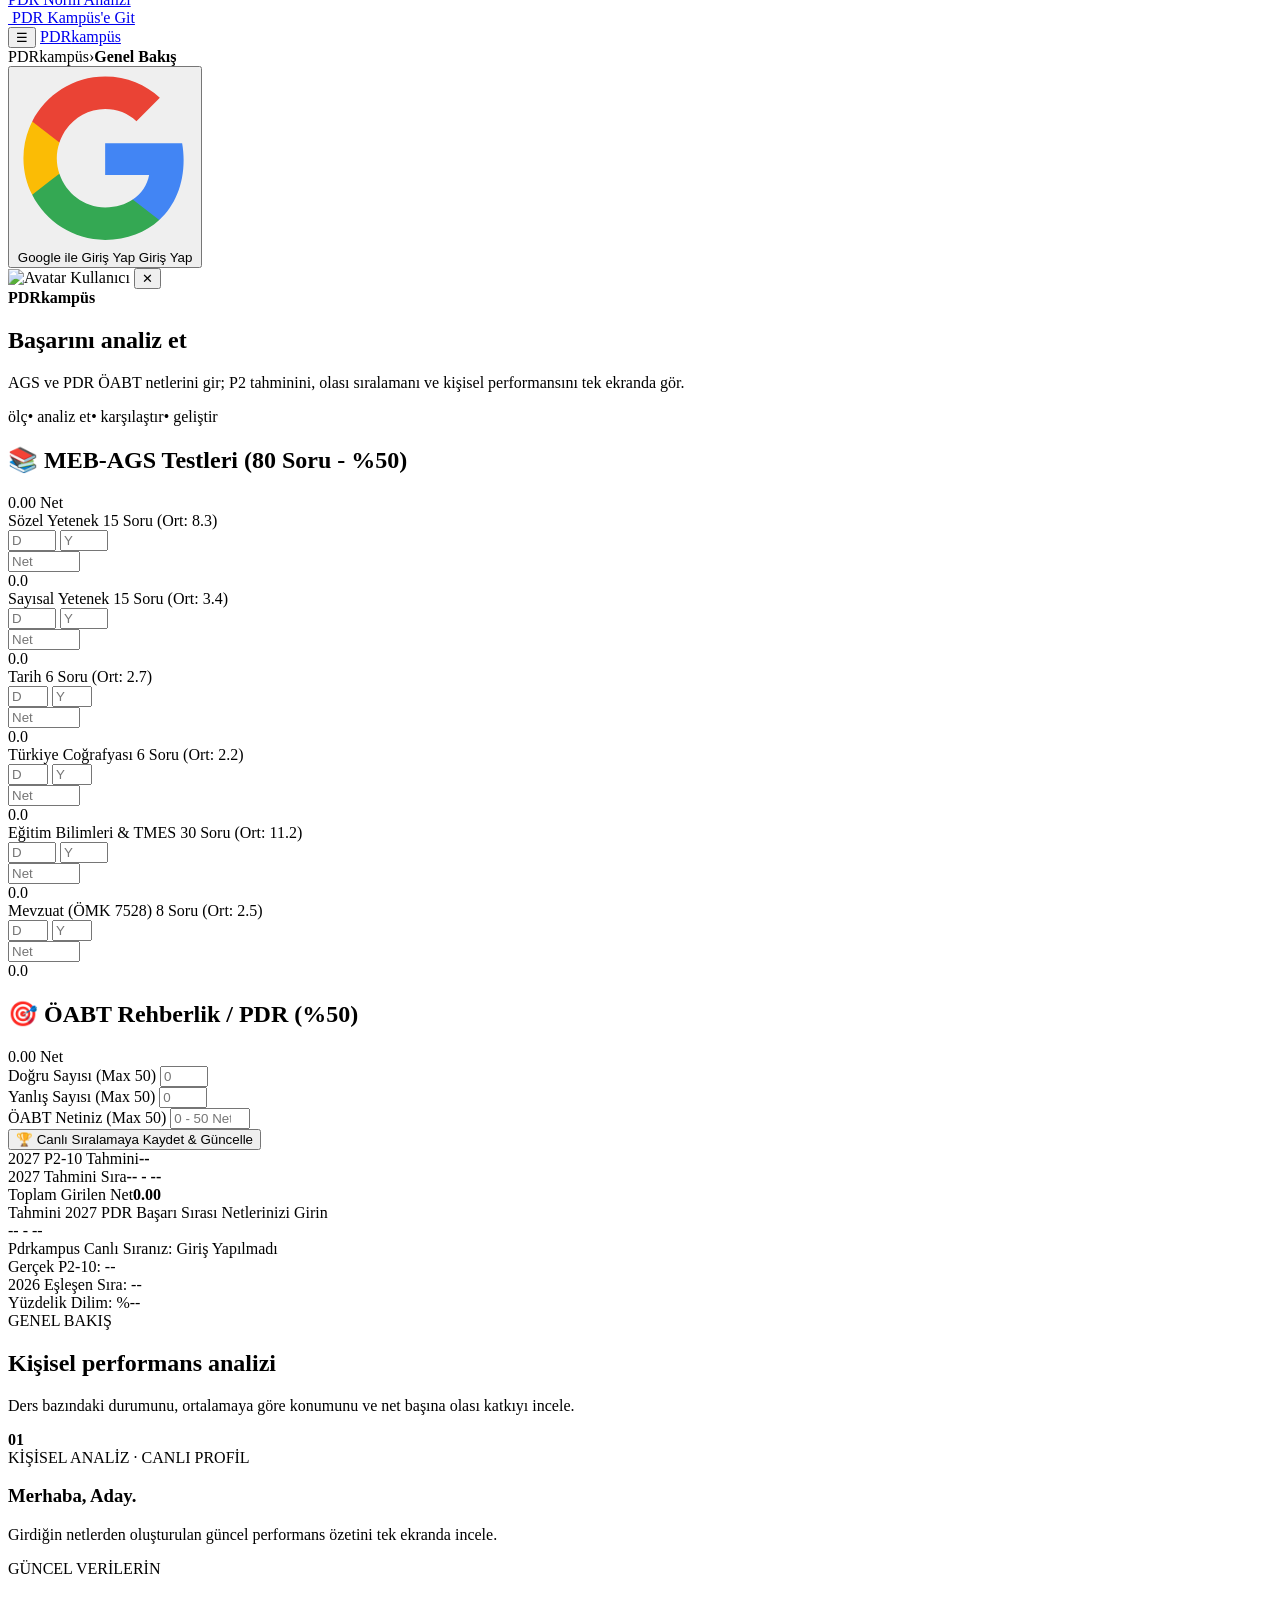
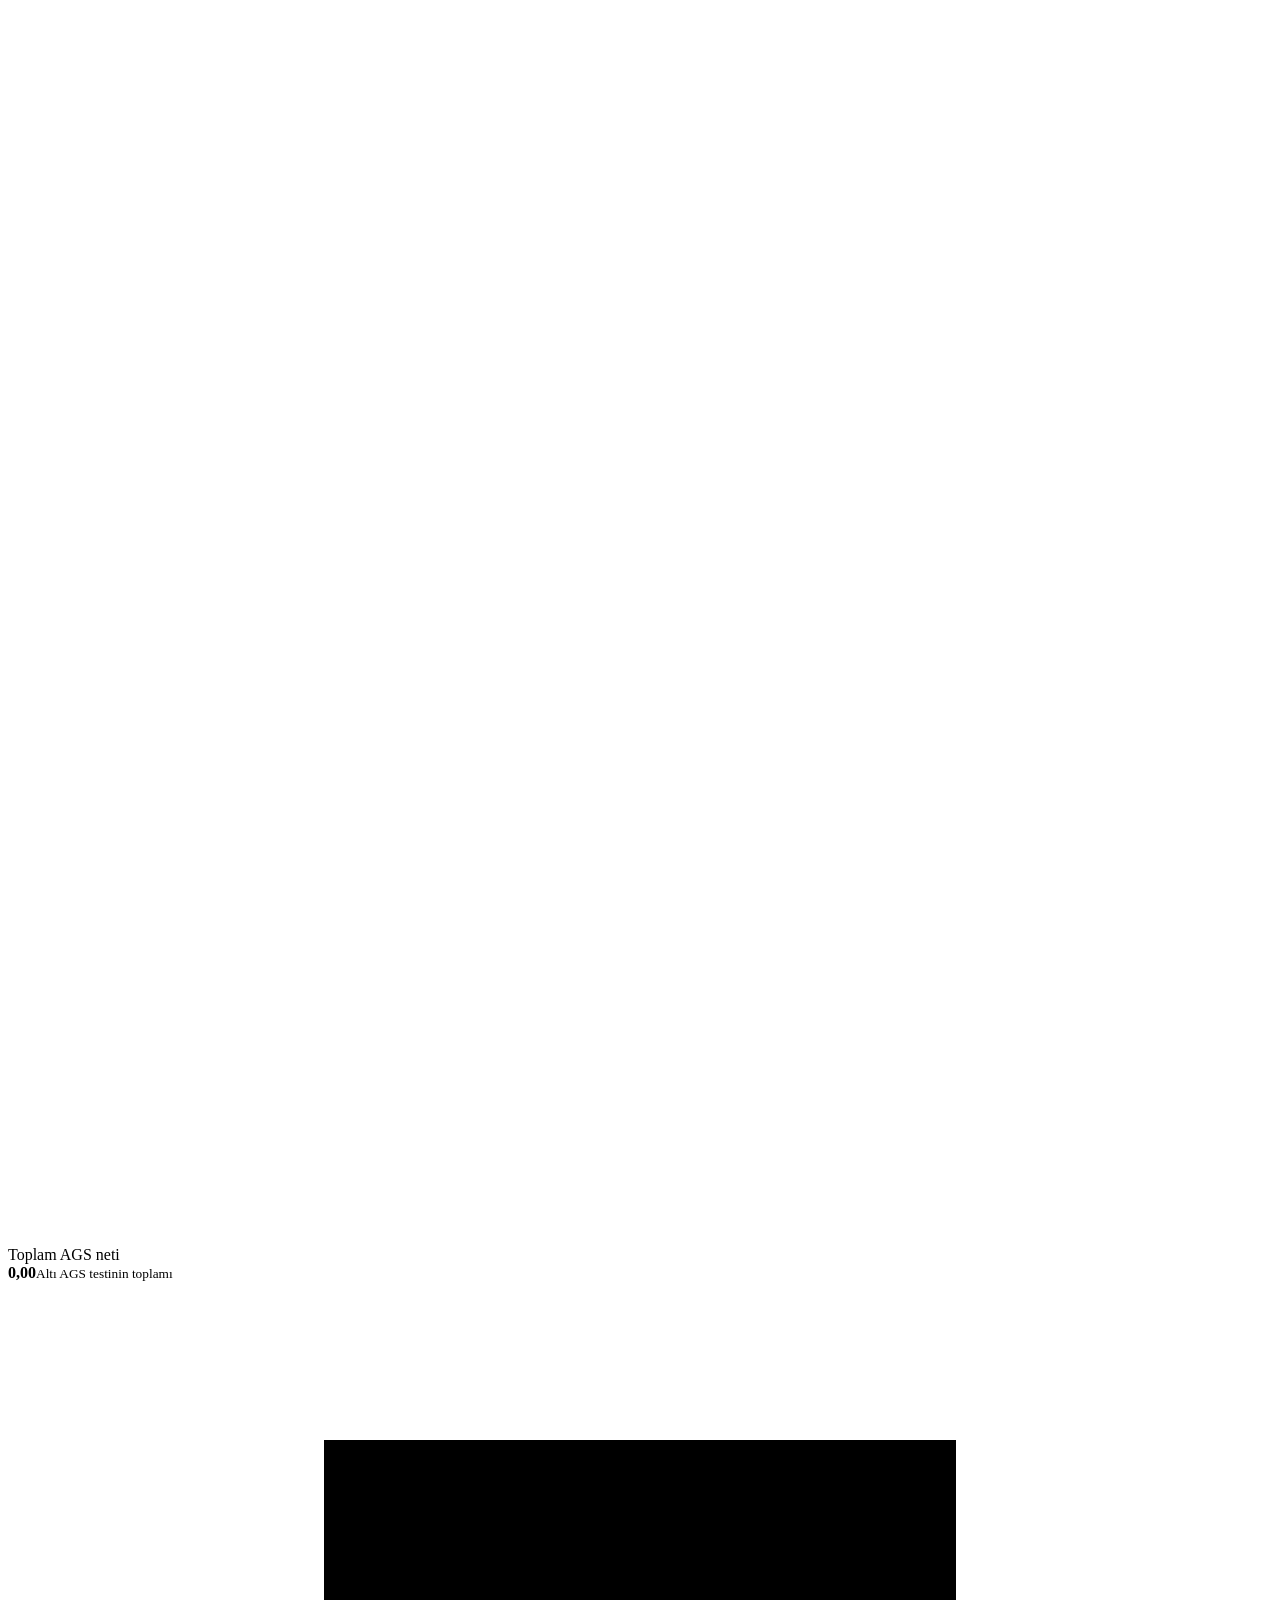
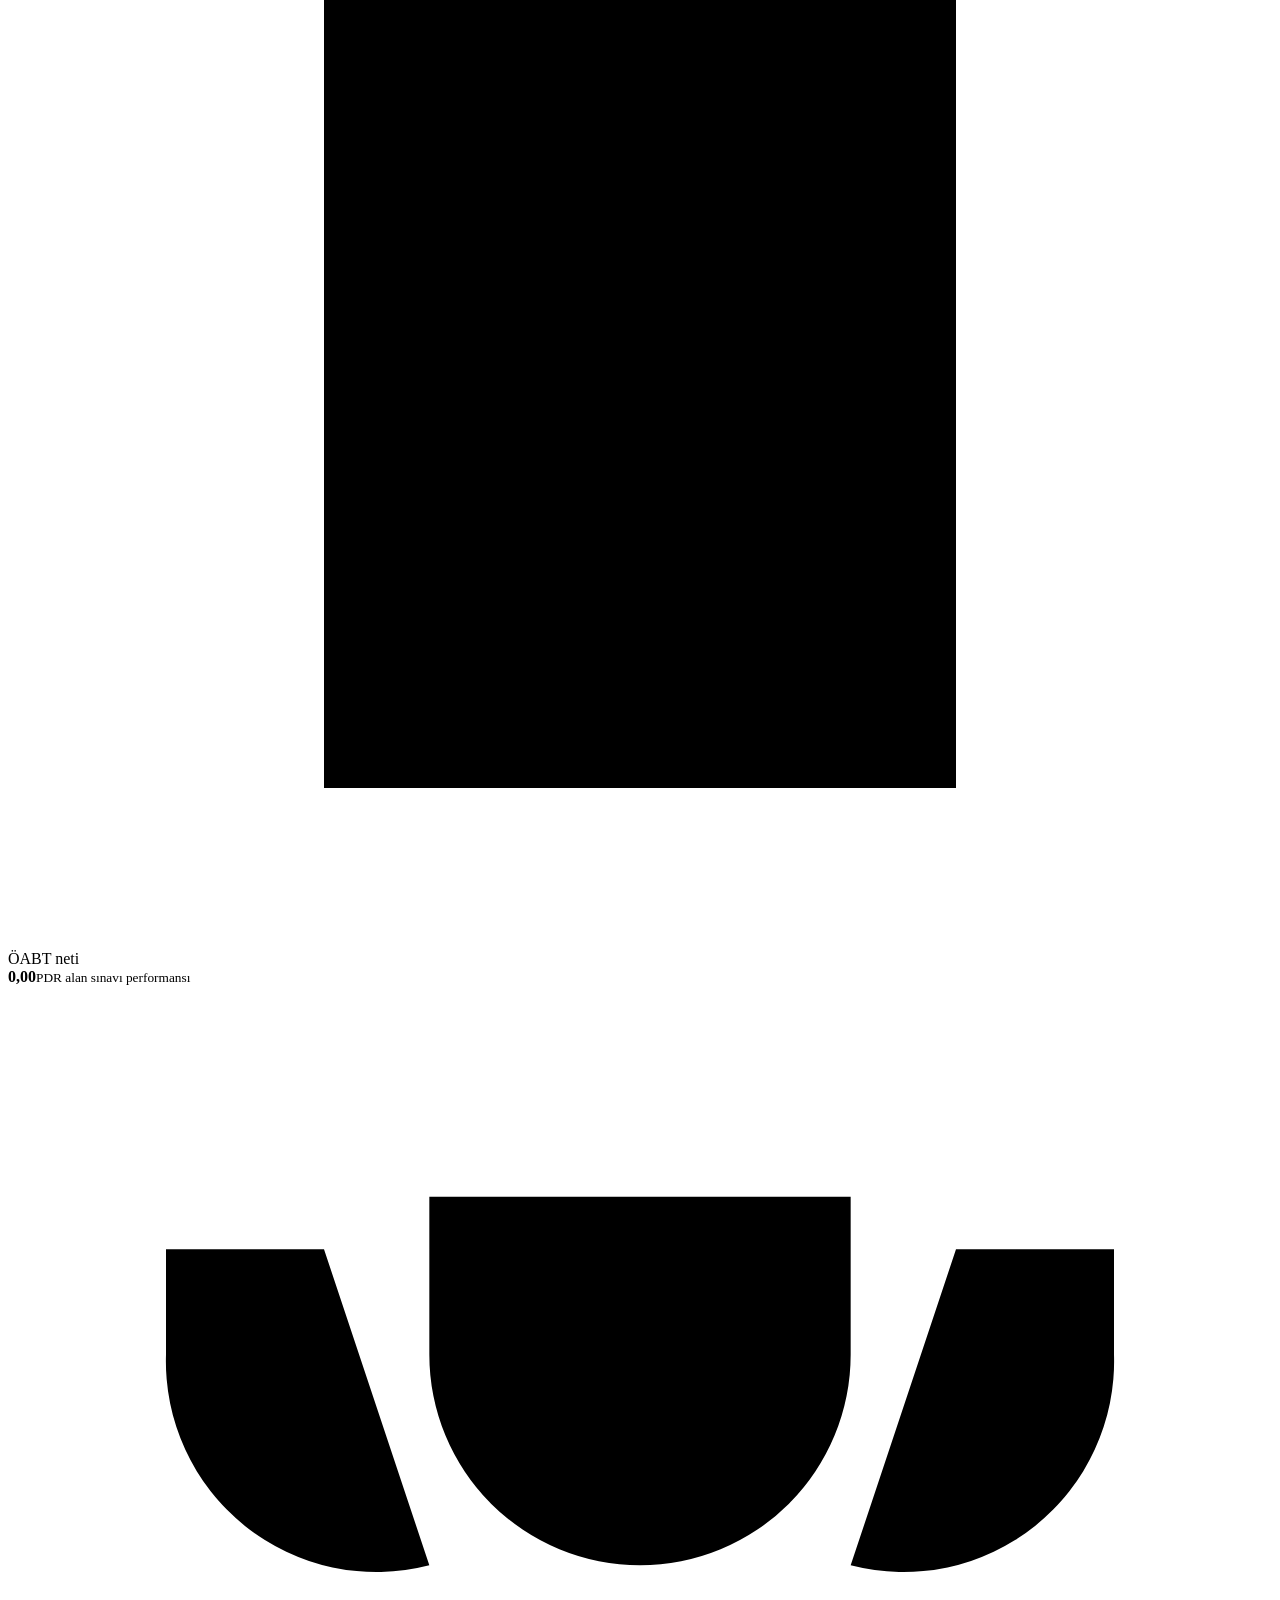
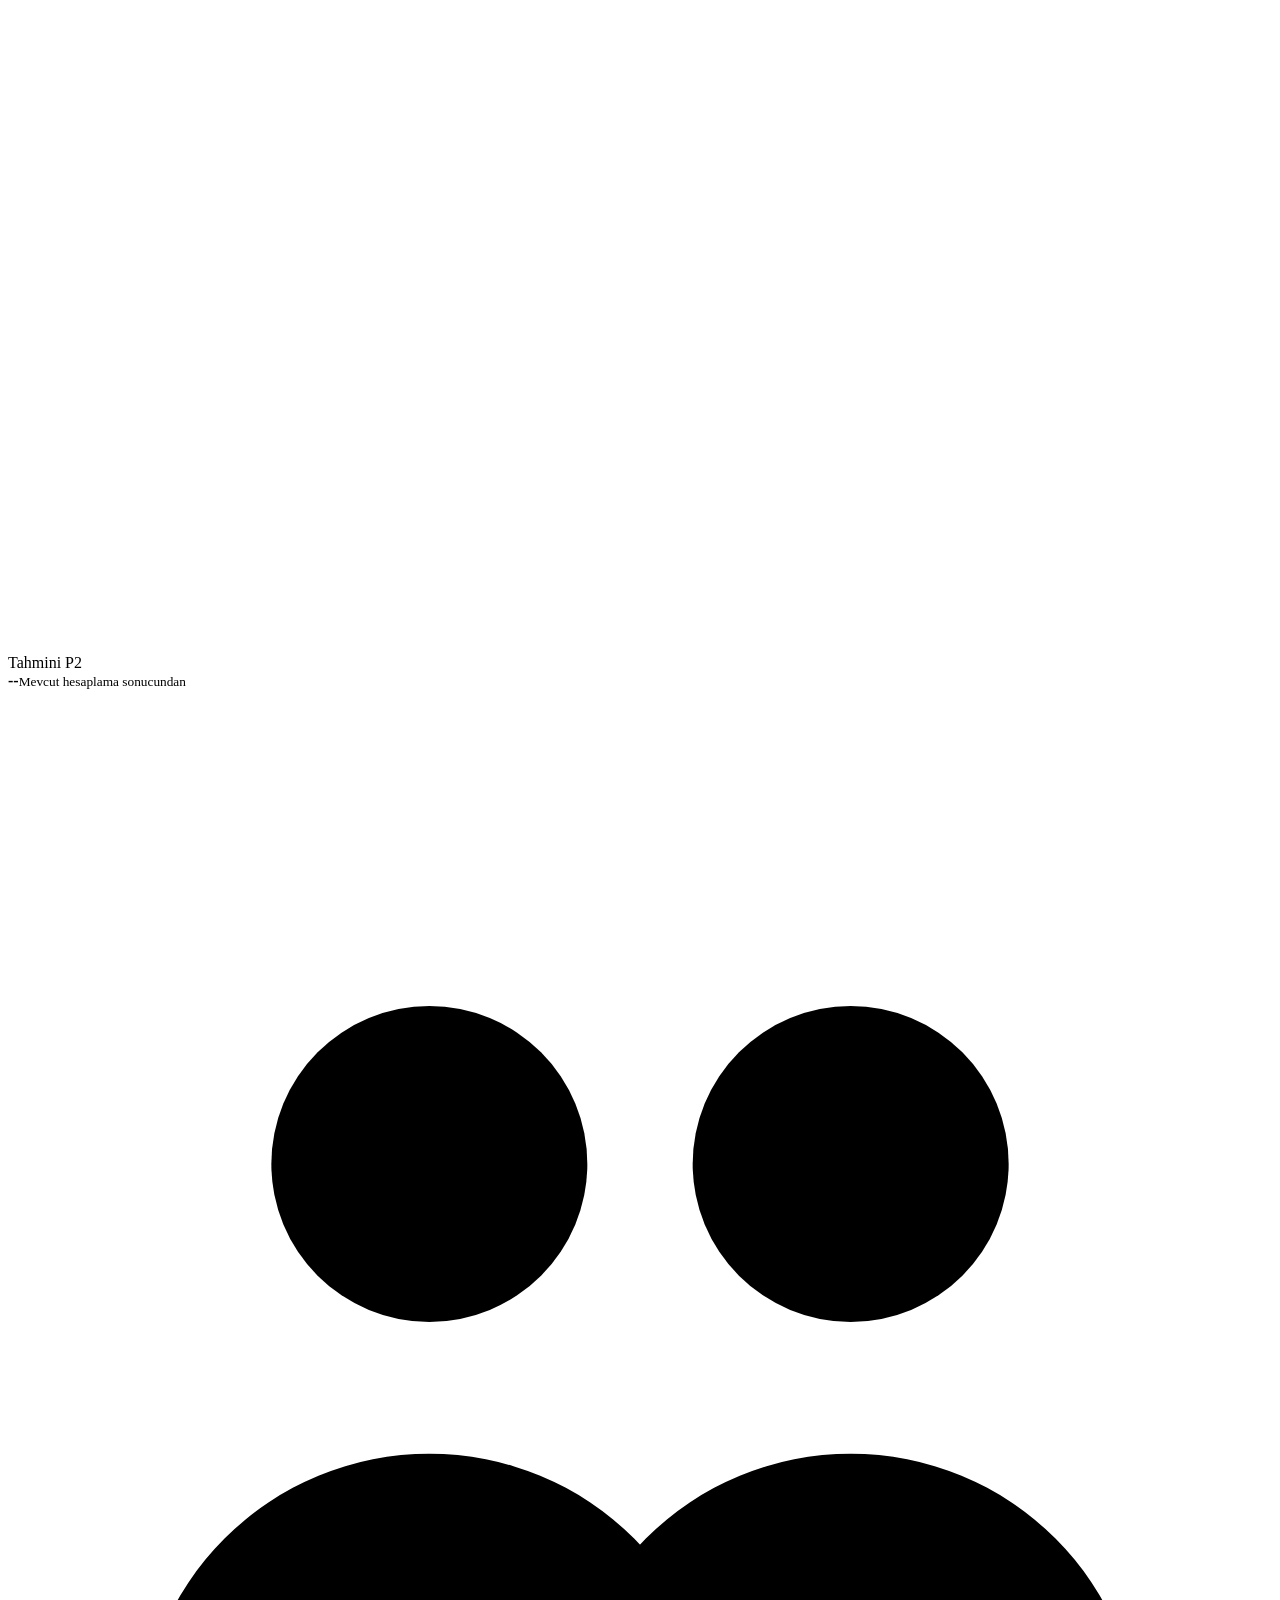
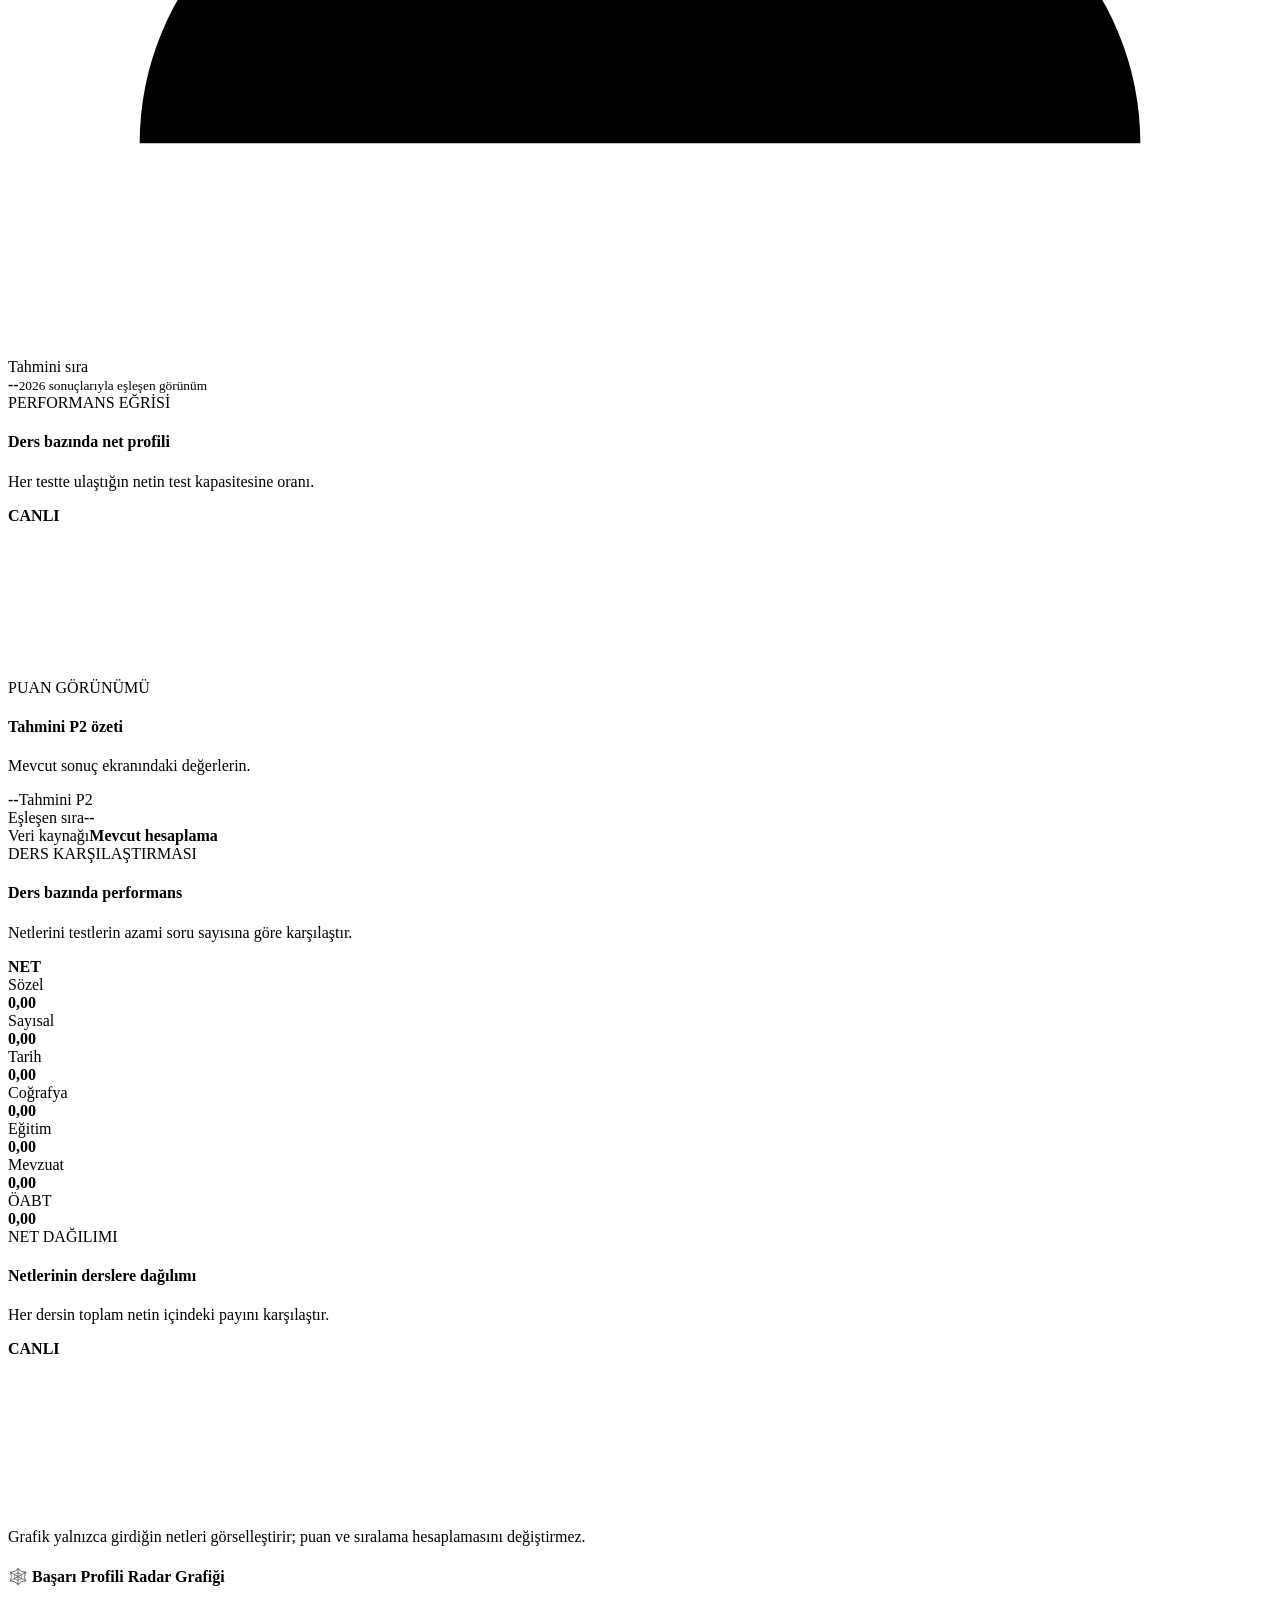
==== commit f7f191fa: "Integrate campus tools into native site menus and remove duplicate bar" ====
--- a/index.html
+++ b/index.html
@@ -50,7 +50,7 @@
 </style>
 <link rel="stylesheet" href="assets/css/15-animated-hero.css?v=20260922-1">
 <link rel="stylesheet" href="assets/css/16-welcome-overlay.css?v=20260923-1">
-<script type="application/ld+json">{"@context": "https://schema.org", "@type": "WebApplication", "name": "PDR Analiz", "url": "https://analiz.pdrkampus.com/", "applicationCategory": "EducationalApplication", "operatingSystem": "Web browser", "inLanguage": "tr"}</script><script defer src="/assets/js/analytics.js"></script><link rel="stylesheet" href="/assets/campus-tools.css?v=20261014"></head>
+<script type="application/ld+json">{"@context": "https://schema.org", "@type": "WebApplication", "name": "PDR Analiz", "url": "https://analiz.pdrkampus.com/", "applicationCategory": "EducationalApplication", "operatingSystem": "Web browser", "inLanguage": "tr"}</script><script defer src="/assets/js/analytics.js"></script><link rel="stylesheet" href="/assets/campus-tools.css?v=20261014-integrated"></head>
 <body class="rk-app-body rk-welcome-pending">
 <section class="rk-welcome-overlay" id="rk-welcome-overlay" role="dialog" aria-modal="true" aria-labelledby="rk-welcome-title">
   <div class="rk-welcome-orbit rk-welcome-orbit-left" aria-hidden="true"><i></i><i></i><i></i></div>
@@ -122,7 +122,7 @@
 <span class="rk-nav-icon"><svg aria-hidden="true" viewBox="0 0 24 24"><path d="M4 20V10m5.3 10V4m5.4 16v-7m5.3 7V7"/><path d="M2.5 20.5h19"/></svg></span><span class="rk-nav-text">2026 AGS Konu Dağılımı</span>
 </button>
 </nav>
-<nav aria-label="PDR Norm Analizi" class="rk-nav">
+<nav aria-label="PDR çıkmış sorular" class="rk-nav"><a class="rk-nav-button" href="https://cikmissorular.pdrkampus.com/" aria-label="Çıkmış sorular"><span class="rk-nav-icon"><svg aria-hidden="true" viewBox="0 0 24 24"><path d="M4 4h16v16H4zM8 8h8M8 12h8M8 16h5"/></svg></span><span class="rk-nav-text">Çıkmış sorular</span></a></nav><nav aria-label="PDR Norm Analizi" class="rk-nav">
 <a class="rk-nav-button" href="https://norm.pdrkampus.com/" aria-label="PDR Norm Analizi">
 <span class="rk-nav-icon"><svg aria-hidden="true" viewBox="0 0 24 24"><path d="M4 20V10m5.3 10V4m5.4 16v-7m5.3 7V7"/><path d="M2.5 20.5h19"/></svg></span><span class="rk-nav-text">PDR Norm Analizi</span>
 </a>
@@ -165,7 +165,7 @@
 </div>
 </div></header>
 <!-- ANA İÇERİK ALANI -->
-<main class="rk-main"><div class="pk-network" data-campus-platform="analysis"><span class="pk-network-label">PDR Kampüs araçları</span><nav class="pk-network-desktop pk-network-links" aria-label="PDR Kampüs platformları"><a href="https://pdrkampus.com/"><strong>Ana platform</strong></a><a href="https://cikmissorular.pdrkampus.com/"><strong>Çıkmış sorular</strong></a><a href="https://analiz.pdrkampus.com/" aria-current="true"><strong>Sınav analizi</strong></a><a href="https://norm.pdrkampus.com/"><strong>Norm hesaplama</strong></a></nav><details class="pk-network-mobile"><summary>Platformlar <span>Sınav analizi ▾</span></summary><nav class="pk-network-links" aria-label="PDR Kampüs platformları (mobil)"><a href="https://pdrkampus.com/"><strong>Ana platform</strong></a><a href="https://cikmissorular.pdrkampus.com/"><strong>Çıkmış sorular</strong></a><a href="https://analiz.pdrkampus.com/" aria-current="true"><strong>Sınav analizi</strong></a><a href="https://norm.pdrkampus.com/"><strong>Norm hesaplama</strong></a></nav></details></div>
+<main class="rk-main">
 <section class="rk-intro rk-animated-hero" aria-labelledby="rk-animated-hero-title">
   <div class="rk-animated-orbit rk-animated-orbit-left" aria-hidden="true"><i></i><i></i><i></i></div>
   <div class="rk-animated-orbit rk-animated-orbit-right" aria-hidden="true"><i></i><i></i><i></i></div>
--- a/assets/campus-tools.css
+++ b/assets/campus-tools.css
@@ -1,15 +1,23 @@
 /* Shared, scoped platform navigation. Native details provides the mobile menu. */
 .pk-network,.pk-network-footer,.pk-context{box-sizing:border-box;font-family:inherit;color:#183b32;text-align:left;line-height:1.55}
-.pk-network{width:100%;display:flex;align-items:center;justify-content:space-between;gap:16px;max-width:1280px;margin:0 auto 24px;padding:12px 20px;border-bottom:1px solid #d8e7e0;background:#f5faf7;font-size:13px;position:relative;z-index:2}
-.pk-network-label{font-weight:800;white-space:nowrap;color:#397d6b}.pk-network-links{display:flex;gap:6px;flex-wrap:wrap}
-.pk-network .pk-network-links a{display:block;padding:8px 12px;border-radius:8px;color:#284b40;text-decoration:none;line-height:1.4;white-space:normal;font-size:13px}
-.pk-network-links a:hover,.pk-network-links a[aria-current]{background:#dfefe7;color:#134e3a}.pk-network a:focus-visible,.pk-network-footer a:focus-visible,.pk-context a:focus-visible,.pk-network summary:focus-visible{outline:2px solid #397d6b;outline-offset:3px}
-.pk-network-mobile{display:none}.pk-network-mobile summary{cursor:pointer;font-weight:800;list-style:none;padding:8px 0}.pk-network-mobile summary::-webkit-details-marker{display:none}.pk-network-mobile summary span{float:right;color:#397d6b;font-size:12px;margin-left:12px}.pk-network-mobile[open] summary span{color:#183b32}
 .pk-network-footer{max-width:1280px;margin:32px auto 0;padding:28px 24px;background:#f5faf7;border-top:1px solid #d8e7e0}.pk-network-footer h2{font-size:20px;font-weight:800;margin:0 0 6px;line-height:1.4;color:#183b32}.pk-network-footer>p{font-size:14px;margin:0 0 20px;color:#5b7168}
 .pk-network-footer-links{display:grid;grid-template-columns:repeat(4,minmax(0,1fr));gap:20px}.pk-network-footer-links a{display:flex;flex-direction:column;gap:6px;text-decoration:none;color:#183b32;font-size:14px;padding:4px 0}.pk-network-footer-links a strong{font-weight:800}.pk-network-footer-links a span{font-size:12px;color:#5b7168}.pk-network-footer-links a:hover strong{text-decoration:underline;text-underline-offset:4px}
 .pk-context{margin:24px 0;padding:20px 0;border-top:1px solid #d8e7e0}.pk-context h2{font-size:19px;line-height:1.4;margin:0 0 8px;font-weight:800;color:#183b32}.pk-context p{font-size:14px;margin:0 0 12px;color:#5b7168}.pk-context nav{display:flex;flex-wrap:wrap;gap:12px 24px}.pk-context a{font-size:14px;font-weight:700;color:#286c58;text-decoration:underline;text-underline-offset:4px}
-@media(max-width:760px){.pk-network{display:block;padding:10px 16px;margin-bottom:18px}.pk-network-label{display:block;font-size:11px;letter-spacing:.04em}.pk-network-desktop{display:none}.pk-network-mobile{display:block}.pk-network-mobile .pk-network-links{display:grid;grid-template-columns:repeat(2,minmax(0,1fr));gap:6px;padding:8px 0 4px}.pk-network-footer{padding:24px 18px}.pk-network-footer-links{grid-template-columns:repeat(2,minmax(0,1fr));gap:18px}.pk-network-footer h2{font-size:18px}}
-@media(max-width:360px){.pk-network-mobile summary span{float:none;display:block;margin:2px 0 0}.pk-network-footer-links{grid-template-columns:1fr}}
+@media(max-width:760px){.pk-network-footer{padding:24px 18px}.pk-network-footer-links{grid-template-columns:repeat(2,minmax(0,1fr));gap:18px}.pk-network-footer h2{font-size:18px}}
+@media(max-width:360px){.pk-network-footer-links{grid-template-columns:1fr}}
 
 .pk-result-next{display:none}.exam-finished .pk-result-next{display:block}
-.rk-main>.pk-network{order:-1}.rk-main>.pk-network-footer{order:4;width:100%}
+.rk-main>.pk-network-footer{order:4;width:100%}
+
+/* Compact, native header dropdown. No extra menu row or reserved strip. */
+.pk-tool-switch{position:relative;display:inline-block;color:inherit;font:inherit;flex:none;text-align:left;z-index:50}
+.pk-tool-switch summary{display:flex;align-items:center;gap:7px;list-style:none;cursor:pointer;padding:10px 12px;border-radius:10px;font-weight:700;font-size:14px;color:inherit;white-space:nowrap}
+.pk-tool-switch summary::-webkit-details-marker{display:none}.pk-tool-switch summary span{color:#397d6b;font-size:16px}.pk-tool-switch[open] summary,.pk-tool-switch summary:hover{background:#eef6f2;color:#286c58}
+.pk-tool-switch>nav{position:absolute;right:0;top:calc(100% + 10px);display:grid!important;gap:2px!important;width:290px;max-width:calc(100vw - 32px);padding:8px!important;background:#fff;border:1px solid #dce8e2;border-radius:14px;box-shadow:0 14px 40px #173b321f;z-index:100;color:#183b32}
+.pk-tool-switch>nav a{display:flex!important;flex-direction:column;gap:4px!important;padding:12px!important;border:0!important;border-radius:9px!important;text-decoration:none!important;color:#183b32!important;white-space:normal!important;line-height:1.45!important;font-size:14px!important}
+.pk-tool-switch>nav a span{font-size:12px;color:#687c72;font-weight:400}.pk-tool-switch>nav a:hover{background:#f1f7f4!important}
+.pk-tool-switch summary:focus-visible,.pk-tool-switch a:focus-visible{outline:2px solid #397d6b;outline-offset:3px}.pk-menu-label{display:block;padding:16px 12px 6px;font-size:11px;font-weight:800;letter-spacing:.08em;color:#71877c;border-top:1px solid #e2ebe5;margin-top:10px}
+.pk-guide-tools{display:flex;align-items:center;justify-content:space-between;gap:16px;margin-bottom:24px}.pk-guide-tools>a{font-size:14px;font-weight:700;color:#397d6b}
+
+.site-header .header-inner{flex-wrap:wrap;gap:12px;padding-top:12px;padding-bottom:12px}
+header>nav:has(>.pk-tool-switch){align-items:center}.desktop .pk-tool-switch summary{font-size:12px}
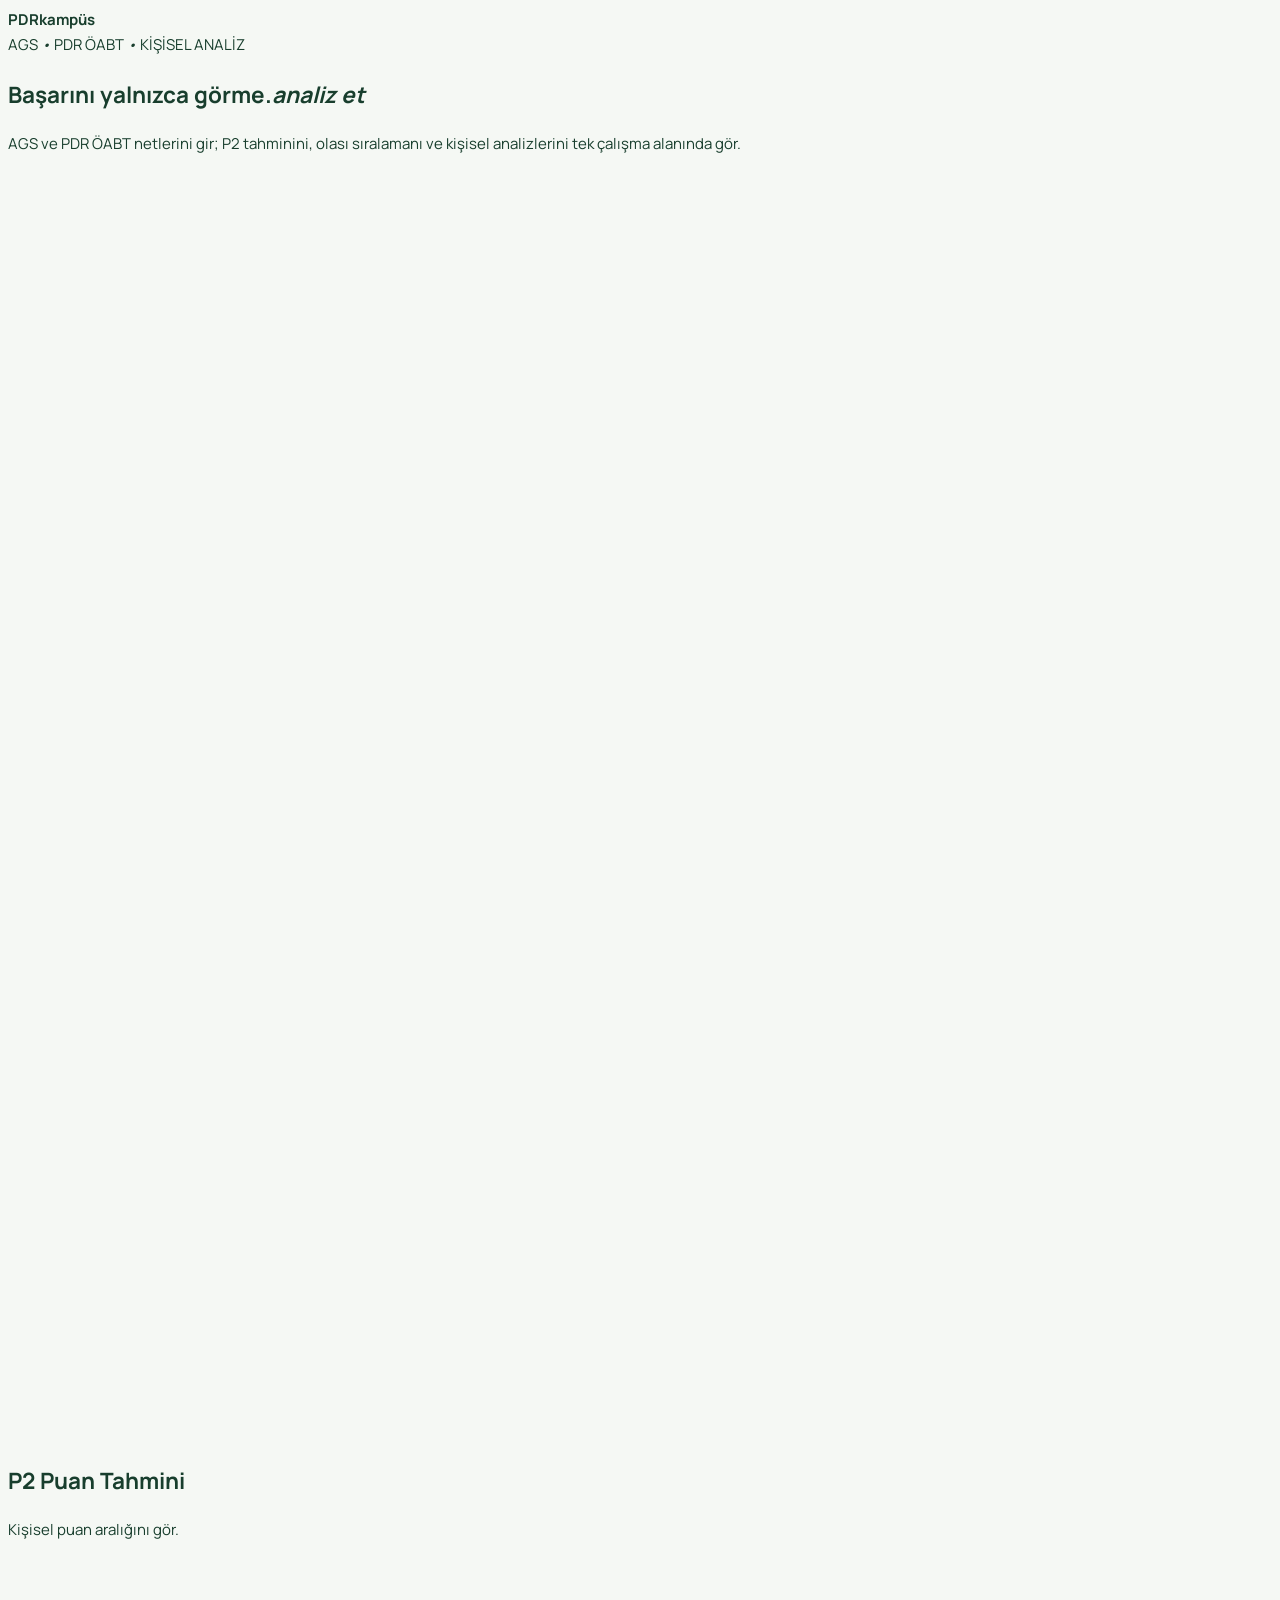
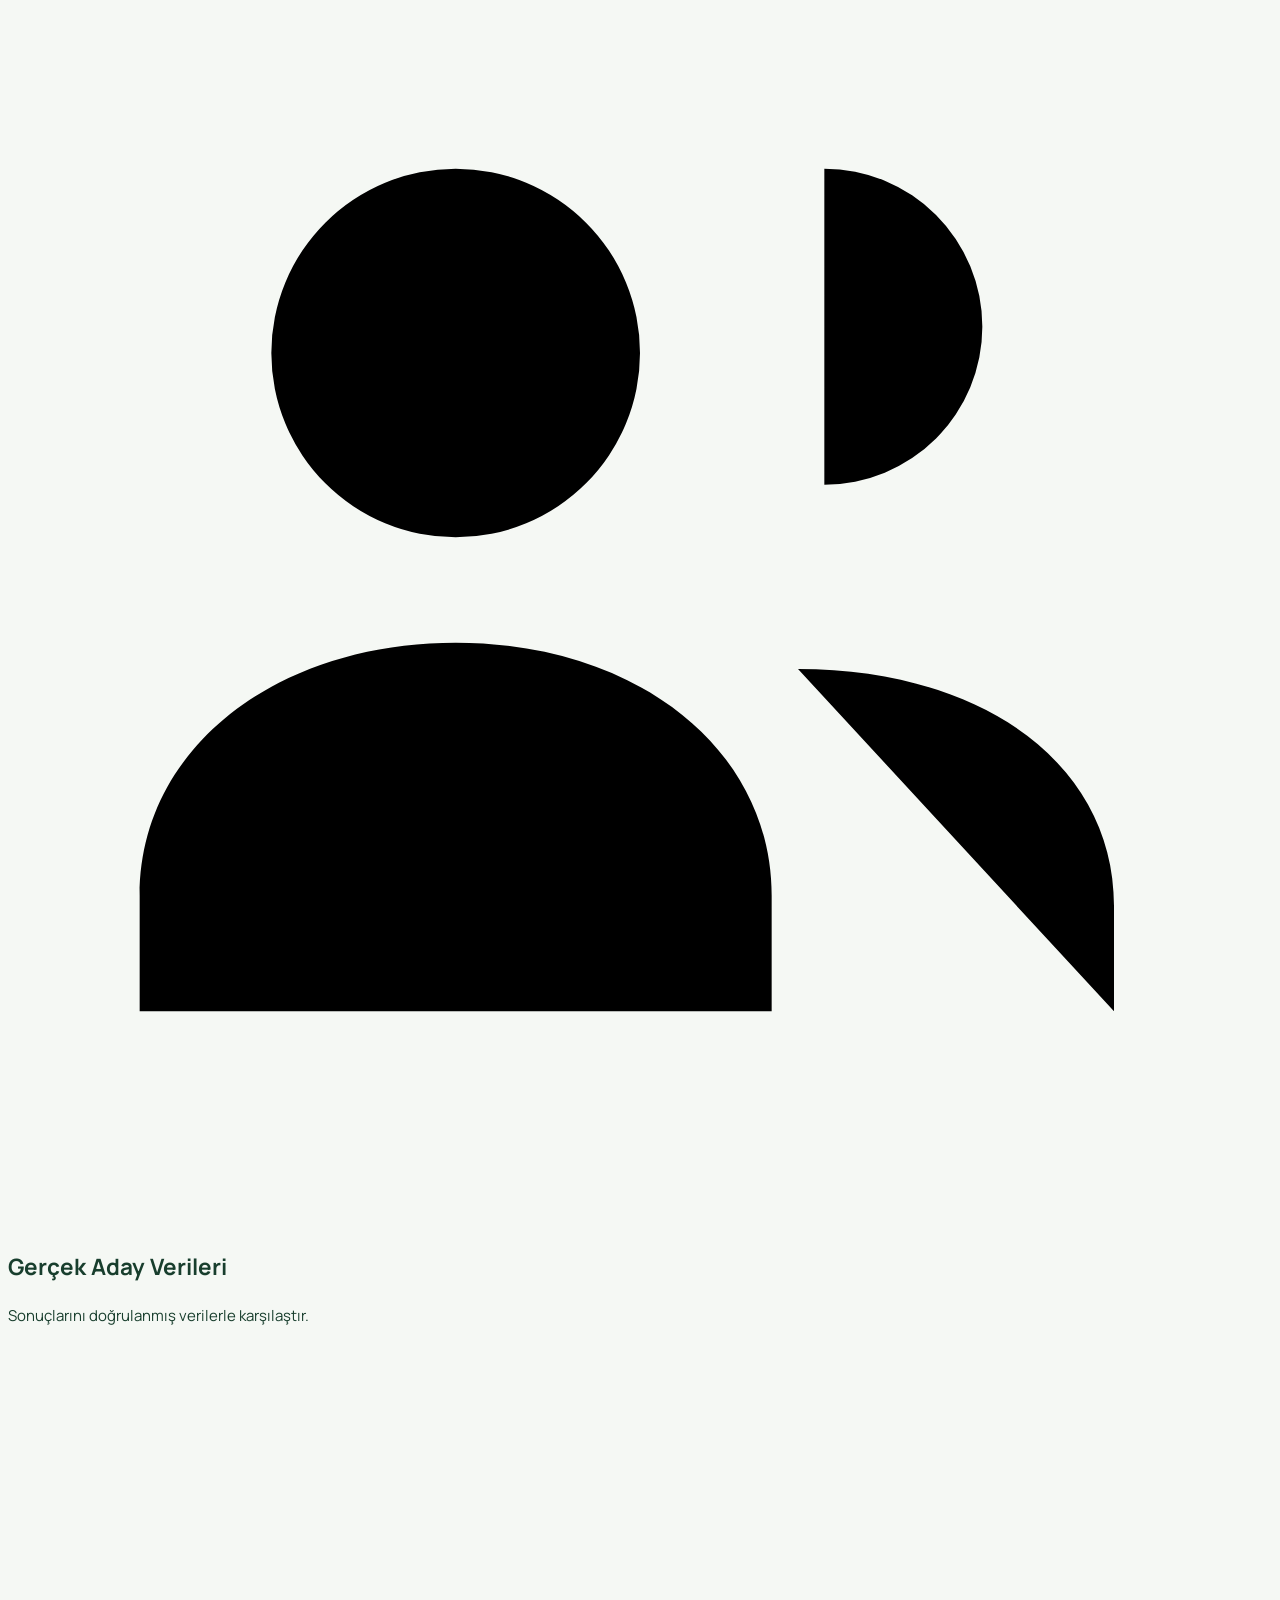
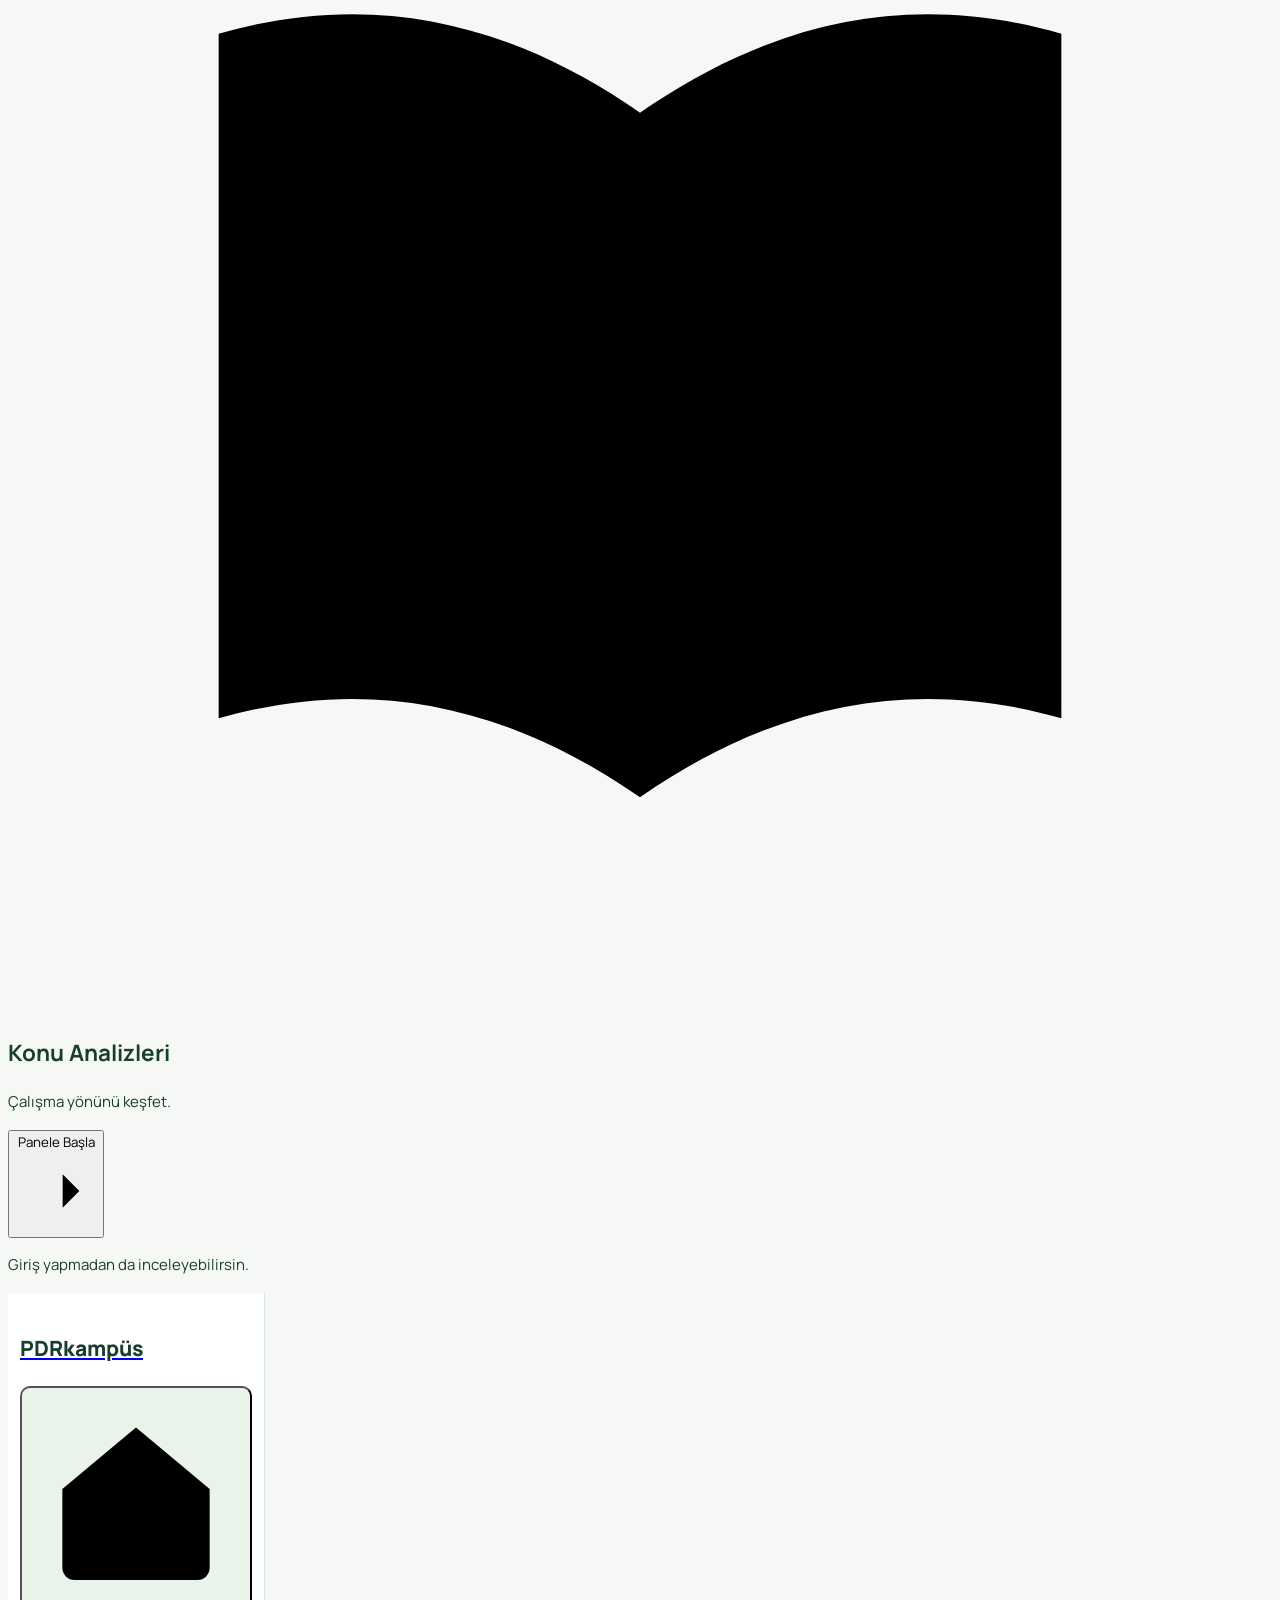
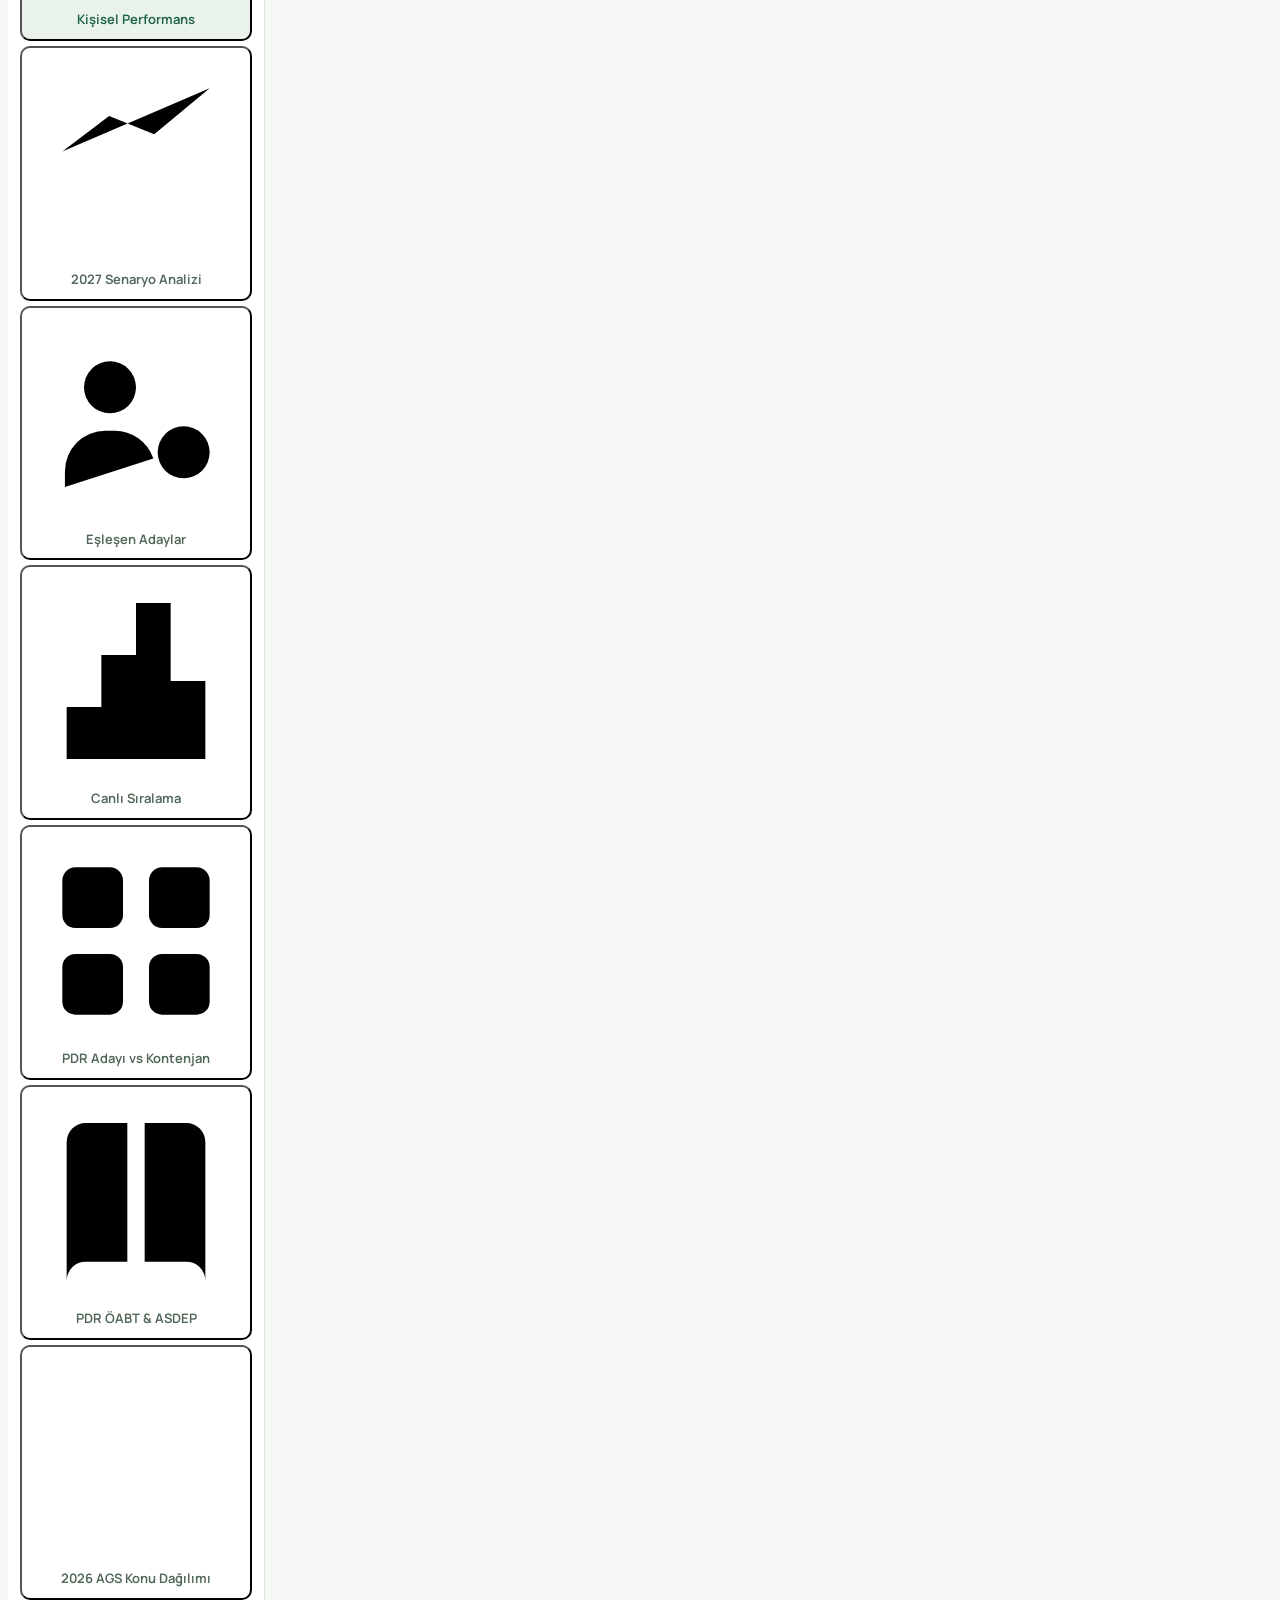
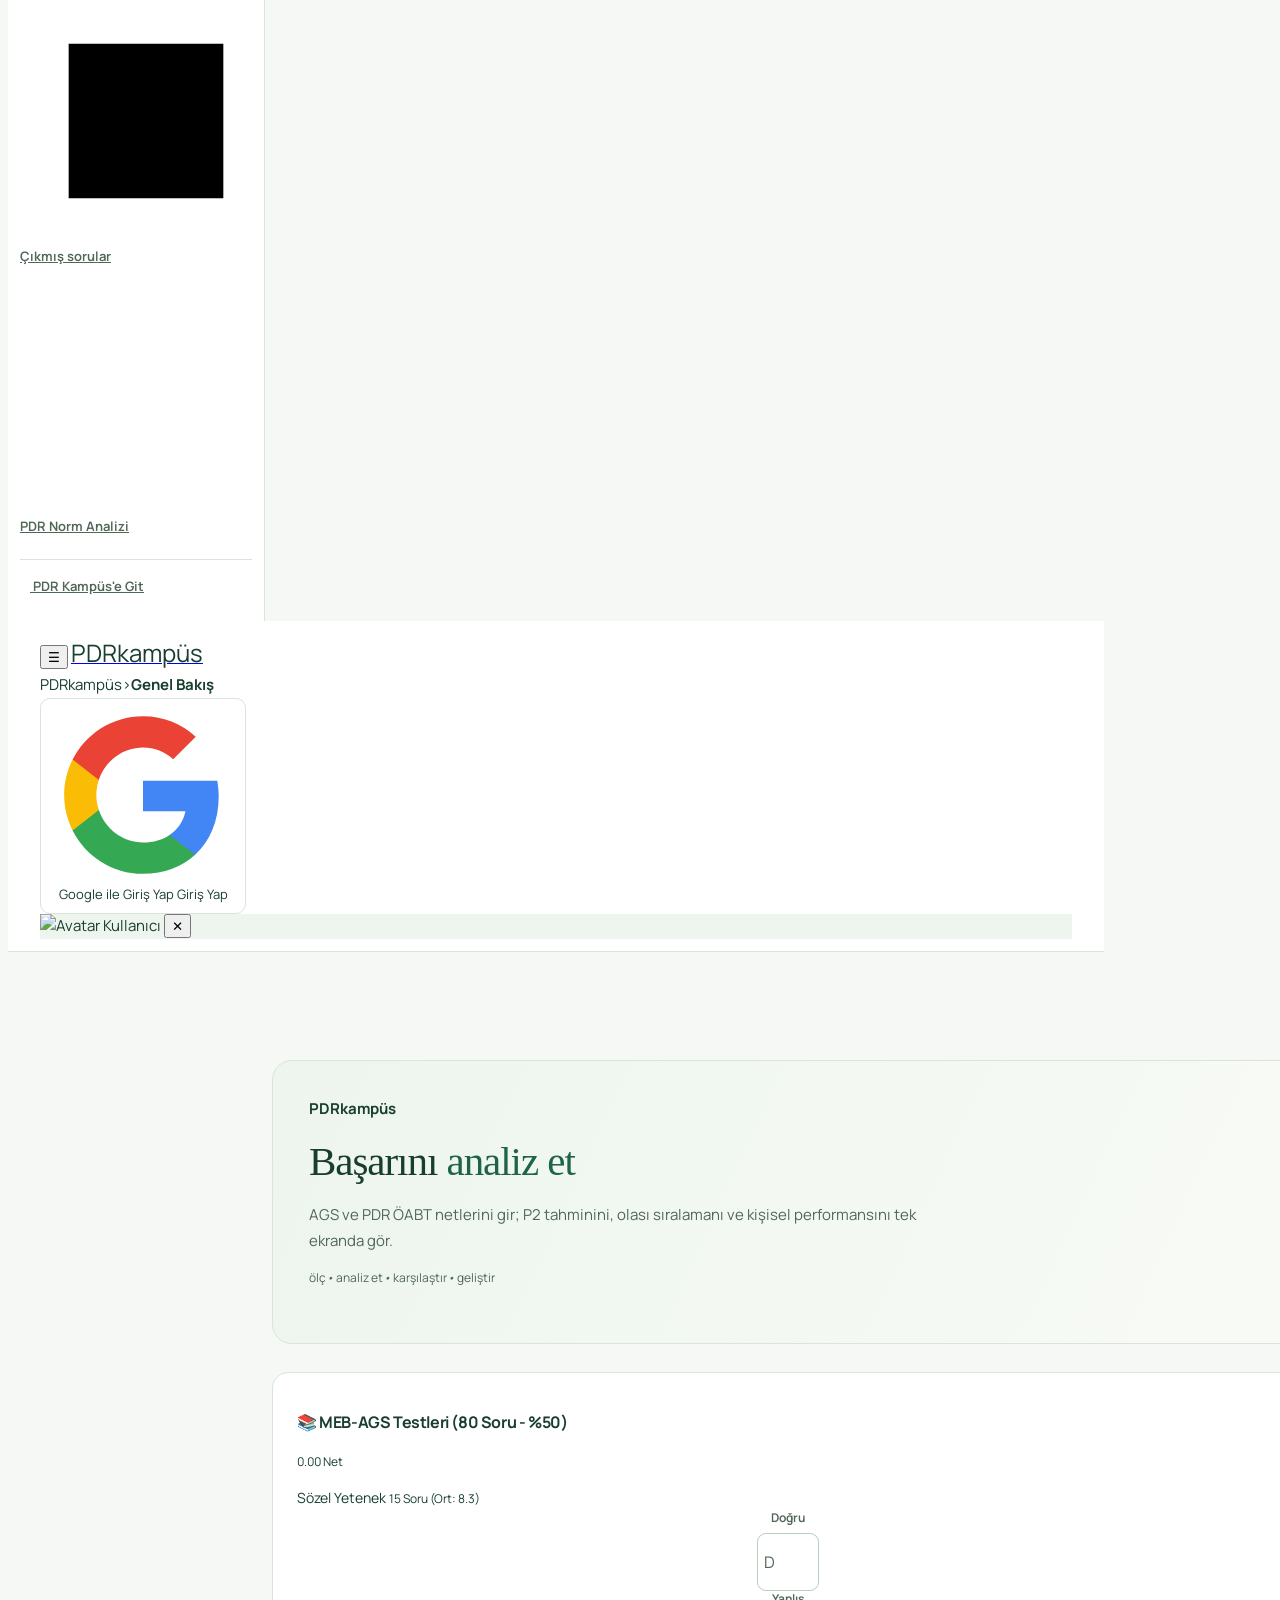
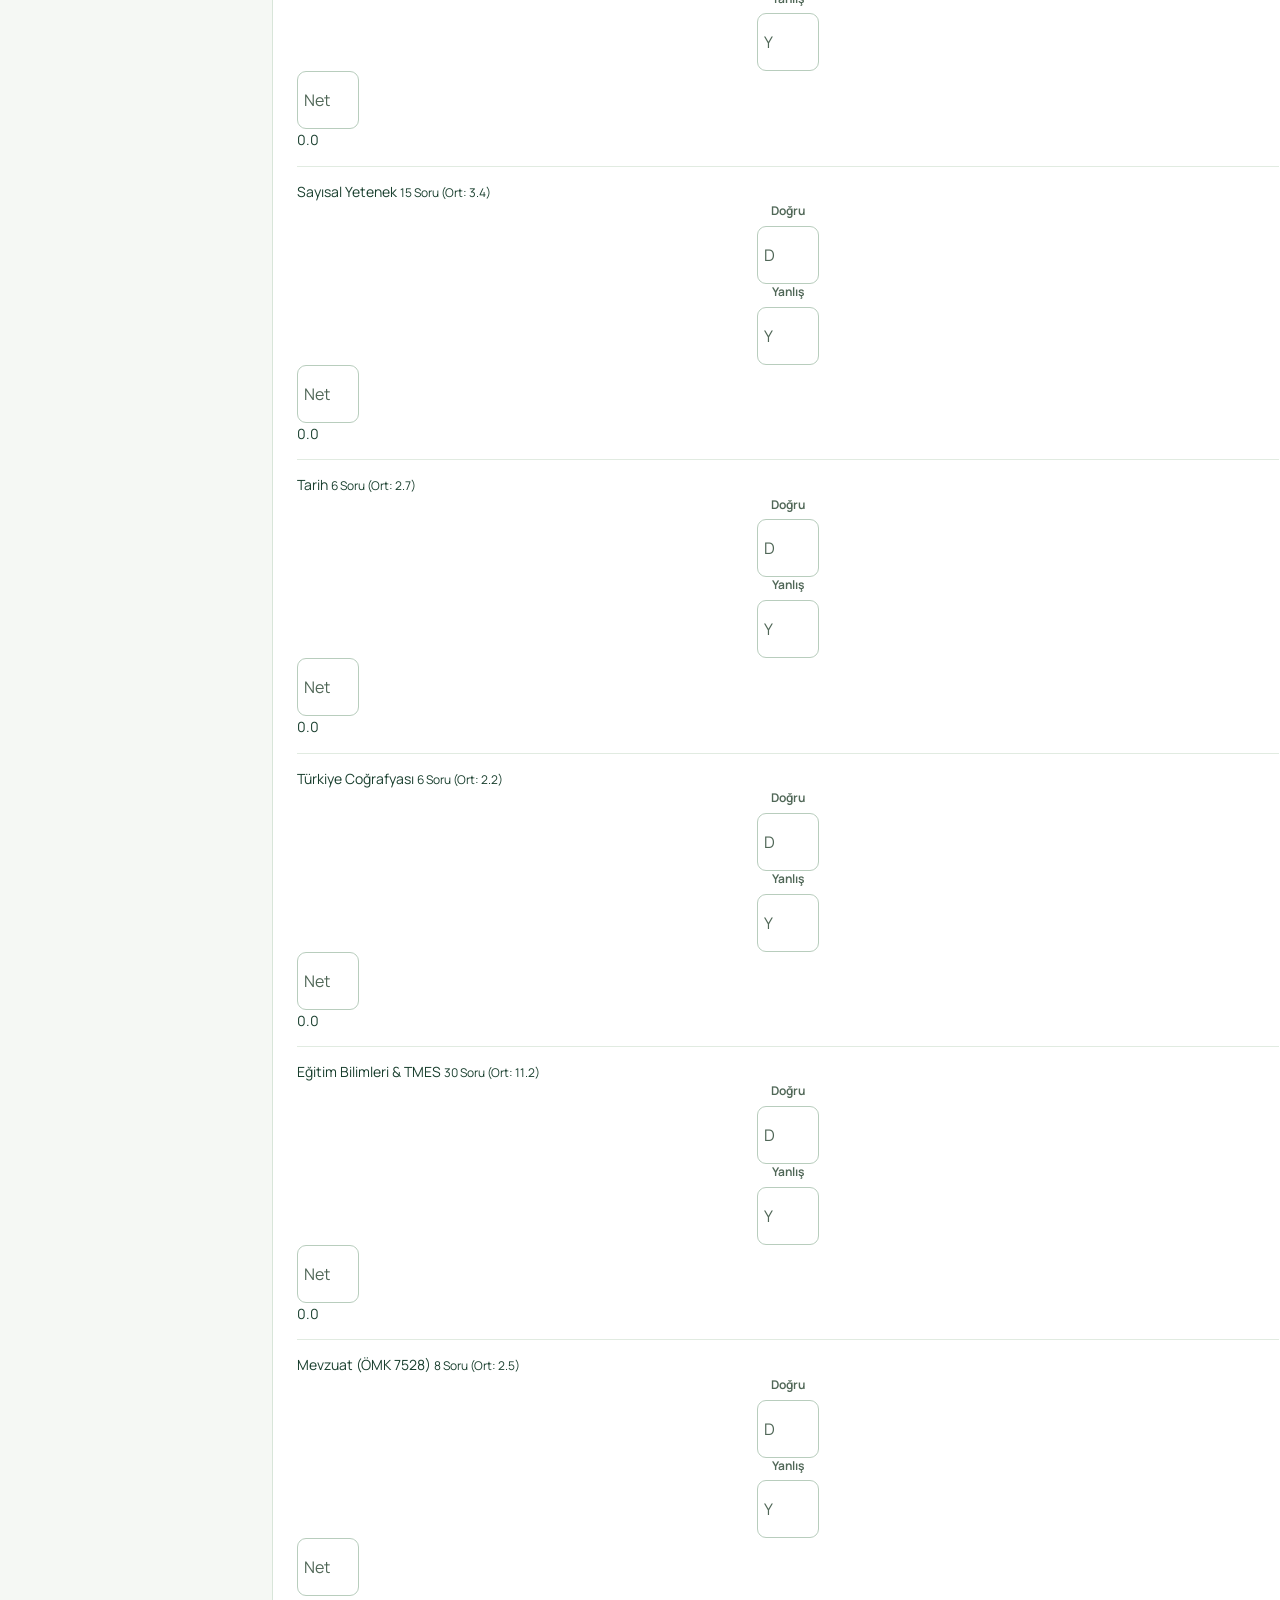
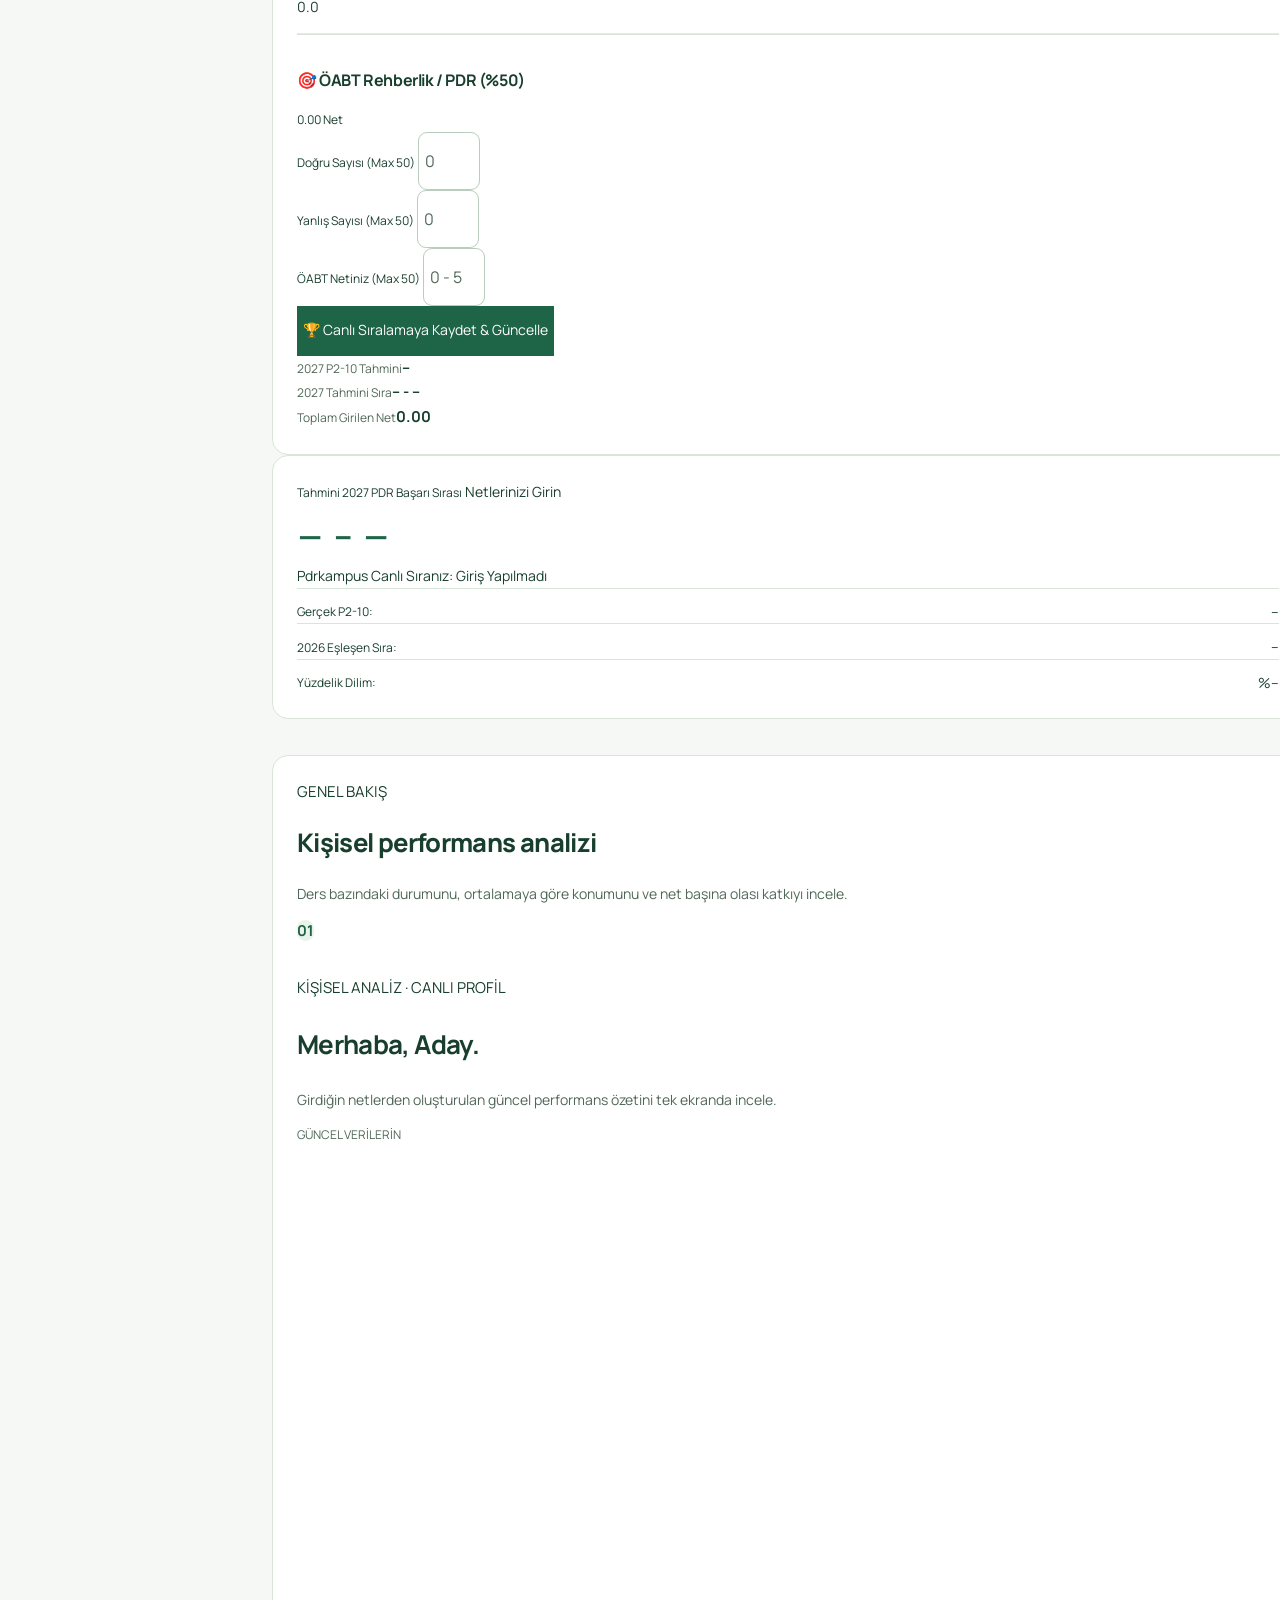
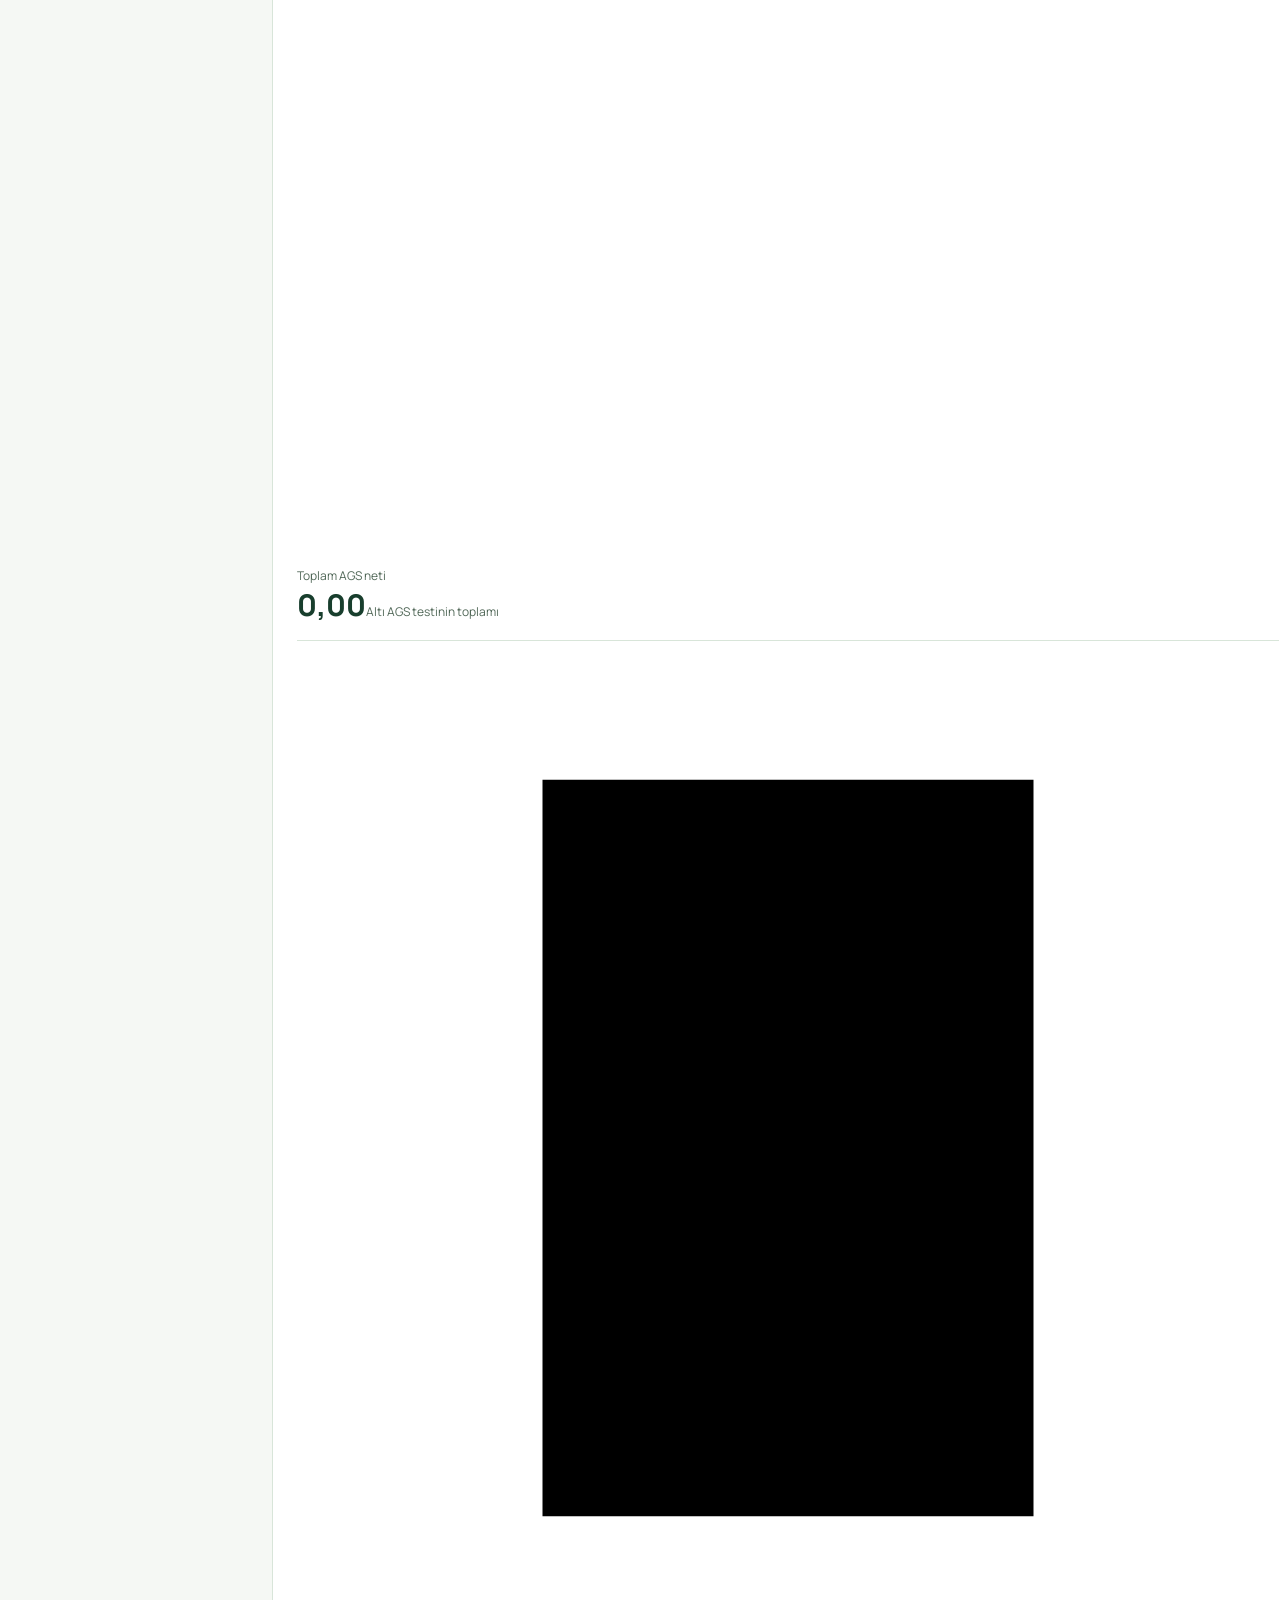
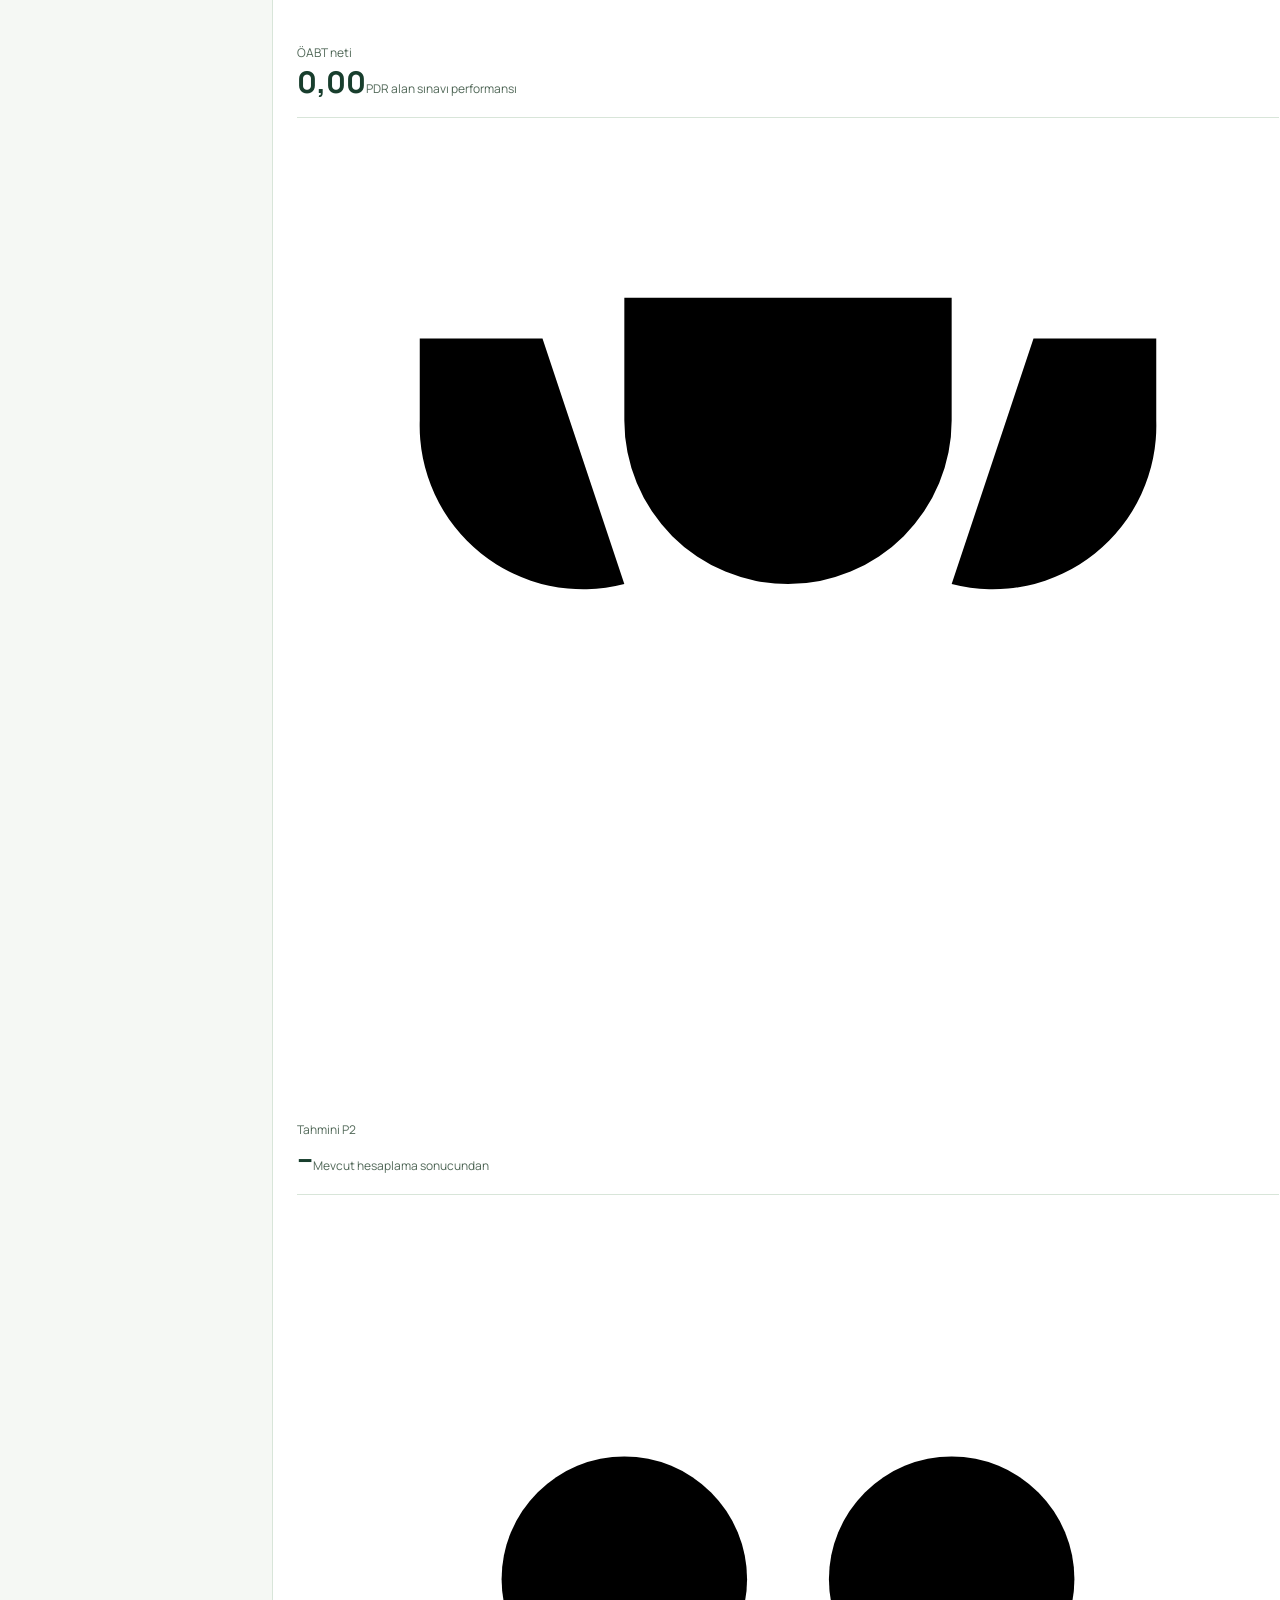
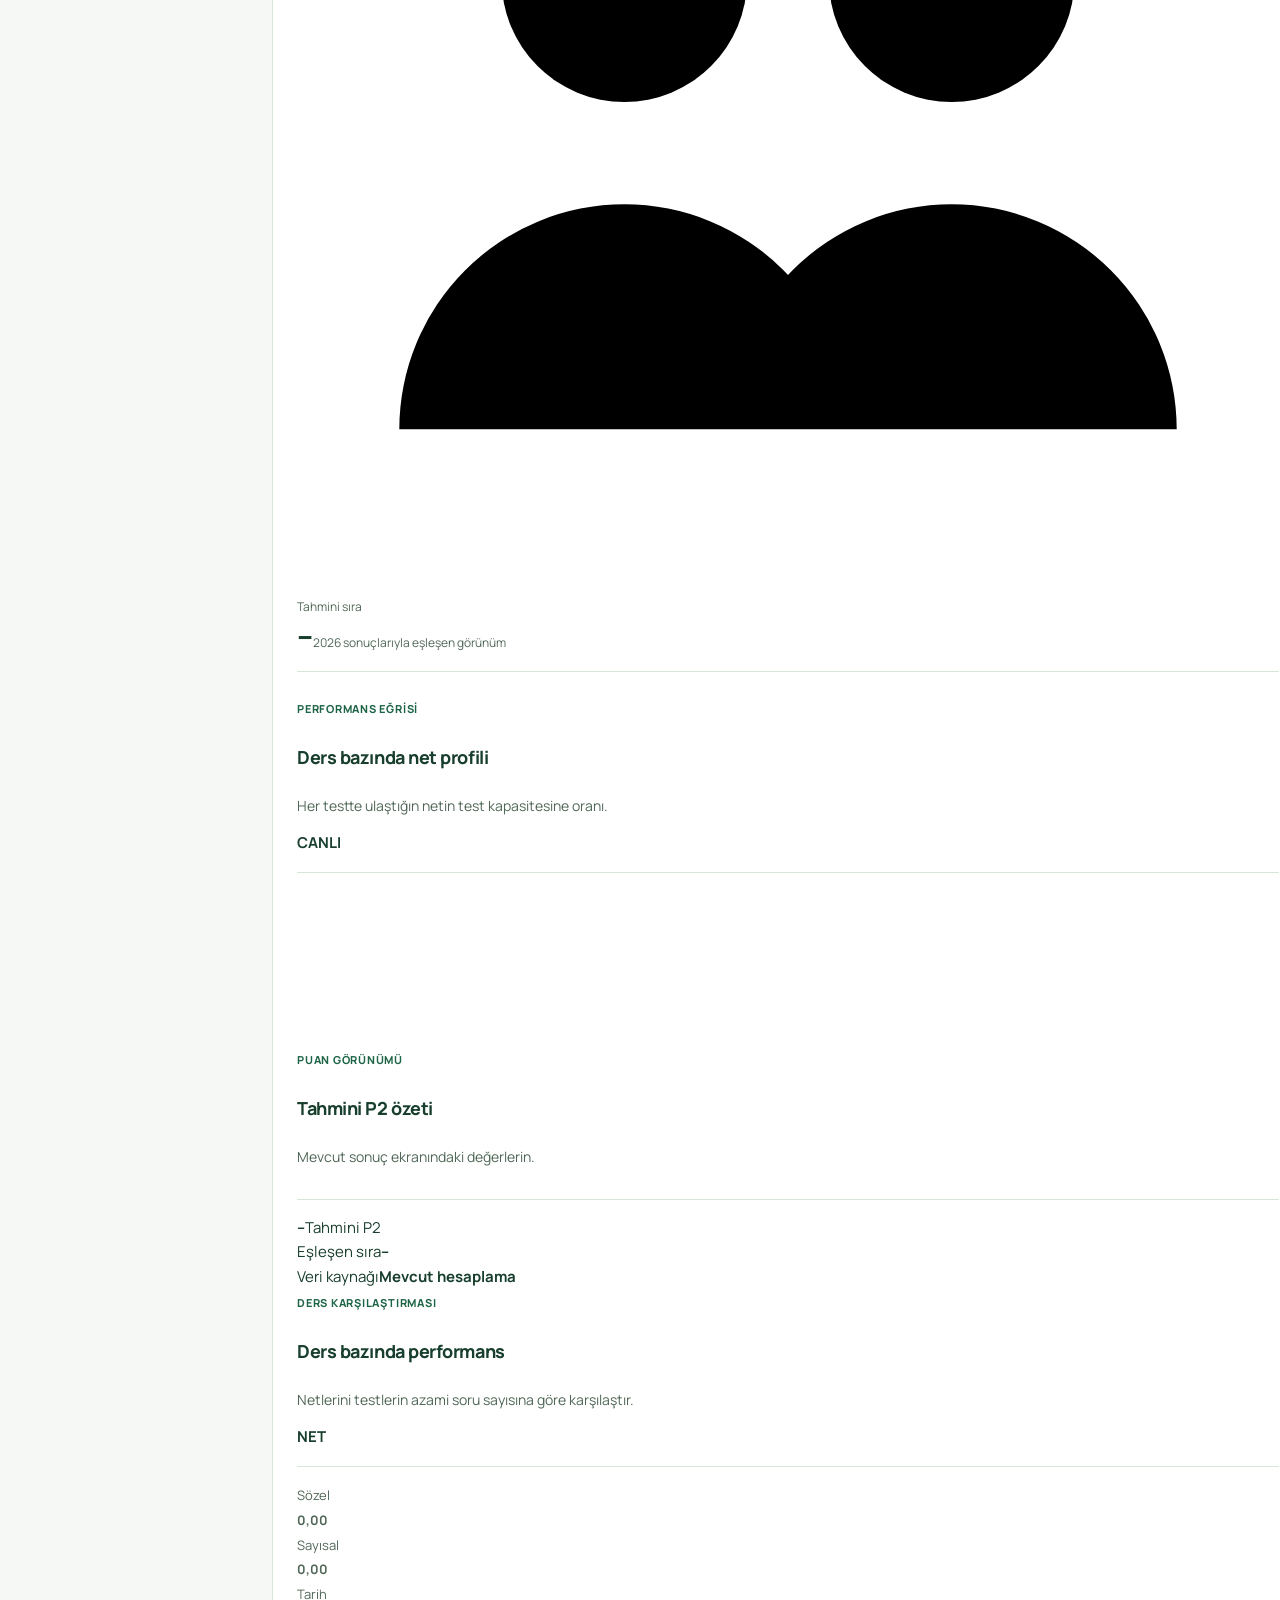
==== commit c616cb5f: "Unify analysis design with campus branding and flatten nested panels" ====
--- a/index.html
+++ b/index.html
@@ -18,8 +18,8 @@
 <meta property="og:image" content="https://analiz.pdrkampus.com/assets/img/pdrkampus-logo.png"/>
 <!-- Favicon -->
 <link rel="stylesheet" href="assets/css/00-logo-asset.css">
-<link id="rk-favicon" rel="icon" type="image/png"/>
-<link id="rk-apple-touch-icon" rel="apple-touch-icon"/>
+<link id="rk-favicon" rel="icon" type="image/svg+xml" href="assets/img/favicon.svg"/>
+<link id="rk-apple-touch-icon" rel="apple-touch-icon" href="assets/img/pdrkampus-logo.png"/>
 <script src="assets/js/00-favicon.js"></script>
 <!-- Tailwind CSS CDN -->
 <script src="https://cdn.tailwindcss.com"></script>
@@ -28,7 +28,7 @@
 <!-- Supabase JS SDK -->
 <script src="https://cdn.jsdelivr.net/npm/@supabase/supabase-js@2"></script>
 <!-- Google Fonts -->
-<link href="https://fonts.googleapis.com/css2?family=Plus+Jakarta+Sans:wght@300;400;500;600;700;800&amp;display=swap" rel="stylesheet"/>
+<link href="https://fonts.googleapis.com/css2?family=Manrope:wght@400;500;600;700;800&family=Plus+Jakarta+Sans:wght@400;500;600;700&amp;display=swap" rel="stylesheet"/>
 <link rel="stylesheet" href="assets/css/01-base.css">
 <script src="assets/js/01-navigation.js"></script>
 <link rel="stylesheet" href="assets/css/02-layout.css">
@@ -50,7 +50,7 @@
 </style>
 <link rel="stylesheet" href="assets/css/15-animated-hero.css?v=20260922-1">
 <link rel="stylesheet" href="assets/css/16-welcome-overlay.css?v=20260923-1">
-<script type="application/ld+json">{"@context": "https://schema.org", "@type": "WebApplication", "name": "PDR Analiz", "url": "https://analiz.pdrkampus.com/", "applicationCategory": "EducationalApplication", "operatingSystem": "Web browser", "inLanguage": "tr"}</script><script defer src="/assets/js/analytics.js"></script><link rel="stylesheet" href="/assets/campus-tools.css?v=20261014-integrated"></head>
+<script type="application/ld+json">{"@context": "https://schema.org", "@type": "WebApplication", "name": "PDR Analiz", "url": "https://analiz.pdrkampus.com/", "applicationCategory": "EducationalApplication", "operatingSystem": "Web browser", "inLanguage": "tr"}</script><script defer src="/assets/js/analytics.js"></script><link rel="stylesheet" href="/assets/campus-tools.css?v=20261014-simple-v2"></head>
 <body class="rk-app-body rk-welcome-pending">
 <section class="rk-welcome-overlay" id="rk-welcome-overlay" role="dialog" aria-modal="true" aria-labelledby="rk-welcome-title">
   <div class="rk-welcome-orbit rk-welcome-orbit-left" aria-hidden="true"><i></i><i></i><i></i></div>
@@ -202,8 +202,8 @@
 </div>
 <div class="flex items-center gap-1.5 w-1/2 justify-end">
 <div class="dy-group flex items-center gap-1">
-<input class="w-11 bg-slate-900 border border-slate-700/80 rounded-xl p-1.5 text-center text-xs text-emerald-400 font-bold focus:border-indigo-500 outline-none" id="sozel-d" max="15" min="0" oninput="handleInputChange()" placeholder="D" type="number"/>
-<input class="w-11 bg-slate-900 border border-slate-700/80 rounded-xl p-1.5 text-center text-xs text-rose-400 font-bold focus:border-indigo-500 outline-none" id="sozel-y" max="15" min="0" oninput="handleInputChange()" placeholder="Y" type="number"/>
+<label class="rk-input-label"><span>Doğru</span><input aria-label="Sözel Yetenek doğru sayısı" class="w-11 bg-slate-900 border border-slate-700/80 rounded-xl p-1.5 text-center text-xs text-emerald-400 font-bold focus:border-indigo-500 outline-none" id="sozel-d" max="15" min="0" oninput="handleInputChange()" placeholder="D" type="number"/></label>
+<label class="rk-input-label"><span>Yanlış</span><input aria-label="Sözel Yetenek yanlış sayısı" class="w-11 bg-slate-900 border border-slate-700/80 rounded-xl p-1.5 text-center text-xs text-rose-400 font-bold focus:border-indigo-500 outline-none" id="sozel-y" max="15" min="0" oninput="handleInputChange()" placeholder="Y" type="number"/></label>
 </div>
 <div class="net-group hidden">
 <input class="w-20 bg-slate-900 border border-slate-700/80 rounded-xl p-1.5 text-center text-xs text-indigo-300 font-bold focus:border-indigo-500 outline-none" id="sozel-net" max="15" min="-3.75" oninput="handleInputChange()" placeholder="Net" step="0.25" type="number"/>
@@ -219,8 +219,8 @@
 </div>
 <div class="flex items-center gap-1.5 w-1/2 justify-end">
 <div class="dy-group flex items-center gap-1">
-<input class="w-11 bg-slate-900 border border-slate-700/80 rounded-xl p-1.5 text-center text-xs text-emerald-400 font-bold focus:border-indigo-500 outline-none" id="sayisal-d" max="15" min="0" oninput="handleInputChange()" placeholder="D" type="number"/>
-<input class="w-11 bg-slate-900 border border-slate-700/80 rounded-xl p-1.5 text-center text-xs text-rose-400 font-bold focus:border-indigo-500 outline-none" id="sayisal-y" max="15" min="0" oninput="handleInputChange()" placeholder="Y" type="number"/>
+<label class="rk-input-label"><span>Doğru</span><input aria-label="Sayısal Yetenek doğru sayısı" class="w-11 bg-slate-900 border border-slate-700/80 rounded-xl p-1.5 text-center text-xs text-emerald-400 font-bold focus:border-indigo-500 outline-none" id="sayisal-d" max="15" min="0" oninput="handleInputChange()" placeholder="D" type="number"/></label>
+<label class="rk-input-label"><span>Yanlış</span><input aria-label="Sayısal Yetenek yanlış sayısı" class="w-11 bg-slate-900 border border-slate-700/80 rounded-xl p-1.5 text-center text-xs text-rose-400 font-bold focus:border-indigo-500 outline-none" id="sayisal-y" max="15" min="0" oninput="handleInputChange()" placeholder="Y" type="number"/></label>
 </div>
 <div class="net-group hidden">
 <input class="w-20 bg-slate-900 border border-slate-700/80 rounded-xl p-1.5 text-center text-xs text-indigo-300 font-bold focus:border-indigo-500 outline-none" id="sayisal-net" max="15" min="-3.75" oninput="handleInputChange()" placeholder="Net" step="0.25" type="number"/>
@@ -236,8 +236,8 @@
 </div>
 <div class="flex items-center gap-1.5 w-1/2 justify-end">
 <div class="dy-group flex items-center gap-1">
-<input class="w-11 bg-slate-900 border border-slate-700/80 rounded-xl p-1.5 text-center text-xs text-emerald-400 font-bold focus:border-indigo-500 outline-none" id="tarih-d" max="6" min="0" oninput="handleInputChange()" placeholder="D" type="number"/>
-<input class="w-11 bg-slate-900 border border-slate-700/80 rounded-xl p-1.5 text-center text-xs text-rose-400 font-bold focus:border-indigo-500 outline-none" id="tarih-y" max="6" min="0" oninput="handleInputChange()" placeholder="Y" type="number"/>
+<label class="rk-input-label"><span>Doğru</span><input aria-label="Tarih doğru sayısı" class="w-11 bg-slate-900 border border-slate-700/80 rounded-xl p-1.5 text-center text-xs text-emerald-400 font-bold focus:border-indigo-500 outline-none" id="tarih-d" max="6" min="0" oninput="handleInputChange()" placeholder="D" type="number"/></label>
+<label class="rk-input-label"><span>Yanlış</span><input aria-label="Tarih yanlış sayısı" class="w-11 bg-slate-900 border border-slate-700/80 rounded-xl p-1.5 text-center text-xs text-rose-400 font-bold focus:border-indigo-500 outline-none" id="tarih-y" max="6" min="0" oninput="handleInputChange()" placeholder="Y" type="number"/></label>
 </div>
 <div class="net-group hidden">
 <input class="w-20 bg-slate-900 border border-slate-700/80 rounded-xl p-1.5 text-center text-xs text-indigo-300 font-bold focus:border-indigo-500 outline-none" id="tarih-net" max="6" min="-1.5" oninput="handleInputChange()" placeholder="Net" step="0.25" type="number"/>
@@ -253,8 +253,8 @@
 </div>
 <div class="flex items-center gap-1.5 w-1/2 justify-end">
 <div class="dy-group flex items-center gap-1">
-<input class="w-11 bg-slate-900 border border-slate-700/80 rounded-xl p-1.5 text-center text-xs text-emerald-400 font-bold focus:border-indigo-500 outline-none" id="cografya-d" max="6" min="0" oninput="handleInputChange()" placeholder="D" type="number"/>
-<input class="w-11 bg-slate-900 border border-slate-700/80 rounded-xl p-1.5 text-center text-xs text-rose-400 font-bold focus:border-indigo-500 outline-none" id="cografya-y" max="6" min="0" oninput="handleInputChange()" placeholder="Y" type="number"/>
+<label class="rk-input-label"><span>Doğru</span><input aria-label="Türkiye Coğrafyası doğru sayısı" class="w-11 bg-slate-900 border border-slate-700/80 rounded-xl p-1.5 text-center text-xs text-emerald-400 font-bold focus:border-indigo-500 outline-none" id="cografya-d" max="6" min="0" oninput="handleInputChange()" placeholder="D" type="number"/></label>
+<label class="rk-input-label"><span>Yanlış</span><input aria-label="Türkiye Coğrafyası yanlış sayısı" class="w-11 bg-slate-900 border border-slate-700/80 rounded-xl p-1.5 text-center text-xs text-rose-400 font-bold focus:border-indigo-500 outline-none" id="cografya-y" max="6" min="0" oninput="handleInputChange()" placeholder="Y" type="number"/></label>
 </div>
 <div class="net-group hidden">
 <input class="w-20 bg-slate-900 border border-slate-700/80 rounded-xl p-1.5 text-center text-xs text-indigo-300 font-bold focus:border-indigo-500 outline-none" id="cografya-net" max="6" min="-1.5" oninput="handleInputChange()" placeholder="Net" step="0.25" type="number"/>
@@ -270,8 +270,8 @@
 </div>
 <div class="flex items-center gap-1.5 w-1/2 justify-end">
 <div class="dy-group flex items-center gap-1">
-<input class="w-11 bg-slate-900 border border-slate-700/80 rounded-xl p-1.5 text-center text-xs text-emerald-400 font-bold focus:border-indigo-500 outline-none" id="egitim-d" max="30" min="0" oninput="handleInputChange()" placeholder="D" type="number"/>
-<input class="w-11 bg-slate-900 border border-slate-700/80 rounded-xl p-1.5 text-center text-xs text-rose-400 font-bold focus:border-indigo-500 outline-none" id="egitim-y" max="30" min="0" oninput="handleInputChange()" placeholder="Y" type="number"/>
+<label class="rk-input-label"><span>Doğru</span><input aria-label="Eğitim Bilimleri ve TMES doğru sayısı" class="w-11 bg-slate-900 border border-slate-700/80 rounded-xl p-1.5 text-center text-xs text-emerald-400 font-bold focus:border-indigo-500 outline-none" id="egitim-d" max="30" min="0" oninput="handleInputChange()" placeholder="D" type="number"/></label>
+<label class="rk-input-label"><span>Yanlış</span><input aria-label="Eğitim Bilimleri ve TMES yanlış sayısı" class="w-11 bg-slate-900 border border-slate-700/80 rounded-xl p-1.5 text-center text-xs text-rose-400 font-bold focus:border-indigo-500 outline-none" id="egitim-y" max="30" min="0" oninput="handleInputChange()" placeholder="Y" type="number"/></label>
 </div>
 <div class="net-group hidden">
 <input class="w-20 bg-slate-900 border border-slate-700/80 rounded-xl p-1.5 text-center text-xs text-indigo-300 font-bold focus:border-indigo-500 outline-none" id="egitim-net" max="30" min="-7.5" oninput="handleInputChange()" placeholder="Net" step="0.25" type="number"/>
@@ -287,8 +287,8 @@
 </div>
 <div class="flex items-center gap-1.5 w-1/2 justify-end">
 <div class="dy-group flex items-center gap-1">
-<input class="w-11 bg-slate-900 border border-slate-700/80 rounded-xl p-1.5 text-center text-xs text-emerald-400 font-bold focus:border-indigo-500 outline-none" id="mevzuat-d" max="8" min="0" oninput="handleInputChange()" placeholder="D" type="number"/>
-<input class="w-11 bg-slate-900 border border-slate-700/80 rounded-xl p-1.5 text-center text-xs text-rose-400 font-bold focus:border-indigo-500 outline-none" id="mevzuat-y" max="8" min="0" oninput="handleInputChange()" placeholder="Y" type="number"/>
+<label class="rk-input-label"><span>Doğru</span><input aria-label="Mevzuat doğru sayısı" class="w-11 bg-slate-900 border border-slate-700/80 rounded-xl p-1.5 text-center text-xs text-emerald-400 font-bold focus:border-indigo-500 outline-none" id="mevzuat-d" max="8" min="0" oninput="handleInputChange()" placeholder="D" type="number"/></label>
+<label class="rk-input-label"><span>Yanlış</span><input aria-label="Mevzuat yanlış sayısı" class="w-11 bg-slate-900 border border-slate-700/80 rounded-xl p-1.5 text-center text-xs text-rose-400 font-bold focus:border-indigo-500 outline-none" id="mevzuat-y" max="8" min="0" oninput="handleInputChange()" placeholder="Y" type="number"/></label>
 </div>
 <div class="net-group hidden">
 <input class="w-20 bg-slate-900 border border-slate-700/80 rounded-xl p-1.5 text-center text-xs text-indigo-300 font-bold focus:border-indigo-500 outline-none" id="mevzuat-net" max="8" min="-2.0" oninput="handleInputChange()" placeholder="Net" step="0.25" type="number"/>
@@ -799,3 +799,4 @@
 <link rel="stylesheet" href="assets/css/10-overview-dashboard.css?v=20260921-3">
 <link rel="stylesheet" href="assets/css/11-content-sections.css?v=20260921-2">
 <link rel="stylesheet" href="assets/css/12-footer-brand.css">
+<link rel="stylesheet" href="assets/css/17-campus-design.css?v=20261015-1">
--- a/assets/campus-tools.css
+++ b/assets/campus-tools.css
@@ -9,14 +9,18 @@
 .pk-result-next{display:none}.exam-finished .pk-result-next{display:block}
 .rk-main>.pk-network-footer{order:4;width:100%}
 
-/* Compact, native header dropdown. No extra menu row or reserved strip. */
+/* Simple reference-style menu, integrated in the existing site header. */
 .pk-tool-switch{position:relative;display:inline-block;color:inherit;font:inherit;flex:none;text-align:left;z-index:50}
-.pk-tool-switch summary{display:flex;align-items:center;gap:7px;list-style:none;cursor:pointer;padding:10px 12px;border-radius:10px;font-weight:700;font-size:14px;color:inherit;white-space:nowrap}
-.pk-tool-switch summary::-webkit-details-marker{display:none}.pk-tool-switch summary span{color:#397d6b;font-size:16px}.pk-tool-switch[open] summary,.pk-tool-switch summary:hover{background:#eef6f2;color:#286c58}
-.pk-tool-switch>nav{position:absolute;right:0;top:calc(100% + 10px);display:grid!important;gap:2px!important;width:290px;max-width:calc(100vw - 32px);padding:8px!important;background:#fff;border:1px solid #dce8e2;border-radius:14px;box-shadow:0 14px 40px #173b321f;z-index:100;color:#183b32}
-.pk-tool-switch>nav a{display:flex!important;flex-direction:column;gap:4px!important;padding:12px!important;border:0!important;border-radius:9px!important;text-decoration:none!important;color:#183b32!important;white-space:normal!important;line-height:1.45!important;font-size:14px!important}
-.pk-tool-switch>nav a span{font-size:12px;color:#687c72;font-weight:400}.pk-tool-switch>nav a:hover{background:#f1f7f4!important}
-.pk-tool-switch summary:focus-visible,.pk-tool-switch a:focus-visible{outline:2px solid #397d6b;outline-offset:3px}.pk-menu-label{display:block;padding:16px 12px 6px;font-size:11px;font-weight:800;letter-spacing:.08em;color:#71877c;border-top:1px solid #e2ebe5;margin-top:10px}
+.pk-tool-switch summary{display:flex;align-items:center;gap:8px;list-style:none;cursor:pointer;min-height:38px;padding:8px 14px;border-radius:8px;font-weight:600;font-size:14px;color:inherit;white-space:nowrap;transition:background .15s,box-shadow .15s}
+.pk-tool-switch summary::-webkit-details-marker{display:none}.pk-tool-switch summary span{display:none}
+.pk-tool-switch summary:hover{background:#f4f6f5}.pk-tool-switch[open] summary{background:#f4f6f5;box-shadow:0 0 0 3px #d8dfda}
+.pk-tool-switch>nav{position:absolute;right:0;top:calc(100% + 12px);display:grid!important;gap:2px!important;width:210px;max-width:calc(100vw - 32px);padding:6px!important;background:#fff;border:1px solid #dfe5e1;border-radius:10px;box-shadow:0 10px 25px #15251c18,0 2px 5px #15251c08;z-index:100;color:#263b31}
+.pk-tool-switch>nav a{display:block!important;min-height:40px;box-sizing:border-box;padding:10px 12px!important;border:0!important;border-radius:6px!important;text-decoration:none!important;color:#263b31!important;white-space:normal!important;line-height:1.4!important;font-size:14px!important;font-weight:500!important;transition:background .12s}
+.pk-tool-switch>nav a strong{font:inherit!important}.pk-tool-switch>nav a span{display:none}.pk-tool-switch>nav a:hover{background:#f1f5f2!important}
+.pk-tool-switch summary:focus-visible,.pk-tool-switch a:focus-visible{outline:2px solid #397d6b;outline-offset:3px}
+.pk-tool-switch[open]>nav{animation:pk-simple-menu-in .16s ease-out;transform-origin:top right}@keyframes pk-simple-menu-in{from{opacity:0;transform:translateY(-4px) scale(.98)}to{opacity:1;transform:translateY(0) scale(1)}}
+@media(prefers-reduced-motion:reduce){.pk-tool-switch summary,.pk-tool-switch summary span,.pk-tool-switch>nav a{transition:none}.pk-tool-switch[open]>nav{animation:none}}
+.pk-menu-label{display:block;padding:16px 12px 6px;font-size:11px;font-weight:800;letter-spacing:.08em;color:#71877c;border-top:1px solid #e2ebe5;margin-top:10px}
 .pk-guide-tools{display:flex;align-items:center;justify-content:space-between;gap:16px;margin-bottom:24px}.pk-guide-tools>a{font-size:14px;font-weight:700;color:#397d6b}
 
 .site-header .header-inner{flex-wrap:wrap;gap:12px;padding-top:12px;padding-bottom:12px}
--- a/assets/css/17-campus-design.css
+++ b/assets/css/17-campus-design.css
@@ -0,0 +1,184 @@
+/* PDR Kampüs visual layer. Calculation/data selectors and scripts are preserved. */
+:root{
+  --campus-font:Manrope,"Plus Jakarta Sans",system-ui,sans-serif;
+  --campus-ink:#183e2d;--campus-muted:#506757;--campus-green:#1e6447;
+  --campus-line:#d8e5d9;--campus-paper:#fff;--campus-bg:#f5f8f4;
+  --rk-bg:var(--campus-bg);--rk-line:var(--campus-line);--rk-teal:var(--campus-green);
+  --rk-sidebar-rail:232px;--rk-sidebar-open:232px;
+}
+html{scroll-padding-top:100px}
+body{background:var(--campus-bg)!important;color:var(--campus-ink)!important;font-family:var(--campus-font)!important;font-size:15px!important;line-height:1.65!important}
+button,input,select,textarea{font-family:var(--campus-font)!important}
+.rk-main{padding:108px 32px 48px!important}
+.rk-main :is(h1,h2,h3,h4){color:var(--campus-ink)!important;line-height:1.35!important;letter-spacing:-.025em!important}
+.rk-main :is(p,small){color:var(--campus-muted)!important;line-height:1.7!important}
+.rk-main p{font-size:14px!important}
+.rk-main small{font-size:12px!important}
+.rk-main :is(.text-xs,.text-sm){font-size:14px!important;line-height:1.6!important}
+.rk-main [class*="text-[10px]"],.rk-main [class*="text-[11px]"]{font-size:12px!important}
+.rk-main :is(.font-mono,[id^="net-"]){font-family:var(--campus-font)!important;font-variant-numeric:tabular-nums}
+:is(button,a,input,select,textarea):focus-visible{outline:3px solid #2b7755!important;outline-offset:3px!important}
+.rk-sidebar,.rk-sidebar:hover,.rk-sidebar:focus-within{background:#fff!important;border-right:1px solid var(--campus-line)!important;box-shadow:none!important}
+.rk-sidebar .rk-brand{padding:6px 9px 24px!important;margin-bottom:14px!important;gap:9px!important;min-height:68px!important}
+.rk-sidebar .rk-brand-name{opacity:1!important;transform:none!important;font:800 21px/1.2 var(--campus-font)!important;color:var(--campus-ink)!important}
+.rk-sidebar .rk-nav{width:100%!important;margin:0 0 5px!important}
+.rk-sidebar .rk-nav-button{width:100%!important;height:auto!important;min-height:48px!important;padding:10px!important;gap:10px!important;white-space:normal!important;color:var(--campus-muted)!important;background:transparent!important;box-shadow:none!important;border-radius:10px!important;overflow:visible!important}
+.rk-sidebar .rk-nav-text{opacity:1!important;transform:none!important;white-space:normal!important;font:650 13px/1.45 var(--campus-font)!important}
+.rk-sidebar .rk-nav-icon{width:24px!important;min-width:24px!important;height:28px!important;background:transparent!important;box-shadow:none!important;color:inherit!important;transform:none!important}
+.rk-sidebar .rk-nav-button:is(:hover,:focus-visible,.active){background:#eaf3e9!important;color:var(--campus-green)!important}
+.rk-sidebar .rk-main-platform-nav{margin-top:20px!important;border-top:1px solid var(--campus-line)!important;padding-top:14px!important}
+.rk-topbar{background:#fffffffa!important;border-bottom:1px solid var(--campus-line)!important;box-shadow:none!important;min-height:76px!important;padding:12px 32px!important}
+.rk-topbar .rk-header-brand-text{font-family:var(--campus-font)!important;font-size:24px!important;color:var(--campus-ink)!important}
+.rk-topbar #btn-login{min-height:44px!important;padding:10px 16px!important;background:#fff!important;color:var(--campus-ink)!important;border:1px solid var(--campus-line)!important;border-radius:10px!important;font-size:13px!important;box-shadow:none!important}
+.rk-topbar #user-profile-badge{background:#edf5ee!important;color:var(--campus-ink)!important;border-color:var(--campus-line)!important}
+.rk-topbar #user-name{color:var(--campus-ink)!important}
+.rk-intro.rk-animated-hero{min-height:210px!important;margin-bottom:28px!important;padding:36px!important;background:linear-gradient(115deg,#edf5ee,#f9fbf7)!important;border:1px solid var(--campus-line)!important;border-radius:20px!important;box-shadow:none!important}
+.rk-animated-hero #rk-animated-hero-title{font-family:Georgia,serif!important;font-weight:500!important;font-size:clamp(32px,3.2vw,48px)!important;line-height:1.2!important;margin:16px 0!important}
+.rk-animated-hero #rk-animated-hero-word{color:var(--campus-green)!important}
+.rk-animated-hero-content>p{max-width:660px!important;font-size:15px!important}
+.rk-animated-word-track{font-size:12px!important;color:var(--campus-muted)!important}
+.rk-animated-orbit{opacity:.35!important}
+.rk-workspace{grid-template-columns:minmax(0,1.3fr) minmax(310px,.8fr)!important;gap:24px!important}
+.rk-calc-panel{gap:20px!important}
+.rk-calc-panel>div,.rk-result-panel>div{background:#fff!important;border:1px solid var(--campus-line)!important;border-radius:16px!important;padding:24px!important;box-shadow:0 8px 24px #1d44300b!important}
+.rk-calc-panel>div:first-child{background:#fff!important;border-color:var(--campus-line)!important}
+body.rk-app-body .rk-calc-panel h2{font-size:16px!important}
+.rk-calc-panel>div:first-child .space-y-2{display:grid!important;grid-template-columns:1fr!important;gap:12px!important}
+.rk-calc-panel>div:first-child .space-y-2>div{min-height:82px!important;padding:14px!important;background:#f7faf6!important;border:1px solid var(--campus-line)!important;gap:12px!important}
+.rk-calc-panel>div:first-child .space-y-2>div>div:first-child{width:auto!important;flex:1 1 auto!important;min-width:0!important}
+.rk-calc-panel>div:first-child .space-y-2>div>div:last-child{width:auto!important;flex:0 0 auto!important;gap:10px!important}
+.rk-calc-panel input[type=number]{width:48px!important;height:44px!important;padding:6px!important;font-size:16px!important;border:1px solid #b8cdbd!important;border-radius:9px!important;background:#fff!important;color:var(--campus-ink)!important}
+.rk-calc-panel .net-group input{width:78px!important}
+.rk-calc-panel .space-y-2 [id^=net-]{min-width:48px!important;font-size:14px!important}
+.rk-calc-panel input::placeholder{color:#506757!important;opacity:1!important}
+.rk-calc-panel #btn-publish-live{background:var(--campus-green)!important;color:#fff!important;border:0!important;min-height:50px!important;font-size:14px!important;white-space:normal!important}
+.rk-result-panel #result-rank-range{font-size:clamp(34px,3.8vw,54px)!important;line-height:1.25!important;white-space:normal!important;overflow:visible!important;color:var(--campus-green)!important}
+.rk-result-panel :is(.text-[10px],.text-[11px]){font-size:12px!important}
+.rk-result-panel .grid.grid-cols-3{gap:16px!important;grid-template-columns:1fr!important}
+.rk-result-panel .grid.grid-cols-3>div{display:flex!important;justify-content:space-between!important;align-items:center!important;gap:12px!important;border-top:1px solid var(--campus-line)!important;padding-top:12px!important;text-align:left!important}
+.rk-content-stage{margin-top:36px!important}
+.rk-content-stage>.tab-content{--rk-section-accent:var(--campus-green)!important;padding:28px!important;border:1px solid var(--campus-line)!important;border-radius:20px!important;background:#fff!important;box-shadow:0 8px 24px #1d44300b!important;margin-bottom:28px!important;scroll-margin-top:100px!important}
+.rk-content-stage>.tab-content::before,.rk-content-stage>.tab-content::after{display:none!important}
+.rk-content-stage>.tab-content>.rk-section-head{padding:0 0 24px!important;margin-bottom:8px!important;border-color:var(--campus-line)!important}
+.rk-section-head h2{font-size:clamp(24px,2vw,30px)!important;font-weight:750!important}
+.rk-section-head p{max-width:760px!important;margin-top:10px!important}
+.rk-content-stage>.tab-content>.rk-section-head>b{background:#eaf3e9!important;color:var(--campus-green)!important;box-shadow:none!important;border-radius:12px!important}
+.rk-content-stage :is(.rk-pa-card,.rk-research-card,.rk-ags-card,.rk-marginal-card,.rk-scenario-card){border-color:var(--campus-line)!important;background:#fff!important;border-radius:16px!important;box-shadow:none!important}
+.rk-content-stage :is(.rk-pa-welcome,.rk-research-hero,.rk-ags-hero){padding:24px!important;background:#f2f7f1!important;border-color:var(--campus-line)!important}
+.rk-pa-welcome h3{font-family:var(--campus-font)!important;font-size:26px!important}
+.rk-content-stage :is(.rk-pa-kpi,.rk-research-kpis article){padding:20px!important;background:#f7faf6!important;border-color:var(--campus-line)!important;border-radius:14px!important}
+.rk-content-stage :is(.rk-pa-kpi strong,.rk-research-kpis strong){font:750 30px/1.3 var(--campus-font)!important;color:var(--campus-ink)!important;font-variant-numeric:tabular-nums}
+.rk-content-stage :is(.rk-pa-kpi-head,.rk-pa-live,.rk-pa-kpi small,.rk-research-kpis span,.rk-research-kpis small){font-size:12px!important;line-height:1.5!important;color:var(--campus-muted)!important}
+.rk-content-stage :is(.rk-pa-layout,.rk-pa-bottom,.rk-research-grid,.rk-ags-grid){gap:24px!important}
+.rk-content-stage :is(.rk-pa-card-head,.rk-card-heading,.rk-ags-card-head){padding:20px!important;gap:14px!important}
+.rk-content-stage :is(.rk-pa-card-head h4,.rk-card-heading h3,.rk-ags-card-head h3){font:750 18px/1.4 var(--campus-font)!important;color:var(--campus-ink)!important}
+.rk-content-stage :is(.rk-pa-card-head span,.rk-card-heading span,.rk-ags-card-head span,.rk-research-kicker,.rk-marginal-kicker,.rk-ags-kicker){font:750 11px/1.5 var(--campus-font)!important;color:var(--campus-green)!important;letter-spacing:.07em!important}
+.rk-content-stage :is(.rk-pa-bars,.rk-pa-chart-box){padding:20px!important}
+.rk-content-stage :is(.rk-pa-bar-row,.rk-topic-row){min-height:38px!important;gap:12px!important}
+.rk-content-stage :is(.rk-pa-bar-row span,.rk-pa-bar-row b,.rk-topic-row>span,.rk-topic-row>b,.rk-asdep-timeline p){font-size:13px!important;line-height:1.5!important;color:var(--campus-muted)!important}
+.rk-content-stage .rk-marginal-test{padding:14px!important;min-height:72px!important}
+.rk-content-stage .rk-marginal-test span{font-size:13px!important}
+.rk-content-stage .rk-marginal-test strong{font-size:18px!important}
+/* Tables keep their columns. Narrow screens scroll the table rather than shrinking text. */
+.rk-main :is(.rk-historical-table-wrap,.rk-scenario-table-wrap,.rk-topic-table-wrap,.rk-ags-table-wrap,.overflow-x-auto){overflow:auto!important;max-width:100%!important;max-height:560px!important;overscroll-behavior-inline:contain;scrollbar-width:thin;scrollbar-color:#a4bfa9 #f2f7f1}
+body.rk-app-body .rk-main table{width:100%!important;border-collapse:separate!important;border-spacing:0!important;font:14px/1.65 var(--campus-font)!important;color:var(--campus-ink)!important;min-width:640px!important;font-variant-numeric:tabular-nums}
+body.rk-app-body .rk-main :is(.rk-historical-table,.rk-scenario-table){min-width:780px!important}
+body.rk-app-body .rk-main .rk-ags-table{min-width:420px!important}
+body.rk-app-body .rk-main table th{padding:16px 20px!important;font:750 12px/1.6 var(--campus-font)!important;text-transform:none!important;letter-spacing:0!important;color:#31573e!important;background:#edf5eb!important;border-bottom:1px solid #c9dccd!important;white-space:normal!important;vertical-align:bottom!important}
+body.rk-app-body .rk-main table td{font:14px/1.65 var(--campus-font)!important;padding:18px 20px!important;border-bottom:1px solid #e1ebe1!important;white-space:normal!important;vertical-align:top!important;color:var(--campus-ink)!important;background:#fff!important}
+body.rk-app-body .rk-main table tbody tr:nth-child(even) td{background:#f7faf6!important}
+body.rk-app-body .rk-main table tbody tr:hover td{background:#edf5eb!important}
+body.rk-app-body .rk-main table td :is(span,small,p,b,strong){font-size:13px!important;line-height:1.65!important}
+body.rk-app-body .rk-main table td strong{color:var(--campus-ink)!important;font-weight:750!important}
+body.rk-app-body .rk-main table th:first-child,body.rk-app-body .rk-main table td:first-child{min-width:160px!important}
+.rk-main .rk-topic-table td:last-child{min-width:280px!important}
+.rk-main :is(.rk-ags-test-button,.rk-distribution-tab,.rk-real-distribution-tab){min-height:44px!important;padding:10px 14px!important;font-size:13px!important}
+.rk-main :is(.rk-stat-card span,.rk-stat-card small){font-size:12px!important;color:var(--campus-muted)!important}
+.rk-main .rk-stat-card{background:#fff!important;border-color:var(--campus-line)!important}
+.pk-network-footer,.rk-footer{font-family:var(--campus-font)!important;background:#eef5ed!important;color:var(--campus-ink)!important;border-color:var(--campus-line)!important}
+.rk-footer :is(p,a,small){font-size:13px!important;line-height:1.7!important;color:var(--campus-muted)!important}
+@media(min-width:681px){
+ .rk-sidebar,.rk-sidebar:hover,.rk-sidebar:focus-within{width:232px!important;padding:18px 12px!important;overflow-y:auto!important}
+ .rk-main,.rk-main+footer,footer.rk-footer,footer.w-full.bg-slate-950{width:calc(100% - 232px)!important;margin-left:232px!important}
+ .rk-topbar{left:232px!important;width:calc(100% - 232px)!important;margin-left:0!important}
+}
+@media(max-width:1240px){.rk-workspace{grid-template-columns:1fr!important}.rk-result-panel .grid.grid-cols-3{grid-template-columns:repeat(3,minmax(0,1fr))!important}.rk-result-panel .grid.grid-cols-3>div{display:block!important}.rk-pa-layout,.rk-pa-bottom,.rk-research-grid,.rk-ags-grid,.rk-marginal-grid{grid-template-columns:1fr!important}}
+@media(max-width:900px) and (min-width:681px){
+ :root{--rk-sidebar-rail:76px;--rk-sidebar-open:250px}
+ .rk-sidebar{width:76px!important;padding:18px 10px!important}
+ .rk-sidebar:hover,.rk-sidebar:focus-within{width:250px!important;box-shadow:8px 0 30px #183e2d18!important}
+ .rk-sidebar:not(:hover):not(:focus-within) :is(.rk-nav-text,.rk-brand-name){opacity:0!important}
+ .rk-sidebar .rk-nav{width:224px!important}.rk-sidebar .rk-nav-button{min-height:48px!important;white-space:nowrap!important}
+ .rk-main,.rk-main+footer,footer.rk-footer,footer.w-full.bg-slate-950{width:calc(100% - 76px)!important;margin-left:76px!important}
+ .rk-topbar{left:76px!important;width:calc(100% - 76px)!important}
+}
+@media(max-width:680px){
+ .rk-main{padding:94px 16px 32px!important;width:100%!important;margin-left:0!important}
+ .rk-topbar{left:0!important;width:100%!important;margin-left:0!important;padding:12px 16px!important;min-height:68px!important}
+ .rk-topbar .rk-header-brand-text{font-size:20px!important}.rk-topbar #btn-login{padding:8px 10px!important;font-size:12px!important}
+ .rk-intro.rk-animated-hero{padding:28px 18px!important;min-height:210px!important;margin-bottom:20px!important}
+ .rk-animated-hero #rk-animated-hero-title{font-size:34px!important}.rk-animated-hero-content>p{font-size:14px!important}
+ .rk-workspace{display:grid!important;grid-template-columns:1fr!important;gap:18px!important}
+ .rk-calc-panel>div,.rk-result-panel>div{padding:18px!important}
+ .rk-calc-panel>div:first-child .space-y-2>div{flex-wrap:wrap!important;gap:10px!important;padding:14px!important}
+ .rk-calc-panel>div:first-child .space-y-2>div>div:first-child{flex-basis:100%!important}
+ .rk-calc-panel>div:first-child .space-y-2>div>div:last-child{width:100%!important;justify-content:space-between!important}
+ .rk-calc-panel input[type=number]{width:58px!important;height:46px!important}
+ .rk-result-panel .grid.grid-cols-3{grid-template-columns:1fr!important}
+ .rk-result-panel .grid.grid-cols-3>div{display:flex!important}
+ .rk-content-stage>.tab-content{padding:18px!important;border-radius:16px!important;margin-bottom:22px!important}
+ .rk-section-head h2{font-size:24px!important}.rk-content-stage>.tab-content>.rk-section-head>b{width:40px!important;height:40px!important;min-width:40px!important;font-size:16px!important}
+ .rk-pa-kpis,.rk-research-kpis{grid-template-columns:repeat(2,minmax(0,1fr))!important;gap:12px!important;padding:14px!important}
+ .rk-content-stage .rk-pa-kpi{padding:14px!important}.rk-content-stage .rk-pa-kpi strong{font-size:26px!important}
+ body.rk-app-body .rk-main table th,body.rk-app-body .rk-main table td{padding:14px 16px!important}
+ .rk-footer{width:100%!important;margin-left:0!important}
+}
+@media(prefers-reduced-motion:reduce){.rk-main *,.rk-sidebar *{animation-duration:.01ms!important;transition-duration:.01ms!important}}
+/* Override the legacy application's body-specific theme without changing its runtime. */
+body.rk-app-body{font-family:var(--campus-font)!important;color:var(--campus-ink)!important;background:var(--campus-bg)!important;--rk-fg:#183e2d;--rk-border:#d8e5d9;--rk-card:#fff;--rk-navy:#183e2d}
+body.rk-app-body .rk-calc-panel input[type=number]{width:48px!important;height:44px!important;min-width:48px!important;flex-shrink:0!important}
+body.rk-app-body footer.rk-footer{background:#eef5ed!important;color:var(--campus-ink)!important;border-color:var(--campus-line)!important;filter:none!important}
+body.rk-app-body footer.rk-footer :is(h2,a,p,span){color:var(--campus-muted)!important}
+@media(max-width:680px){body.rk-app-body .rk-calc-panel input[type=number]{width:58px!important;height:46px!important}}
+
+body.rk-app-body .rk-main{background:var(--campus-bg)!important}
+
+.rk-calc-panel .rk-input-label{display:grid;gap:6px;justify-items:center;font:650 12px/1.4 var(--campus-font);color:var(--campus-muted)}
+.rk-calc-panel .dy-group{gap:8px!important;align-items:end!important}
+body.rk-app-body .rk-main :is(h2,h3,h4){font-family:var(--campus-font)!important}
+/* One surface per workspace/section: inner charts and tables share its full width. */
+body.rk-app-body .rk-main .rk-calc-panel,
+body.rk-app-body .rk-main .rk-result-panel{padding:24px!important;border:1px solid var(--campus-line)!important;border-radius:16px!important;background:#fff!important;box-shadow:none!important;gap:24px!important}
+body.rk-app-body .rk-main .rk-calc-panel>div,
+body.rk-app-body .rk-main .rk-result-panel>div{padding:0!important;border:0!important;border-radius:0!important;background:transparent!important;box-shadow:none!important}
+body.rk-app-body .rk-main .rk-calc-panel>div:first-child .space-y-2{gap:0!important}
+body.rk-app-body .rk-main .rk-calc-panel>div:first-child .space-y-2>div{padding:14px 0!important;background:transparent!important;border:0!important;border-bottom:1px solid #e1ebe1!important;border-radius:0!important}
+body.rk-app-body .rk-main .rk-calc-panel>div:nth-child(2){padding-top:20px!important;border-top:1px solid var(--campus-line)!important}
+body.rk-app-body .rk-main .rk-content-stage>.tab-content{padding:24px!important;background:#fff!important;box-shadow:none!important;border-radius:16px!important}
+body.rk-app-body .rk-main .rk-content-stage>.tab-content>div,
+body.rk-app-body .rk-main .rk-content-stage>.tab-content>section{padding:0!important;border:0!important;border-radius:0!important;background:transparent!important;box-shadow:none!important;overflow:visible!important}
+body.rk-app-body .rk-main :is(.rk-personal-dashboard,.rk-ags-shell,.rk-research-shell,.rk-scenario-card,.rk-marginal-card,.rk-historical-appointments,.rk-oabt-distribution-card,.rk-real-distribution-card){padding:0!important;border:0!important;border-radius:0!important;background:transparent!important;box-shadow:none!important}
+body.rk-app-body .rk-main :is(.rk-pa-layout,.rk-pa-bottom,.rk-research-grid,.rk-ags-grid){padding:0!important;gap:32px!important}
+body.rk-app-body .rk-main :is(.rk-pa-card,.rk-research-card,.rk-ags-card){padding:0!important;border:0!important;border-radius:0!important;background:transparent!important;box-shadow:none!important}
+body.rk-app-body .rk-main :is(.rk-pa-card-head,.rk-card-heading,.rk-ags-card-head){padding:0 0 16px!important;margin-bottom:16px!important;border-bottom:1px solid var(--campus-line)!important}
+body.rk-app-body .rk-main :is(.rk-pa-welcome,.rk-research-hero,.rk-ags-hero){padding:0 0 20px!important;background:transparent!important;border:0!important;border-radius:0!important}
+body.rk-app-body .rk-main :is(.rk-pa-chart-box,.rk-pa-bars,.rk-pa-score-body){padding:0!important}
+body.rk-app-body .rk-main :is(.rk-pa-kpis,.rk-research-kpis,.rk-ags-overview){padding:0!important;gap:16px!important;margin:0 0 24px!important}
+body.rk-app-body .rk-main :is(.rk-pa-kpi,.rk-research-kpis article,.rk-ags-stat){padding:16px 0!important;border:0!important;border-bottom:1px solid var(--campus-line)!important;border-radius:0!important;background:transparent!important}
+body.rk-app-body .rk-main .rk-ags-switch{padding:0 0 24px!important}
+body.rk-app-body .rk-main .rk-ags-test-btn{font-size:13px!important;min-height:42px!important}
+body.rk-app-body .rk-main :is(.rk-marginal-card::before,.rk-marginal-card::after,.rk-research-hero::after){display:none!important}
+body.rk-app-body .rk-main .rk-result-panel>div>div{box-shadow:none!important}
+@media(max-width:680px){
+ body.rk-app-body .rk-main{padding-left:12px!important;padding-right:12px!important}
+ body.rk-app-body .rk-main .rk-calc-panel,
+ body.rk-app-body .rk-main .rk-result-panel,
+ body.rk-app-body .rk-main .rk-content-stage>.tab-content{padding:16px!important;border-radius:12px!important}
+ body.rk-app-body .rk-main :is(.rk-pa-layout,.rk-pa-bottom,.rk-research-grid,.rk-ags-grid){gap:28px!important}
+ body.rk-app-body .rk-main :is(.rk-pa-card,.rk-research-card,.rk-ags-card){padding:0!important}
+}
+body.rk-app-body .rk-main :is(.rk-workspace,.rk-content-stage,.rk-intro,.rk-stat-strip){width:100%!important;max-width:none!important;margin-left:0!important;margin-right:0!important}
+body.rk-app-body .rk-main :is(#tab-overview,#tab-simulator,#tab-matches,#tab-leaderboard,#tab-historical,#tab-research,#tab-ags){background:#fff!important}
+/* The topic table gets a complete row instead of sharing half the page with its chart. */
+body.rk-app-body .rk-main .rk-ags-grid{grid-template-columns:1fr!important}
+body.rk-app-body .rk-main .rk-ags-chart-wrap{height:320px!important}
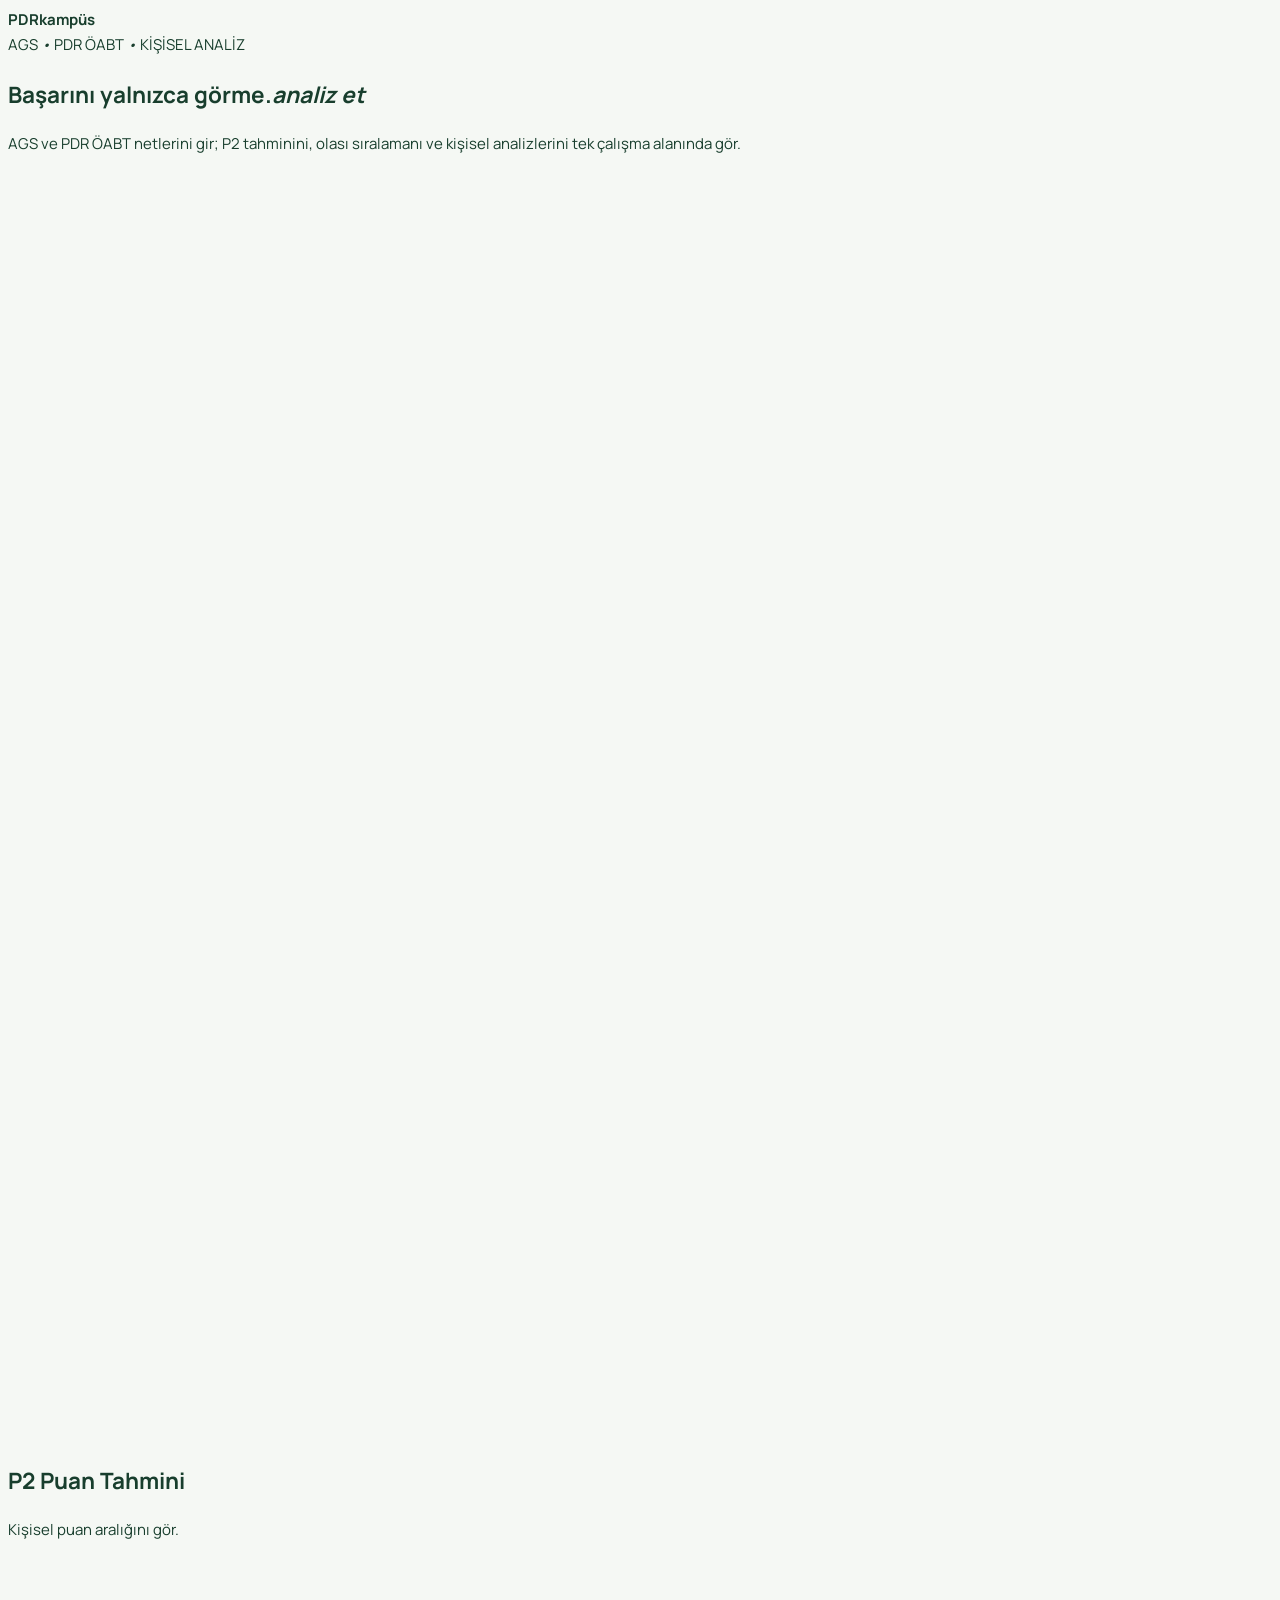
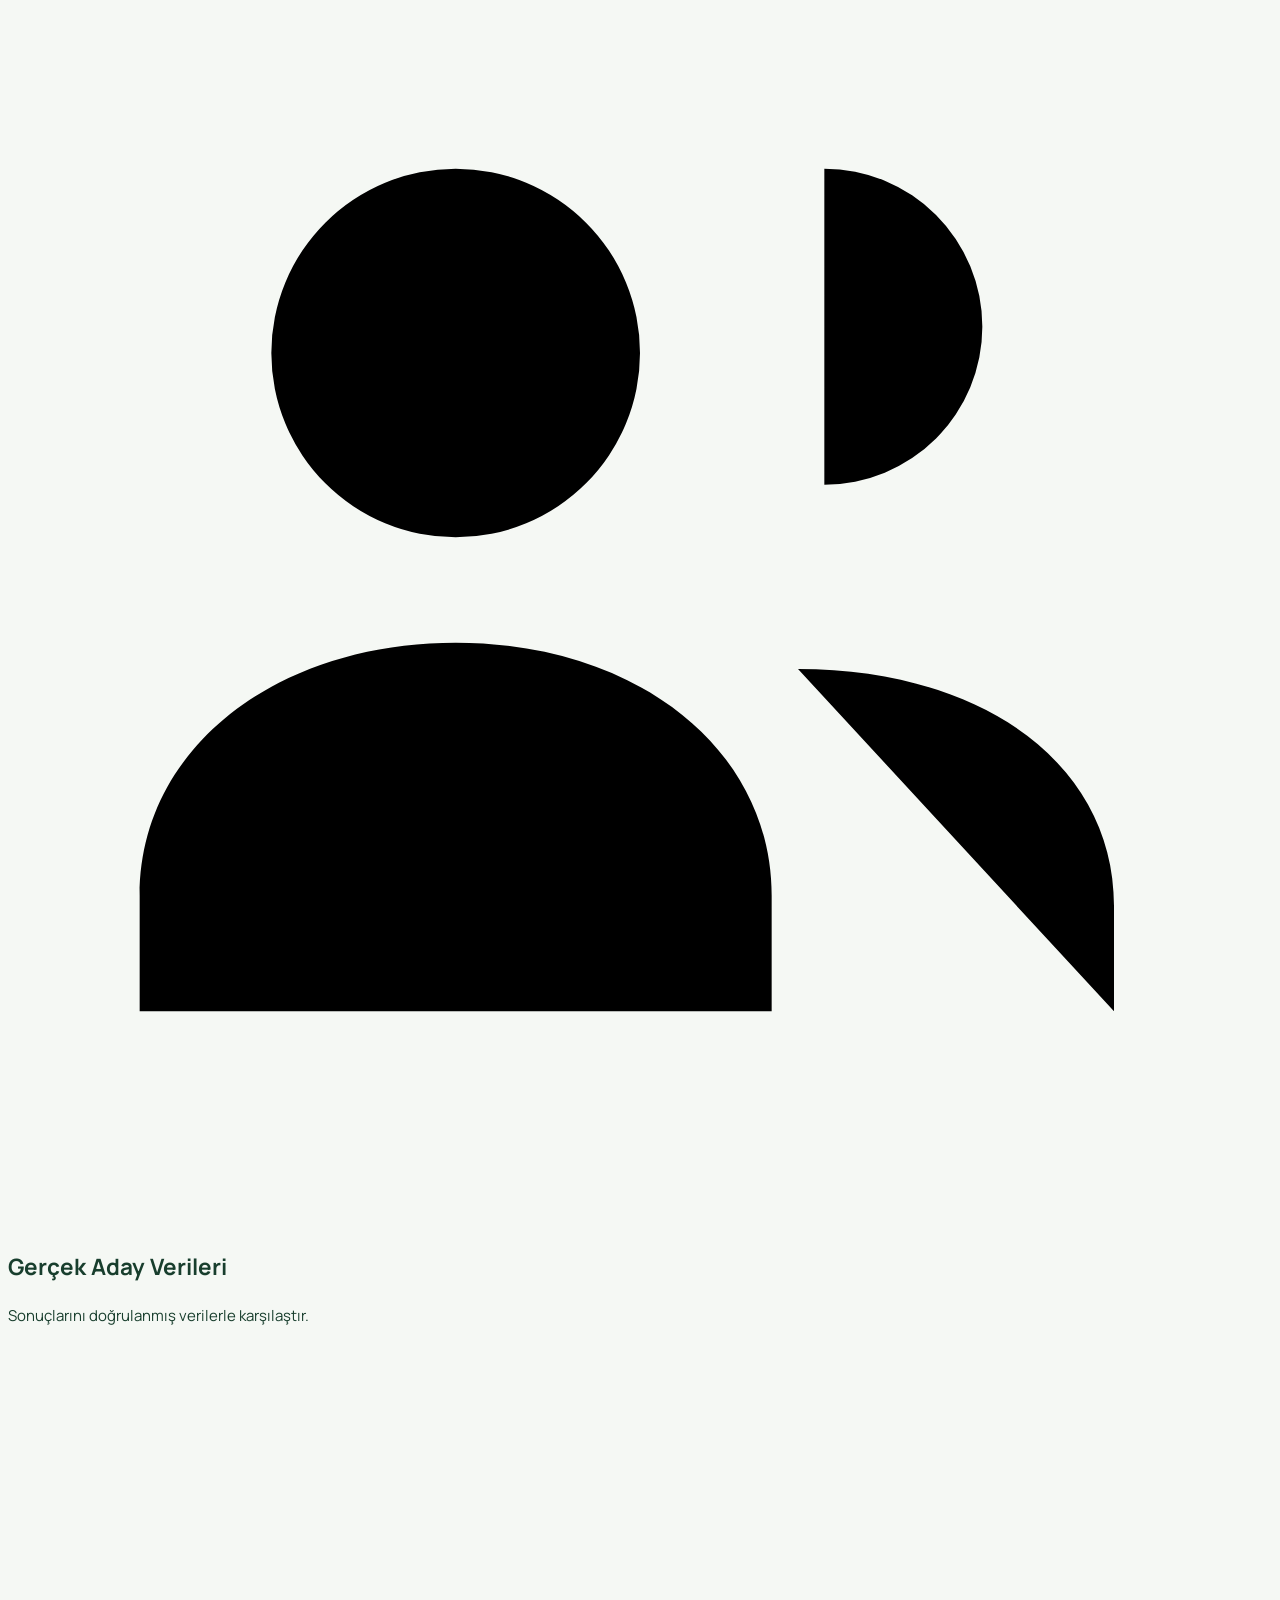
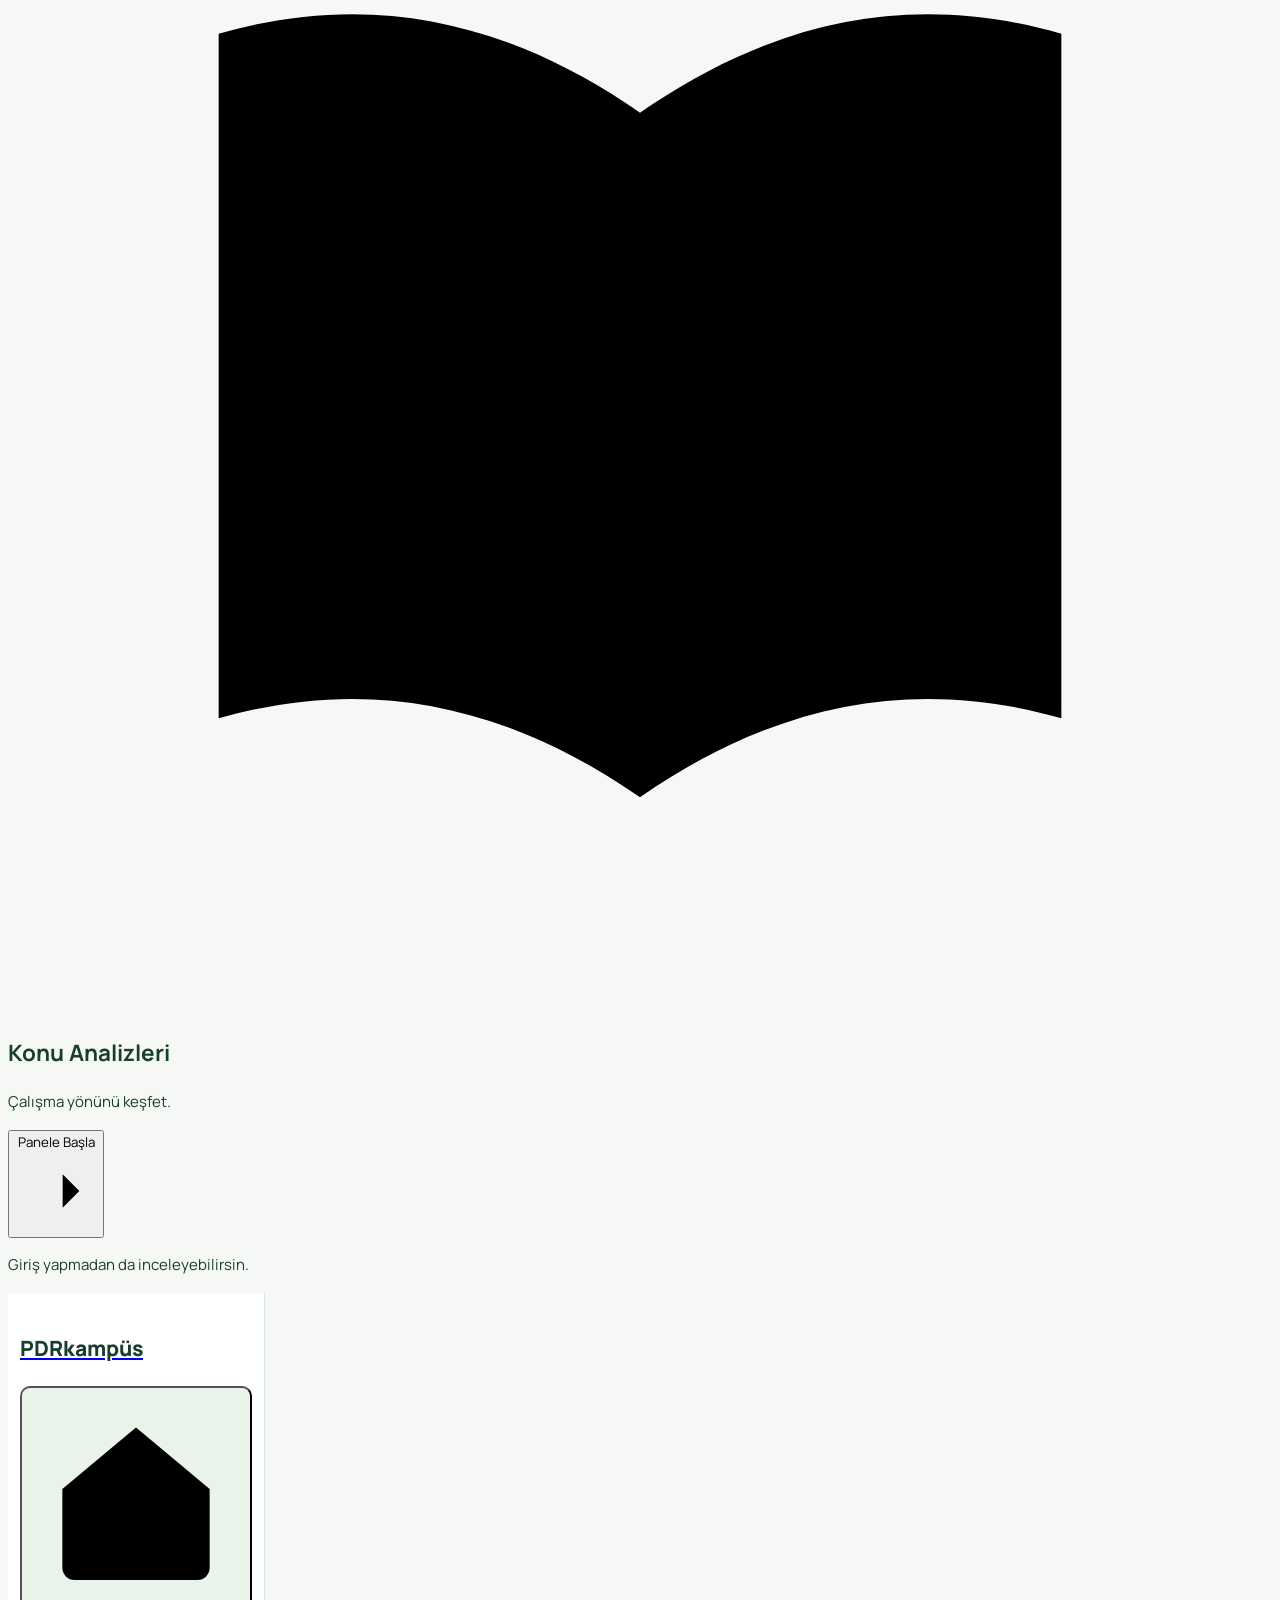
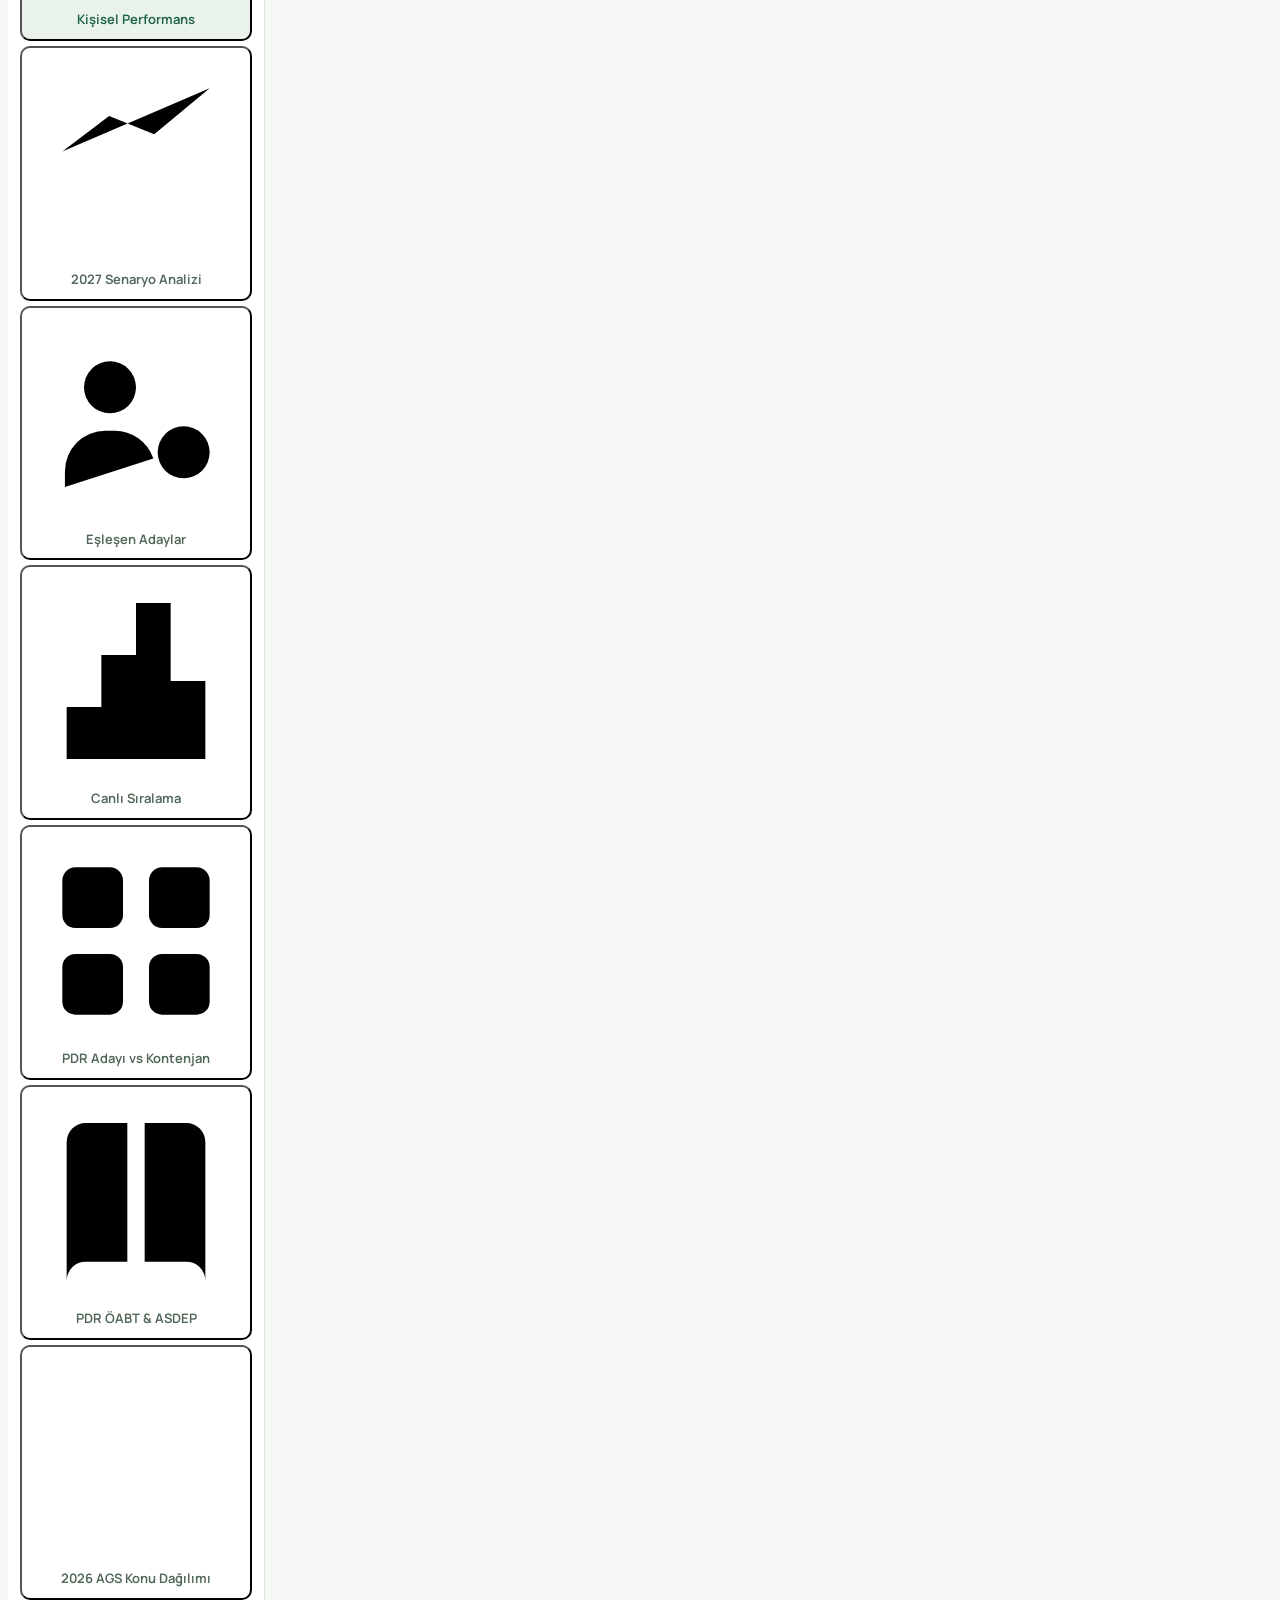
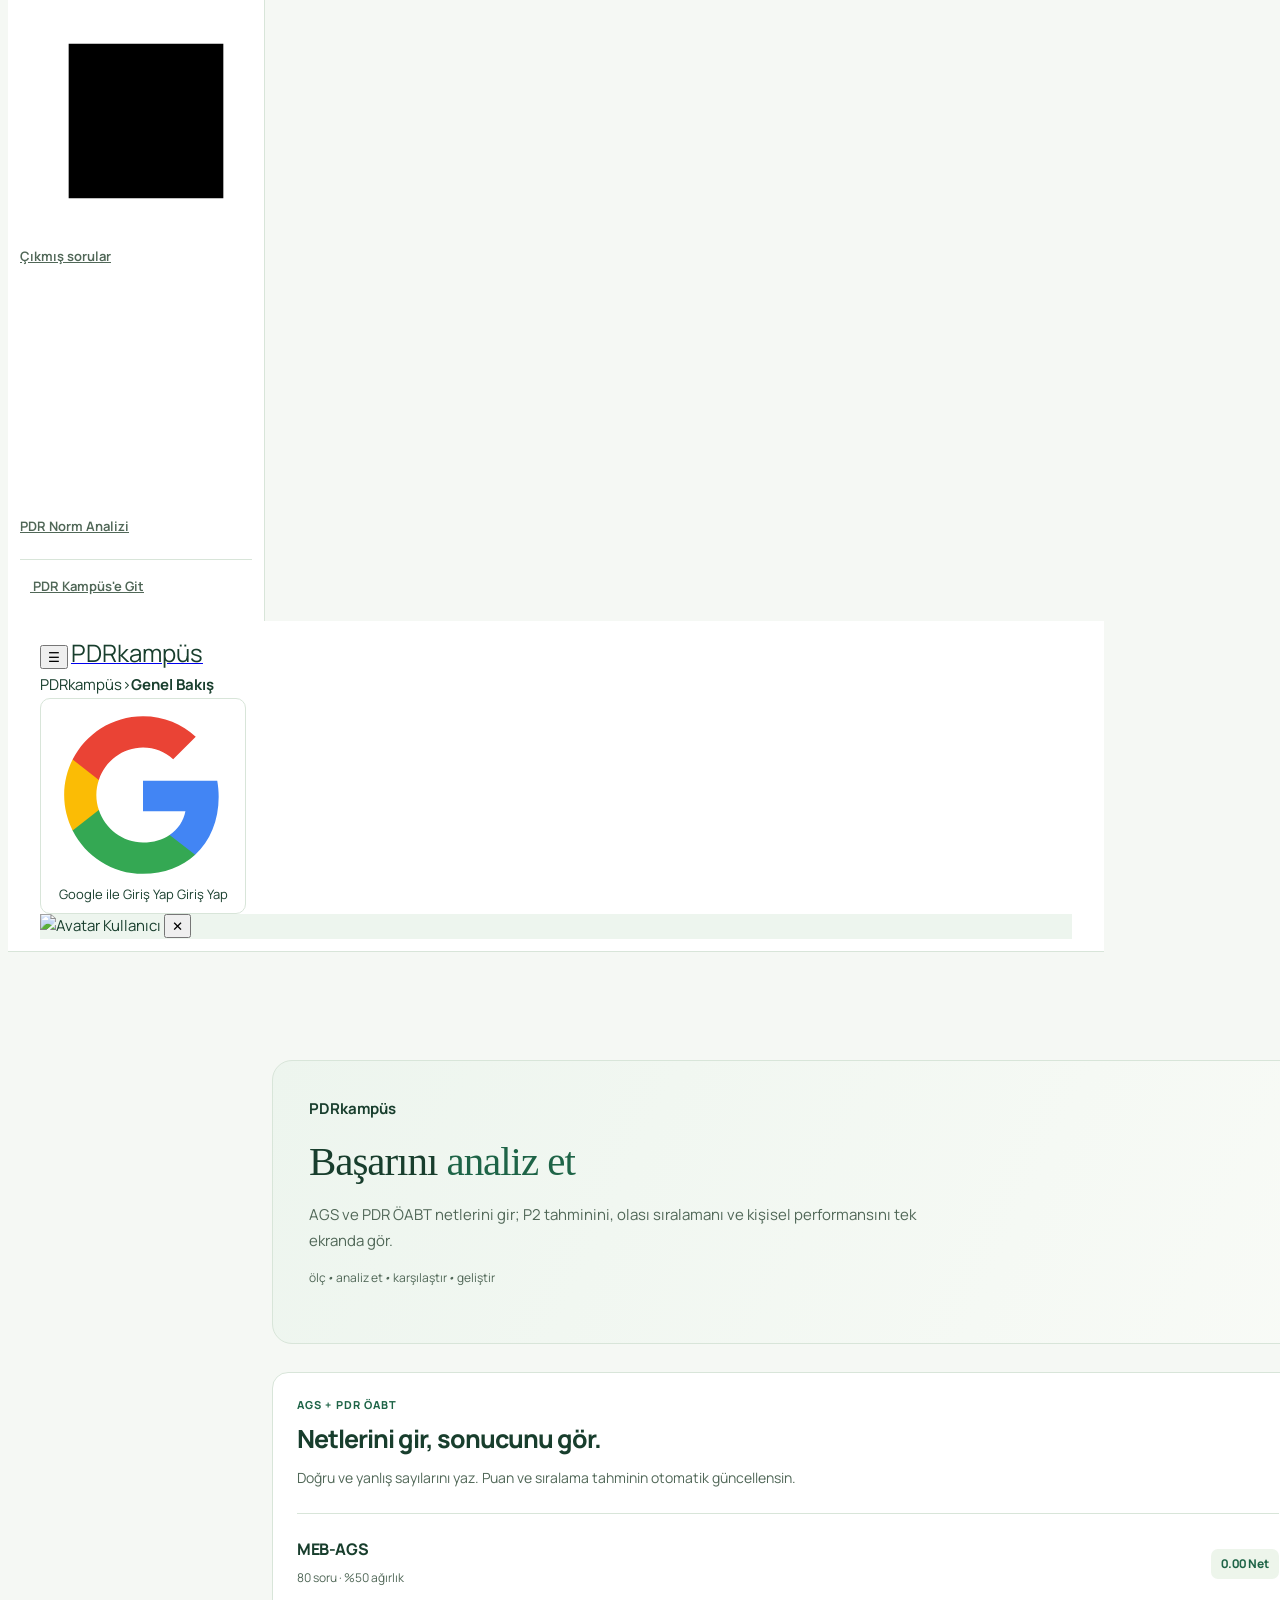
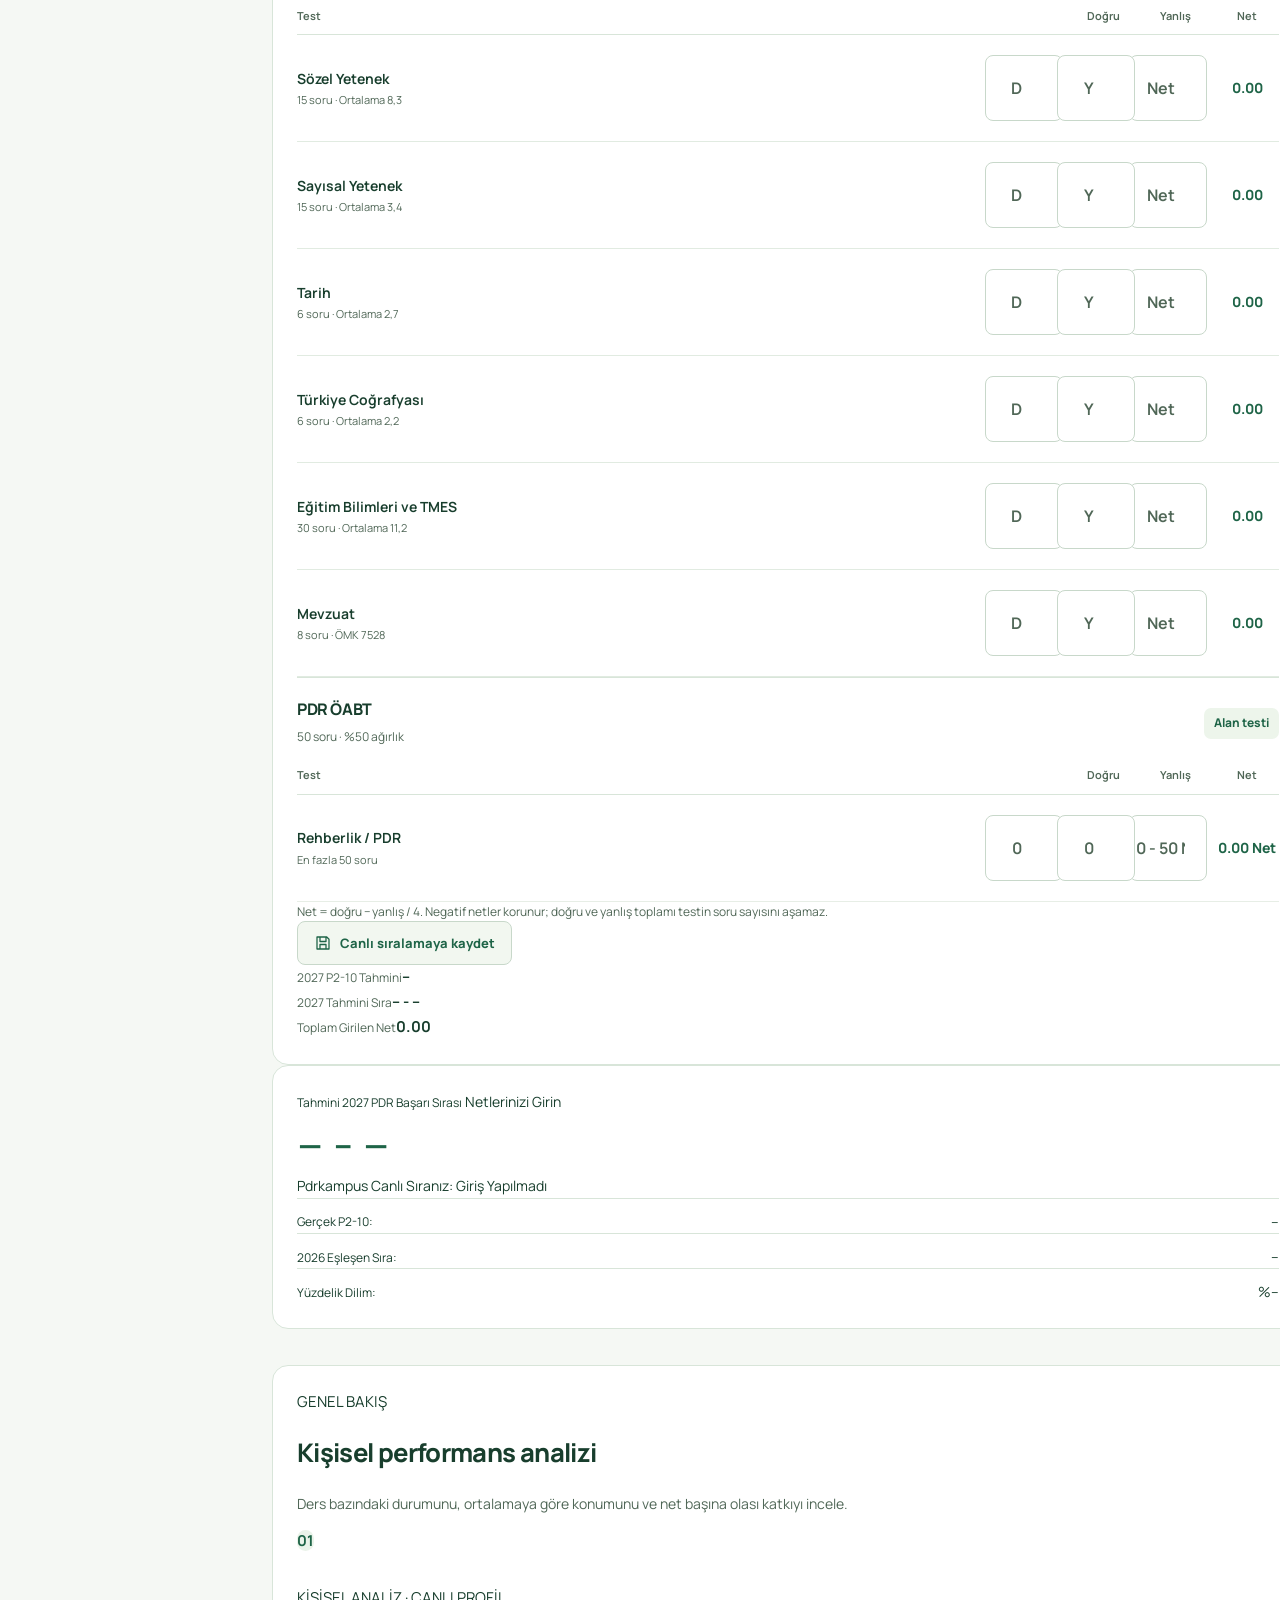
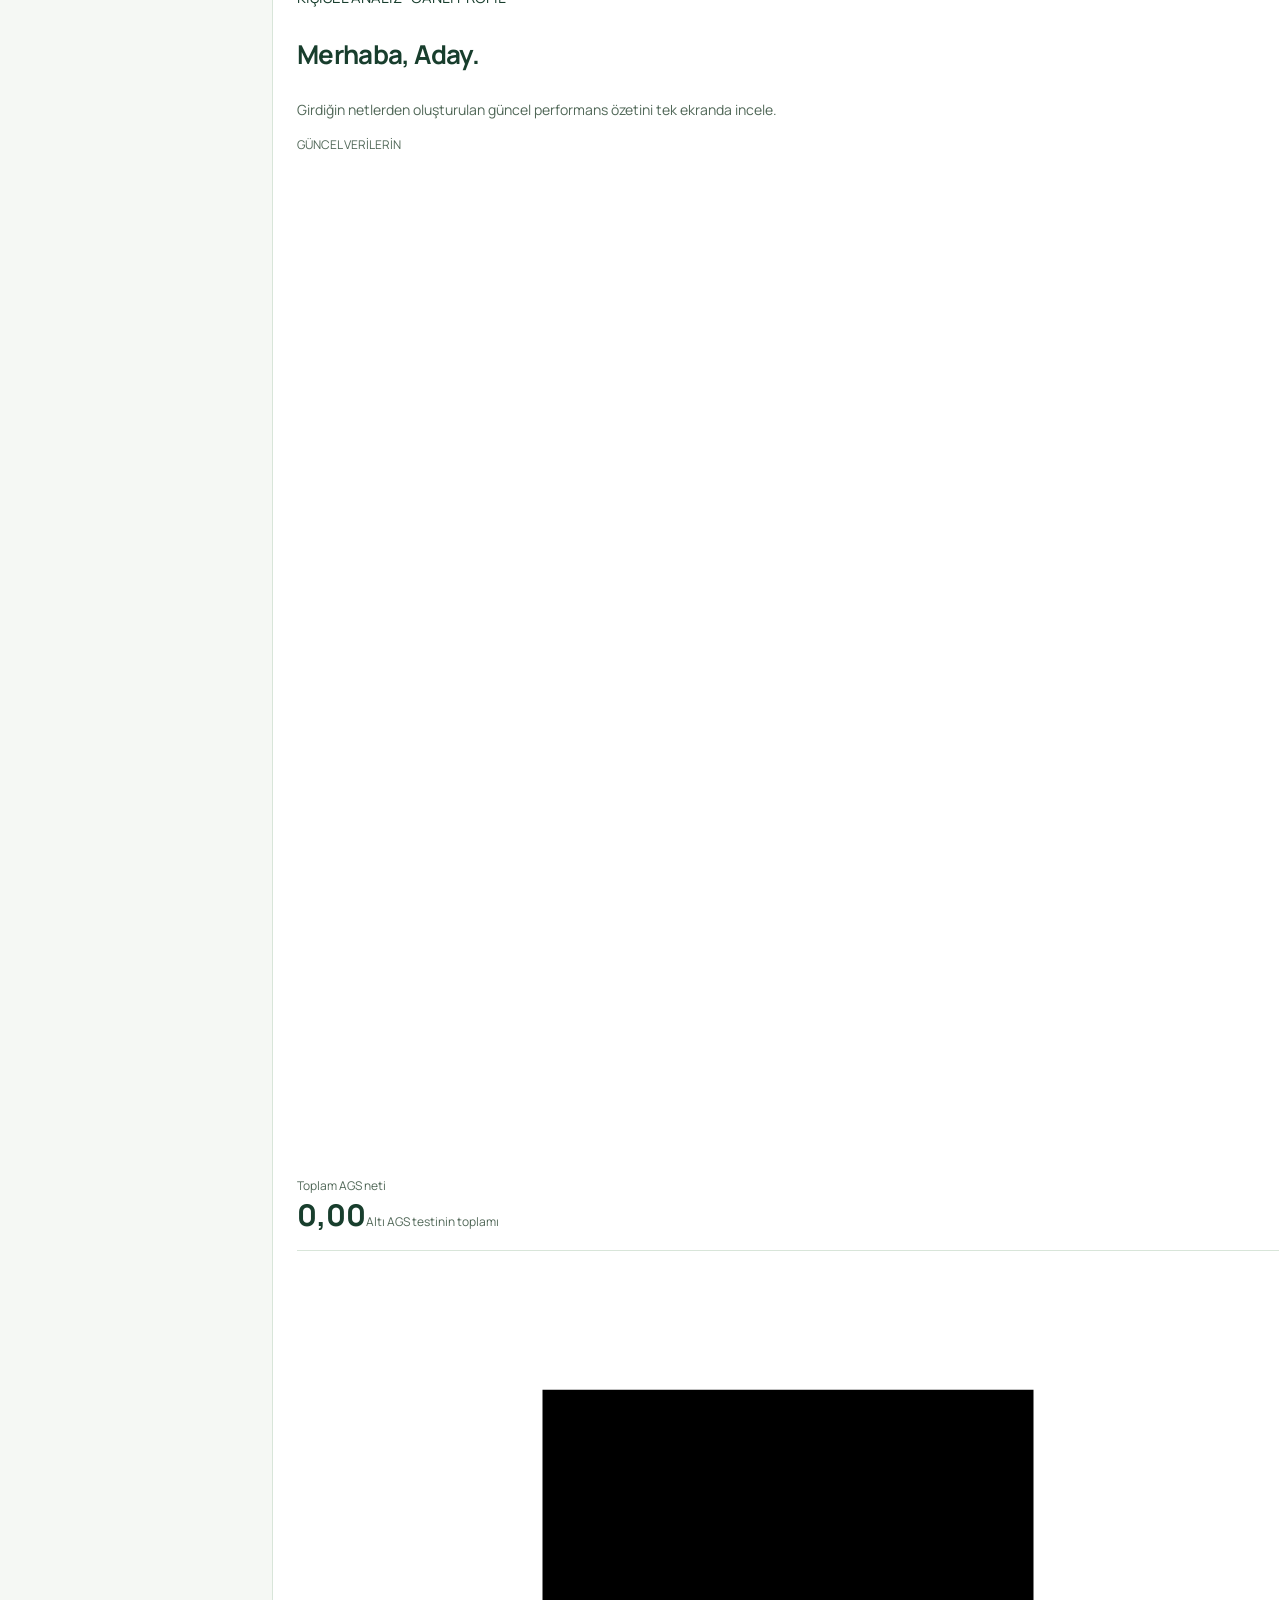
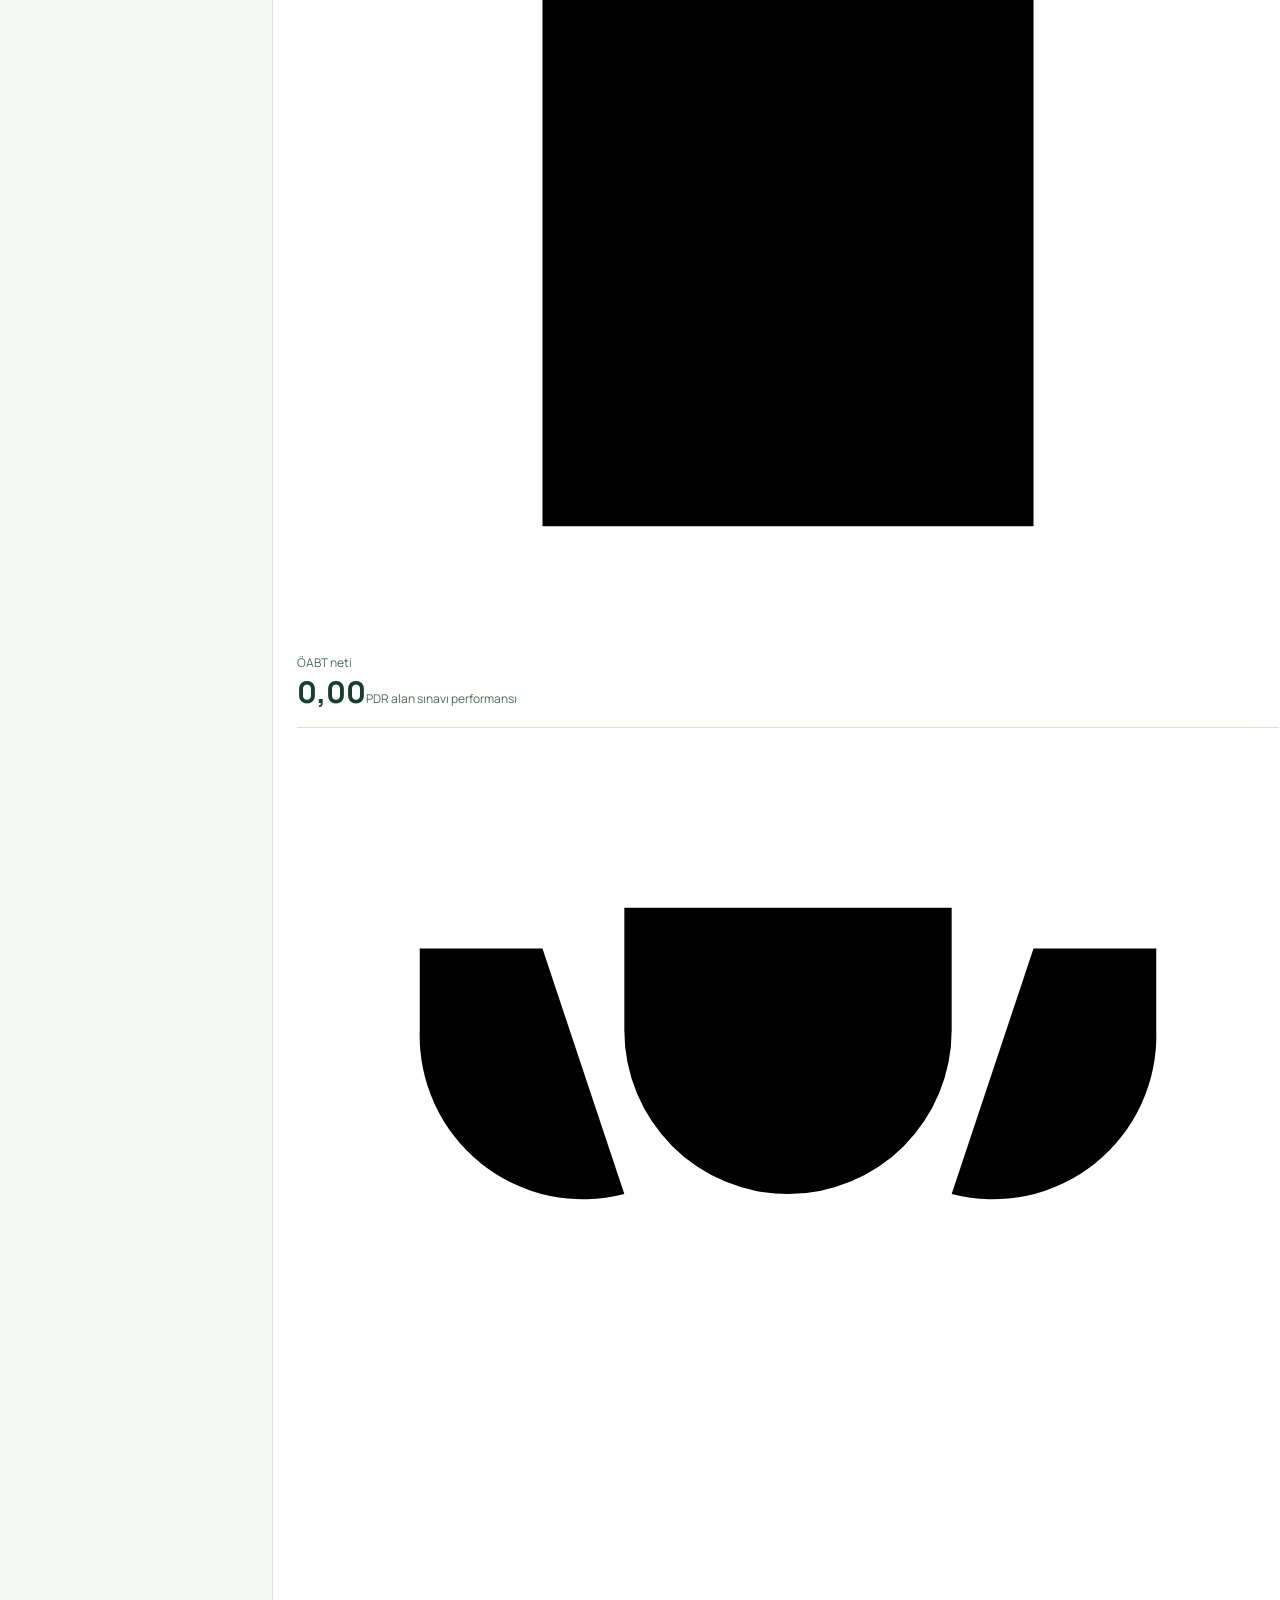
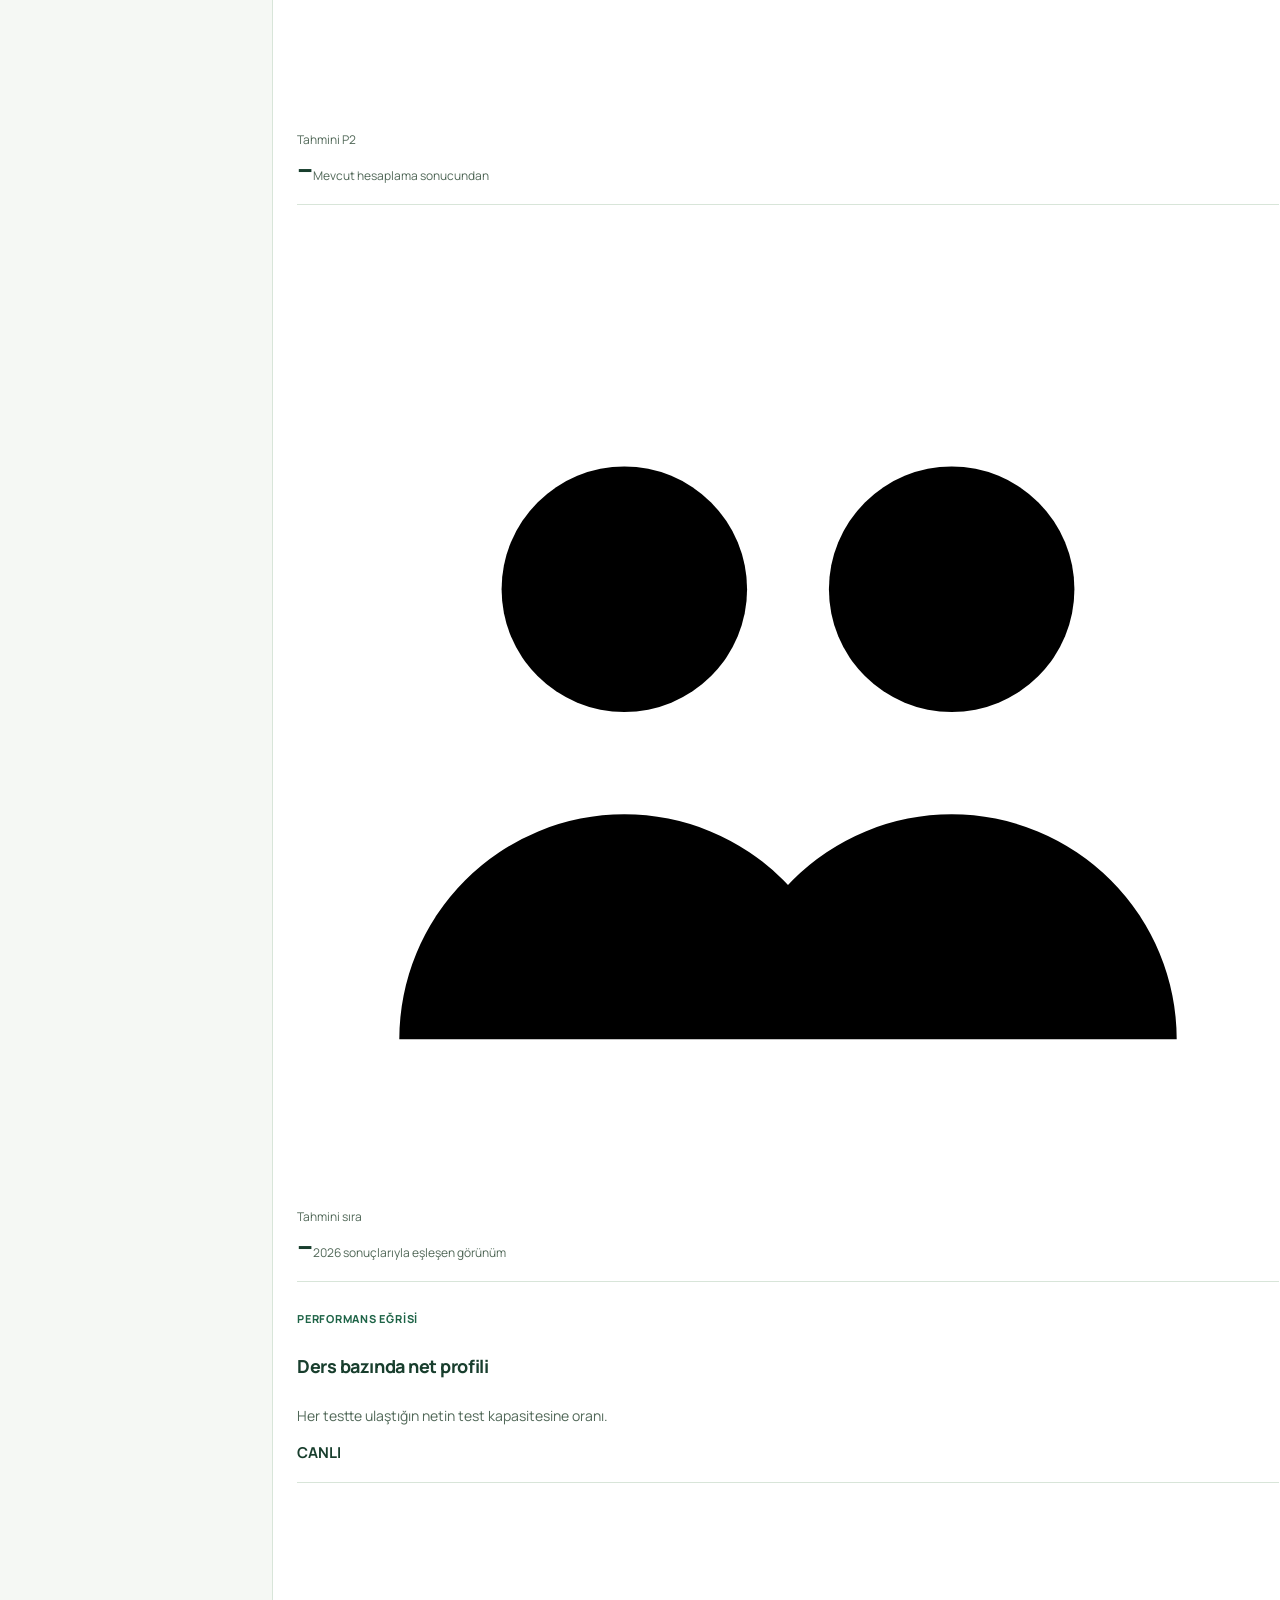
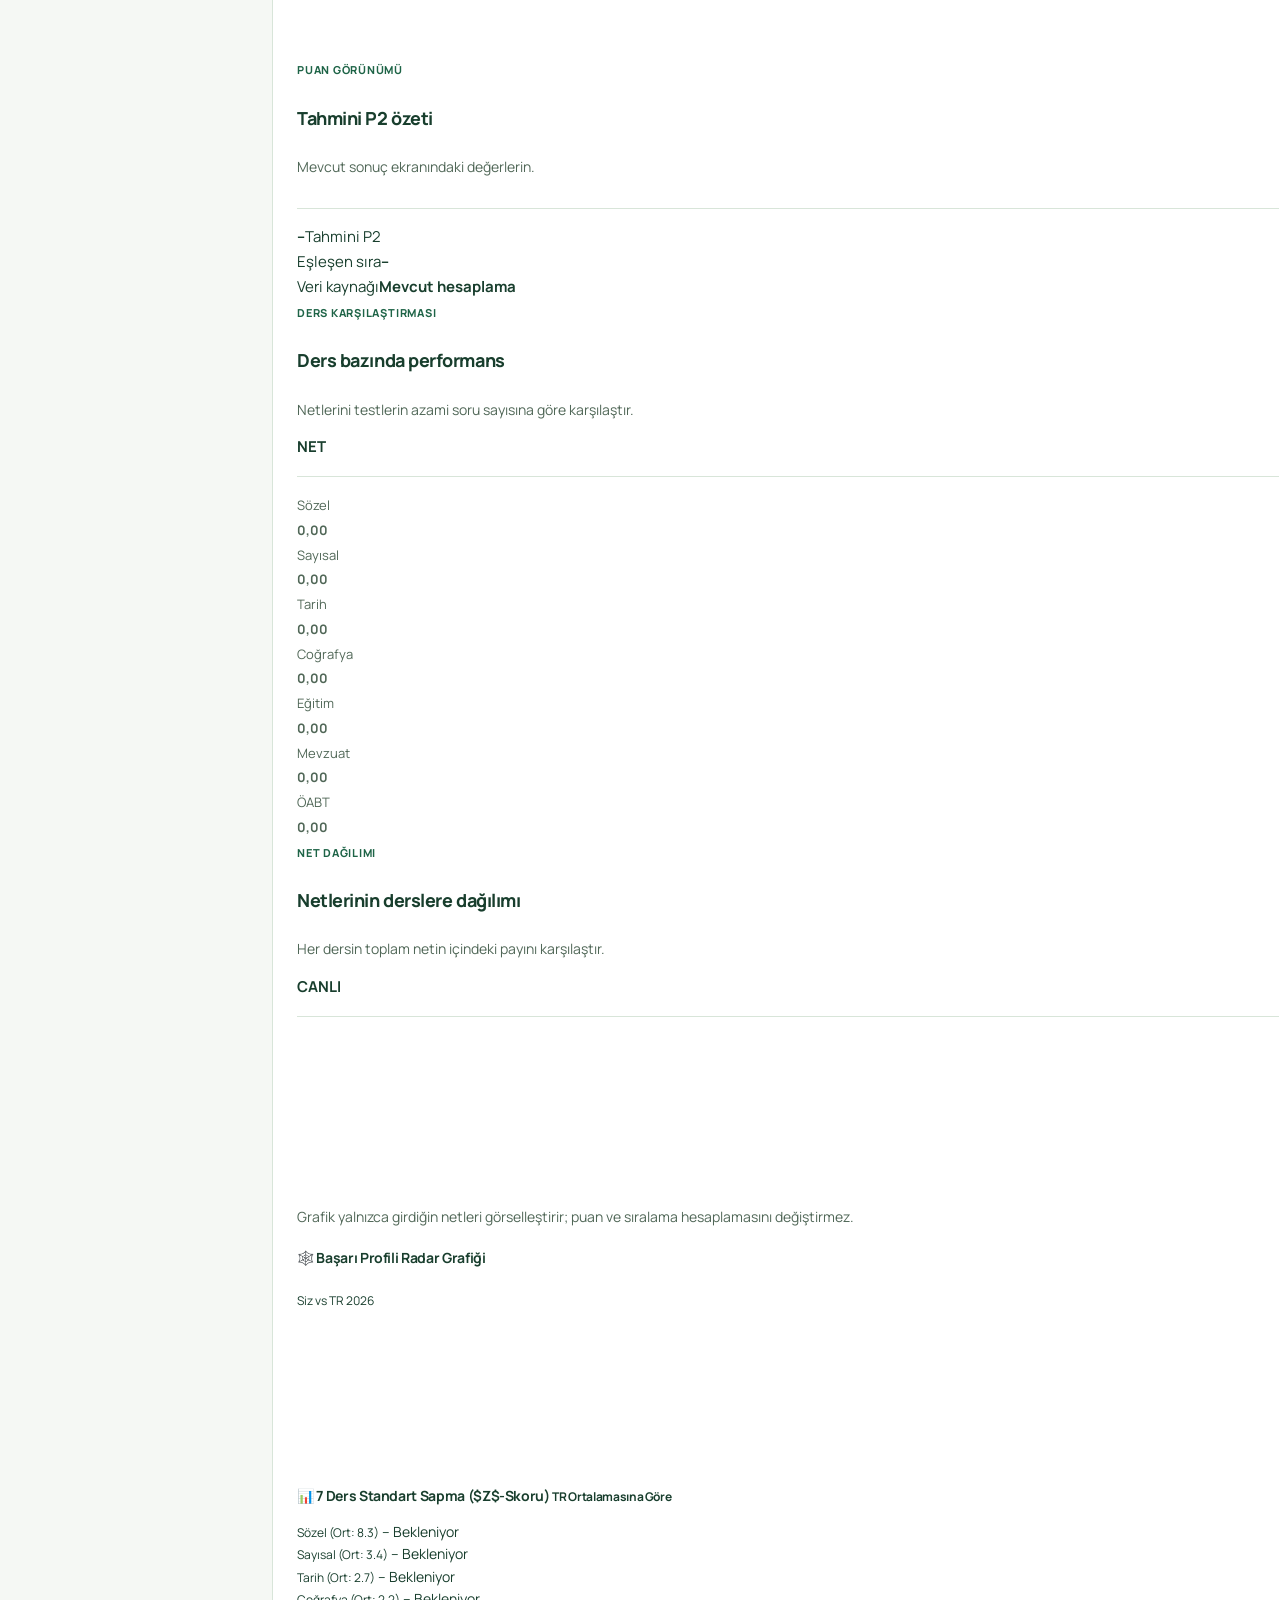
==== commit 7ffc664d: "Refine score entry into an aligned, accessible calculator worksheet" ====
--- a/index.html
+++ b/index.html
@@ -20,7 +20,7 @@
 <link rel="stylesheet" href="assets/css/00-logo-asset.css">
 <link id="rk-favicon" rel="icon" type="image/svg+xml" href="assets/img/favicon.svg"/>
 <link id="rk-apple-touch-icon" rel="apple-touch-icon" href="assets/img/pdrkampus-logo.png"/>
-<script src="assets/js/00-favicon.js"></script>
+<script src="assets/js/00-favicon.js?v=20261015-1"></script>
 <!-- Tailwind CSS CDN -->
 <script src="https://cdn.tailwindcss.com"></script>
 <!-- Chart.js CDN -->
@@ -184,147 +184,20 @@
     </div>
   </div>
 </section>
-<section class="rk-workspace"><div class="rk-calc-panel">
-<!-- MEB-AGS Kartı -->
-<div class="bg-slate-900/80 backdrop-blur-xl border border-slate-800/80 rounded-3xl p-4 shadow-xl">
-<div class="flex justify-between items-center mb-3 pb-2 border-b border-slate-800/80">
-<h2 class="text-xs font-bold text-indigo-300 flex items-center gap-1.5">
-<span>📚 MEB-AGS Testleri (80 Soru - %50)</span>
-</h2>
-<span class="text-[11px] text-indigo-300 bg-indigo-950/80 border border-indigo-700/50 px-2.5 py-0.5 rounded-lg font-bold font-mono" id="total-ags-net-badge">0.00 Net</span>
-</div>
-<div class="space-y-2 text-xs">
-<!-- Sözel -->
-<div class="bg-slate-950/50 hover:bg-slate-950/80 p-2.5 rounded-2xl border border-slate-800/60 flex items-center justify-between gap-2 transition-colors">
-<div class="w-1/2">
-<span class="font-bold text-slate-200 block text-xs">Sözel Yetenek</span>
-<span class="text-[10px] text-slate-400">15 Soru (Ort: 8.3)</span>
-</div>
-<div class="flex items-center gap-1.5 w-1/2 justify-end">
-<div class="dy-group flex items-center gap-1">
-<label class="rk-input-label"><span>Doğru</span><input aria-label="Sözel Yetenek doğru sayısı" class="w-11 bg-slate-900 border border-slate-700/80 rounded-xl p-1.5 text-center text-xs text-emerald-400 font-bold focus:border-indigo-500 outline-none" id="sozel-d" max="15" min="0" oninput="handleInputChange()" placeholder="D" type="number"/></label>
-<label class="rk-input-label"><span>Yanlış</span><input aria-label="Sözel Yetenek yanlış sayısı" class="w-11 bg-slate-900 border border-slate-700/80 rounded-xl p-1.5 text-center text-xs text-rose-400 font-bold focus:border-indigo-500 outline-none" id="sozel-y" max="15" min="0" oninput="handleInputChange()" placeholder="Y" type="number"/></label>
-</div>
-<div class="net-group hidden">
-<input class="w-20 bg-slate-900 border border-slate-700/80 rounded-xl p-1.5 text-center text-xs text-indigo-300 font-bold focus:border-indigo-500 outline-none" id="sozel-net" max="15" min="-3.75" oninput="handleInputChange()" placeholder="Net" step="0.25" type="number"/>
-</div>
-<span class="text-xs font-extrabold text-slate-200 w-9 text-right font-mono" id="net-sozel">0.0</span>
-</div>
-</div>
-<!-- Sayısal -->
-<div class="bg-slate-950/50 hover:bg-slate-950/80 p-2.5 rounded-2xl border border-slate-800/60 flex items-center justify-between gap-2 transition-colors">
-<div class="w-1/2">
-<span class="font-bold text-slate-200 block text-xs">Sayısal Yetenek</span>
-<span class="text-[10px] text-slate-400">15 Soru (Ort: 3.4)</span>
-</div>
-<div class="flex items-center gap-1.5 w-1/2 justify-end">
-<div class="dy-group flex items-center gap-1">
-<label class="rk-input-label"><span>Doğru</span><input aria-label="Sayısal Yetenek doğru sayısı" class="w-11 bg-slate-900 border border-slate-700/80 rounded-xl p-1.5 text-center text-xs text-emerald-400 font-bold focus:border-indigo-500 outline-none" id="sayisal-d" max="15" min="0" oninput="handleInputChange()" placeholder="D" type="number"/></label>
-<label class="rk-input-label"><span>Yanlış</span><input aria-label="Sayısal Yetenek yanlış sayısı" class="w-11 bg-slate-900 border border-slate-700/80 rounded-xl p-1.5 text-center text-xs text-rose-400 font-bold focus:border-indigo-500 outline-none" id="sayisal-y" max="15" min="0" oninput="handleInputChange()" placeholder="Y" type="number"/></label>
-</div>
-<div class="net-group hidden">
-<input class="w-20 bg-slate-900 border border-slate-700/80 rounded-xl p-1.5 text-center text-xs text-indigo-300 font-bold focus:border-indigo-500 outline-none" id="sayisal-net" max="15" min="-3.75" oninput="handleInputChange()" placeholder="Net" step="0.25" type="number"/>
-</div>
-<span class="text-xs font-extrabold text-slate-200 w-9 text-right font-mono" id="net-sayisal">0.0</span>
-</div>
-</div>
-<!-- Tarih -->
-<div class="bg-slate-950/50 hover:bg-slate-950/80 p-2.5 rounded-2xl border border-slate-800/60 flex items-center justify-between gap-2 transition-colors">
-<div class="w-1/2">
-<span class="font-bold text-slate-200 block text-xs">Tarih</span>
-<span class="text-[10px] text-slate-400">6 Soru (Ort: 2.7)</span>
-</div>
-<div class="flex items-center gap-1.5 w-1/2 justify-end">
-<div class="dy-group flex items-center gap-1">
-<label class="rk-input-label"><span>Doğru</span><input aria-label="Tarih doğru sayısı" class="w-11 bg-slate-900 border border-slate-700/80 rounded-xl p-1.5 text-center text-xs text-emerald-400 font-bold focus:border-indigo-500 outline-none" id="tarih-d" max="6" min="0" oninput="handleInputChange()" placeholder="D" type="number"/></label>
-<label class="rk-input-label"><span>Yanlış</span><input aria-label="Tarih yanlış sayısı" class="w-11 bg-slate-900 border border-slate-700/80 rounded-xl p-1.5 text-center text-xs text-rose-400 font-bold focus:border-indigo-500 outline-none" id="tarih-y" max="6" min="0" oninput="handleInputChange()" placeholder="Y" type="number"/></label>
-</div>
-<div class="net-group hidden">
-<input class="w-20 bg-slate-900 border border-slate-700/80 rounded-xl p-1.5 text-center text-xs text-indigo-300 font-bold focus:border-indigo-500 outline-none" id="tarih-net" max="6" min="-1.5" oninput="handleInputChange()" placeholder="Net" step="0.25" type="number"/>
-</div>
-<span class="text-xs font-extrabold text-slate-200 w-9 text-right font-mono" id="net-tarih">0.0</span>
-</div>
-</div>
-<!-- Coğrafya -->
-<div class="bg-slate-950/50 hover:bg-slate-950/80 p-2.5 rounded-2xl border border-slate-800/60 flex items-center justify-between gap-2 transition-colors">
-<div class="w-1/2">
-<span class="font-bold text-slate-200 block text-xs">Türkiye Coğrafyası</span>
-<span class="text-[10px] text-slate-400">6 Soru (Ort: 2.2)</span>
-</div>
-<div class="flex items-center gap-1.5 w-1/2 justify-end">
-<div class="dy-group flex items-center gap-1">
-<label class="rk-input-label"><span>Doğru</span><input aria-label="Türkiye Coğrafyası doğru sayısı" class="w-11 bg-slate-900 border border-slate-700/80 rounded-xl p-1.5 text-center text-xs text-emerald-400 font-bold focus:border-indigo-500 outline-none" id="cografya-d" max="6" min="0" oninput="handleInputChange()" placeholder="D" type="number"/></label>
-<label class="rk-input-label"><span>Yanlış</span><input aria-label="Türkiye Coğrafyası yanlış sayısı" class="w-11 bg-slate-900 border border-slate-700/80 rounded-xl p-1.5 text-center text-xs text-rose-400 font-bold focus:border-indigo-500 outline-none" id="cografya-y" max="6" min="0" oninput="handleInputChange()" placeholder="Y" type="number"/></label>
-</div>
-<div class="net-group hidden">
-<input class="w-20 bg-slate-900 border border-slate-700/80 rounded-xl p-1.5 text-center text-xs text-indigo-300 font-bold focus:border-indigo-500 outline-none" id="cografya-net" max="6" min="-1.5" oninput="handleInputChange()" placeholder="Net" step="0.25" type="number"/>
-</div>
-<span class="text-xs font-extrabold text-slate-200 w-9 text-right font-mono" id="net-cografya">0.0</span>
-</div>
-</div>
-<!-- Eğitim Bilimleri -->
-<div class="bg-slate-950/50 hover:bg-slate-950/80 p-2.5 rounded-2xl border border-slate-800/60 flex items-center justify-between gap-2 transition-colors">
-<div class="w-1/2">
-<span class="font-bold text-slate-200 block text-xs">Eğitim Bilimleri &amp; TMES</span>
-<span class="text-[10px] text-slate-400">30 Soru (Ort: 11.2)</span>
-</div>
-<div class="flex items-center gap-1.5 w-1/2 justify-end">
-<div class="dy-group flex items-center gap-1">
-<label class="rk-input-label"><span>Doğru</span><input aria-label="Eğitim Bilimleri ve TMES doğru sayısı" class="w-11 bg-slate-900 border border-slate-700/80 rounded-xl p-1.5 text-center text-xs text-emerald-400 font-bold focus:border-indigo-500 outline-none" id="egitim-d" max="30" min="0" oninput="handleInputChange()" placeholder="D" type="number"/></label>
-<label class="rk-input-label"><span>Yanlış</span><input aria-label="Eğitim Bilimleri ve TMES yanlış sayısı" class="w-11 bg-slate-900 border border-slate-700/80 rounded-xl p-1.5 text-center text-xs text-rose-400 font-bold focus:border-indigo-500 outline-none" id="egitim-y" max="30" min="0" oninput="handleInputChange()" placeholder="Y" type="number"/></label>
-</div>
-<div class="net-group hidden">
-<input class="w-20 bg-slate-900 border border-slate-700/80 rounded-xl p-1.5 text-center text-xs text-indigo-300 font-bold focus:border-indigo-500 outline-none" id="egitim-net" max="30" min="-7.5" oninput="handleInputChange()" placeholder="Net" step="0.25" type="number"/>
-</div>
-<span class="text-xs font-extrabold text-slate-200 w-9 text-right font-mono" id="net-egitim">0.0</span>
-</div>
-</div>
-<!-- Mevzuat -->
-<div class="bg-slate-950/50 hover:bg-slate-950/80 p-2.5 rounded-2xl border border-slate-800/60 flex items-center justify-between gap-2 transition-colors">
-<div class="w-1/2">
-<span class="font-bold text-slate-200 block text-xs">Mevzuat (ÖMK 7528)</span>
-<span class="text-[10px] text-slate-400">8 Soru (Ort: 2.5)</span>
-</div>
-<div class="flex items-center gap-1.5 w-1/2 justify-end">
-<div class="dy-group flex items-center gap-1">
-<label class="rk-input-label"><span>Doğru</span><input aria-label="Mevzuat doğru sayısı" class="w-11 bg-slate-900 border border-slate-700/80 rounded-xl p-1.5 text-center text-xs text-emerald-400 font-bold focus:border-indigo-500 outline-none" id="mevzuat-d" max="8" min="0" oninput="handleInputChange()" placeholder="D" type="number"/></label>
-<label class="rk-input-label"><span>Yanlış</span><input aria-label="Mevzuat yanlış sayısı" class="w-11 bg-slate-900 border border-slate-700/80 rounded-xl p-1.5 text-center text-xs text-rose-400 font-bold focus:border-indigo-500 outline-none" id="mevzuat-y" max="8" min="0" oninput="handleInputChange()" placeholder="Y" type="number"/></label>
-</div>
-<div class="net-group hidden">
-<input class="w-20 bg-slate-900 border border-slate-700/80 rounded-xl p-1.5 text-center text-xs text-indigo-300 font-bold focus:border-indigo-500 outline-none" id="mevzuat-net" max="8" min="-2.0" oninput="handleInputChange()" placeholder="Net" step="0.25" type="number"/>
-</div>
-<span class="text-xs font-extrabold text-slate-200 w-9 text-right font-mono" id="net-mevzuat">0.0</span>
-</div>
-</div>
-</div>
-</div>
-<!-- ÖABT Rehberlik Kartı -->
-<div class="bg-purple-950/25 backdrop-blur-xl border border-purple-800/40 rounded-3xl p-4 shadow-xl">
-<div class="flex justify-between items-center mb-2.5 pb-2 border-b border-purple-800/40">
-<h2 class="text-xs font-bold text-purple-300 flex items-center gap-1.5">
-<span>🎯 ÖABT Rehberlik / PDR (%50)</span>
-</h2>
-<span class="text-[11px] text-purple-300 bg-purple-900/60 border border-purple-600/40 px-2.5 py-0.5 rounded-lg font-bold font-mono" id="net-oabt">0.00 Net</span>
-</div>
-<div class="dy-group grid grid-cols-2 gap-2 text-xs">
-<div>
-<label class="block text-[10px] font-semibold text-slate-400 mb-1">Doğru Sayısı (Max 50)</label>
-<input class="w-full bg-slate-950 border border-slate-700/80 rounded-2xl px-3 py-2 text-sm text-emerald-400 font-bold focus:border-purple-500 outline-none" id="oabt-d" max="50" min="0" oninput="handleInputChange()" placeholder="0" type="number"/>
-</div>
-<div>
-<label class="block text-[10px] font-semibold text-slate-400 mb-1">Yanlış Sayısı (Max 50)</label>
-<input class="w-full bg-slate-950 border border-slate-700/80 rounded-2xl px-3 py-2 text-sm text-rose-400 font-bold focus:border-purple-500 outline-none" id="oabt-y" max="50" min="0" oninput="handleInputChange()" placeholder="0" type="number"/>
-</div>
-</div>
-<div class="net-group hidden text-xs">
-<label class="block text-[10px] font-semibold text-slate-400 mb-1">ÖABT Netiniz (Max 50)</label>
-<input class="w-full bg-slate-950 border border-slate-700/80 rounded-2xl px-3 py-2 text-sm text-purple-300 font-bold focus:border-purple-500 outline-none" id="oabt-net" max="50" min="-12.5" oninput="handleInputChange()" placeholder="0 - 50 Net" step="0.25" type="number"/>
-</div>
-</div>
-<!-- 🚀 CANLI SIRALAMAYA GÖNDER / GÜNCELLE BUTONU -->
-<button class="w-full py-3.5 px-4 rounded-2xl font-black text-white bg-gradient-to-r from-emerald-600 via-teal-600 to-indigo-600 hover:from-emerald-500 hover:to-indigo-500 shadow-xl shadow-emerald-950/40 transition-all duration-200 active:scale-[0.99] text-xs sm:text-sm tracking-wide flex items-center justify-center gap-2" id="btn-publish-live" onclick="publishToLiveLeaderboard()">
-<span>🏆 Canlı Sıralamaya Kaydet &amp; Güncelle</span>
-</button>
+<section class="rk-workspace"><div class="rk-calc-panel rk-calculator" aria-labelledby="rk-calculator-title">
+<div class="rk-exam-block rk-ags-inputs">
+  <header class="rk-calculator-heading"><span class="rk-calculator-eyebrow">AGS + PDR ÖABT</span><h2 id="rk-calculator-title">Netlerini gir, sonucunu gör.</h2><p>Doğru ve yanlış sayılarını yaz. Puan ve sıralama tahminin otomatik güncellensin.</p></header>
+  <div class="rk-exam-heading"><div><h3>MEB-AGS</h3><span>80 soru · %50 ağırlık</span></div><span class="rk-total-net" id="total-ags-net-badge">0.00 Net</span></div>
+  <div class="rk-score-columns" aria-hidden="true"><span>Test</span><div><span>Doğru</span><span>Yanlış</span><span>Net</span></div></div>
+  <div class="rk-score-rows space-y-2" id="rk-score-rows"><div class="rk-score-row"><div class="rk-score-subject"><strong>Sözel Yetenek</strong><small>15 soru · Ortalama 8,3</small></div><div class="rk-score-entry"><div class="dy-group rk-score-dy"><label class="rk-input-label"><span>Doğru</span><input inputmode="numeric" aria-label="Sözel Yetenek doğru sayısı" class="rk-score-input w-11 bg-slate-900 border border-slate-700/80 rounded-xl p-1.5 text-center text-xs text-emerald-400 font-bold focus:border-indigo-500 outline-none" id="sozel-d" max="15" min="0" oninput="handleInputChange()" placeholder="D" type="number"/></label><label class="rk-input-label"><span>Yanlış</span><input inputmode="numeric" aria-label="Sözel Yetenek yanlış sayısı" class="rk-score-input w-11 bg-slate-900 border border-slate-700/80 rounded-xl p-1.5 text-center text-xs text-rose-400 font-bold focus:border-indigo-500 outline-none" id="sozel-y" max="15" min="0" oninput="handleInputChange()" placeholder="Y" type="number"/></label></div><div class="net-group hidden"><input class="w-20 bg-slate-900 border border-slate-700/80 rounded-xl p-1.5 text-center text-xs text-indigo-300 font-bold focus:border-indigo-500 outline-none" id="sozel-net" max="15" min="-3.75" oninput="handleInputChange()" placeholder="Net" step="0.25" type="number"/></div><span class="rk-score-value" id="net-sozel" aria-label="Sözel Yetenek neti">0.00</span></div></div><div class="rk-score-row"><div class="rk-score-subject"><strong>Sayısal Yetenek</strong><small>15 soru · Ortalama 3,4</small></div><div class="rk-score-entry"><div class="dy-group rk-score-dy"><label class="rk-input-label"><span>Doğru</span><input inputmode="numeric" aria-label="Sayısal Yetenek doğru sayısı" class="rk-score-input w-11 bg-slate-900 border border-slate-700/80 rounded-xl p-1.5 text-center text-xs text-emerald-400 font-bold focus:border-indigo-500 outline-none" id="sayisal-d" max="15" min="0" oninput="handleInputChange()" placeholder="D" type="number"/></label><label class="rk-input-label"><span>Yanlış</span><input inputmode="numeric" aria-label="Sayısal Yetenek yanlış sayısı" class="rk-score-input w-11 bg-slate-900 border border-slate-700/80 rounded-xl p-1.5 text-center text-xs text-rose-400 font-bold focus:border-indigo-500 outline-none" id="sayisal-y" max="15" min="0" oninput="handleInputChange()" placeholder="Y" type="number"/></label></div><div class="net-group hidden"><input class="w-20 bg-slate-900 border border-slate-700/80 rounded-xl p-1.5 text-center text-xs text-indigo-300 font-bold focus:border-indigo-500 outline-none" id="sayisal-net" max="15" min="-3.75" oninput="handleInputChange()" placeholder="Net" step="0.25" type="number"/></div><span class="rk-score-value" id="net-sayisal" aria-label="Sayısal Yetenek neti">0.00</span></div></div><div class="rk-score-row"><div class="rk-score-subject"><strong>Tarih</strong><small>6 soru · Ortalama 2,7</small></div><div class="rk-score-entry"><div class="dy-group rk-score-dy"><label class="rk-input-label"><span>Doğru</span><input inputmode="numeric" aria-label="Tarih doğru sayısı" class="rk-score-input w-11 bg-slate-900 border border-slate-700/80 rounded-xl p-1.5 text-center text-xs text-emerald-400 font-bold focus:border-indigo-500 outline-none" id="tarih-d" max="6" min="0" oninput="handleInputChange()" placeholder="D" type="number"/></label><label class="rk-input-label"><span>Yanlış</span><input inputmode="numeric" aria-label="Tarih yanlış sayısı" class="rk-score-input w-11 bg-slate-900 border border-slate-700/80 rounded-xl p-1.5 text-center text-xs text-rose-400 font-bold focus:border-indigo-500 outline-none" id="tarih-y" max="6" min="0" oninput="handleInputChange()" placeholder="Y" type="number"/></label></div><div class="net-group hidden"><input class="w-20 bg-slate-900 border border-slate-700/80 rounded-xl p-1.5 text-center text-xs text-indigo-300 font-bold focus:border-indigo-500 outline-none" id="tarih-net" max="6" min="-1.5" oninput="handleInputChange()" placeholder="Net" step="0.25" type="number"/></div><span class="rk-score-value" id="net-tarih" aria-label="Tarih neti">0.00</span></div></div><div class="rk-score-row"><div class="rk-score-subject"><strong>Türkiye Coğrafyası</strong><small>6 soru · Ortalama 2,2</small></div><div class="rk-score-entry"><div class="dy-group rk-score-dy"><label class="rk-input-label"><span>Doğru</span><input inputmode="numeric" aria-label="Türkiye Coğrafyası doğru sayısı" class="rk-score-input w-11 bg-slate-900 border border-slate-700/80 rounded-xl p-1.5 text-center text-xs text-emerald-400 font-bold focus:border-indigo-500 outline-none" id="cografya-d" max="6" min="0" oninput="handleInputChange()" placeholder="D" type="number"/></label><label class="rk-input-label"><span>Yanlış</span><input inputmode="numeric" aria-label="Türkiye Coğrafyası yanlış sayısı" class="rk-score-input w-11 bg-slate-900 border border-slate-700/80 rounded-xl p-1.5 text-center text-xs text-rose-400 font-bold focus:border-indigo-500 outline-none" id="cografya-y" max="6" min="0" oninput="handleInputChange()" placeholder="Y" type="number"/></label></div><div class="net-group hidden"><input class="w-20 bg-slate-900 border border-slate-700/80 rounded-xl p-1.5 text-center text-xs text-indigo-300 font-bold focus:border-indigo-500 outline-none" id="cografya-net" max="6" min="-1.5" oninput="handleInputChange()" placeholder="Net" step="0.25" type="number"/></div><span class="rk-score-value" id="net-cografya" aria-label="Türkiye Coğrafyası neti">0.00</span></div></div><div class="rk-score-row"><div class="rk-score-subject"><strong>Eğitim Bilimleri ve TMES</strong><small>30 soru · Ortalama 11,2</small></div><div class="rk-score-entry"><div class="dy-group rk-score-dy"><label class="rk-input-label"><span>Doğru</span><input inputmode="numeric" aria-label="Eğitim Bilimleri ve TMES doğru sayısı" class="rk-score-input w-11 bg-slate-900 border border-slate-700/80 rounded-xl p-1.5 text-center text-xs text-emerald-400 font-bold focus:border-indigo-500 outline-none" id="egitim-d" max="30" min="0" oninput="handleInputChange()" placeholder="D" type="number"/></label><label class="rk-input-label"><span>Yanlış</span><input inputmode="numeric" aria-label="Eğitim Bilimleri ve TMES yanlış sayısı" class="rk-score-input w-11 bg-slate-900 border border-slate-700/80 rounded-xl p-1.5 text-center text-xs text-rose-400 font-bold focus:border-indigo-500 outline-none" id="egitim-y" max="30" min="0" oninput="handleInputChange()" placeholder="Y" type="number"/></label></div><div class="net-group hidden"><input class="w-20 bg-slate-900 border border-slate-700/80 rounded-xl p-1.5 text-center text-xs text-indigo-300 font-bold focus:border-indigo-500 outline-none" id="egitim-net" max="30" min="-7.5" oninput="handleInputChange()" placeholder="Net" step="0.25" type="number"/></div><span class="rk-score-value" id="net-egitim" aria-label="Eğitim Bilimleri ve TMES neti">0.00</span></div></div><div class="rk-score-row"><div class="rk-score-subject"><strong>Mevzuat</strong><small>8 soru · ÖMK 7528</small></div><div class="rk-score-entry"><div class="dy-group rk-score-dy"><label class="rk-input-label"><span>Doğru</span><input inputmode="numeric" aria-label="Mevzuat doğru sayısı" class="rk-score-input w-11 bg-slate-900 border border-slate-700/80 rounded-xl p-1.5 text-center text-xs text-emerald-400 font-bold focus:border-indigo-500 outline-none" id="mevzuat-d" max="8" min="0" oninput="handleInputChange()" placeholder="D" type="number"/></label><label class="rk-input-label"><span>Yanlış</span><input inputmode="numeric" aria-label="Mevzuat yanlış sayısı" class="rk-score-input w-11 bg-slate-900 border border-slate-700/80 rounded-xl p-1.5 text-center text-xs text-rose-400 font-bold focus:border-indigo-500 outline-none" id="mevzuat-y" max="8" min="0" oninput="handleInputChange()" placeholder="Y" type="number"/></label></div><div class="net-group hidden"><input class="w-20 bg-slate-900 border border-slate-700/80 rounded-xl p-1.5 text-center text-xs text-indigo-300 font-bold focus:border-indigo-500 outline-none" id="mevzuat-net" max="8" min="-2.0" oninput="handleInputChange()" placeholder="Net" step="0.25" type="number"/></div><span class="rk-score-value" id="net-mevzuat" aria-label="Mevzuat neti">0.00</span></div></div></div>
+</div>
+<div class="rk-exam-block rk-oabt-inputs">
+  <div class="rk-exam-heading"><div><h3>PDR ÖABT</h3><span>50 soru · %50 ağırlık</span></div><span class="rk-exam-tag">Alan testi</span></div>
+  <div class="rk-score-columns" aria-hidden="true"><span>Test</span><div><span>Doğru</span><span>Yanlış</span><span>Net</span></div></div>
+  <div class="rk-score-row"><div class="rk-score-subject"><strong>Rehberlik / PDR</strong><small>En fazla 50 soru</small></div><div class="rk-score-entry"><div class="dy-group rk-score-dy"><label class="rk-input-label"><span>Doğru</span><input aria-label="PDR ÖABT doğru sayısı" inputmode="numeric" class="rk-score-input w-full bg-slate-950 border border-slate-700/80 rounded-2xl px-3 py-2 text-sm text-emerald-400 font-bold focus:border-purple-500 outline-none" id="oabt-d" max="50" min="0" oninput="handleInputChange()" placeholder="0" type="number"/></label><label class="rk-input-label"><span>Yanlış</span><input aria-label="PDR ÖABT yanlış sayısı" inputmode="numeric" class="rk-score-input w-full bg-slate-950 border border-slate-700/80 rounded-2xl px-3 py-2 text-sm text-rose-400 font-bold focus:border-purple-500 outline-none" id="oabt-y" max="50" min="0" oninput="handleInputChange()" placeholder="0" type="number"/></label></div><div class="net-group hidden"><input class="w-full bg-slate-950 border border-slate-700/80 rounded-2xl px-3 py-2 text-sm text-purple-300 font-bold focus:border-purple-500 outline-none" id="oabt-net" max="50" min="-12.5" oninput="handleInputChange()" placeholder="0 - 50 Net" step="0.25" type="number"/></div><span class="rk-score-value" id="net-oabt" aria-label="PDR ÖABT neti">0.00 Net</span></div></div>
+</div>
+<p class="rk-calculator-method" id="dy-input-notice" role="status" aria-live="polite">Net = doğru − yanlış / 4. Negatif netler korunur; doğru ve yanlış toplamı testin soru sayısını aşamaz.</p>
+<button class="rk-save-result" id="btn-publish-live" onclick="publishToLiveLeaderboard()" type="button"><svg viewBox="0 0 24 24" aria-hidden="true"><path d="M5 4h12l3 3v13H4V4h1zm3 0v6h8V4M8 20v-6h8v6"/></svg><span>Canlı sıralamaya kaydet</span></button>
 <div class="rk-stat-strip"><div class="rk-stat-card stat-p2"><span>2027 P2-10 Tahmini</span><strong id="rk-p2">--</strong></div><div class="rk-stat-card stat-rank"><span>2027 Tahmini Sıra</span><strong id="rk-rank">-- - --</strong></div><div class="rk-stat-card stat-oabt"><span>Toplam Girilen Net</span><strong id="rk-oabt">0.00</strong></div></div>
 </div><div class="rk-result-panel"><div class="bg-gradient-to-br from-indigo-950/90 via-slate-900 to-slate-950 border border-indigo-500/40 rounded-3xl p-4 sm:p-5 shadow-2xl relative overflow-hidden">
 <div class="flex flex-wrap justify-between items-start gap-2 mb-1">
@@ -687,8 +560,8 @@
       <div class="rk-ags-chart-wrap"><canvas id="rkAgsTopicChart"></canvas></div>
     </article>
     <article class="rk-ags-card">
-      <div class="rk-ags-card-head"><div><span>DAĞILIM TABLOSU</span><h3>Konu ağırlıkları</h3><p>Soru sayıları ve seçili alan içindeki yüzdelik paylar.</p></div><b>2026</b></div>
-      <div class="rk-ags-table-wrap custom-scrollbar"><table class="rk-ags-table"><thead><tr><th id="rk-ags-table-first-head">Test</th><th>Soru</th><th>Pay</th></tr></thead><tbody id="rk-ags-topic-table-body"></tbody></table></div>
+      <div class="rk-ags-card-head"><div><span>DAĞILIM TABLOSU</span><h3>Konu ağırlıkları</h3><p>Soru sayıları ve seçili alan içindeki soru payları. Puan ağırlığı değildir.</p></div><b>2026</b></div>
+      <div class="rk-ags-table-wrap custom-scrollbar"><table class="rk-ags-table"><caption class="rk-share-explanation">Soru payı = soru sayısı ÷ seçili toplam soru × 100. Yuvarlama nedeniyle toplamda küçük farklar olabilir.</caption><thead><tr><th id="rk-ags-table-first-head">Test</th><th>Soru</th><th>Soru payı</th></tr></thead><tbody id="rk-ags-topic-table-body"></tbody></table></div>
     </article>
   </div>
 </section>
@@ -789,7 +662,7 @@
 
 <script src="assets/js/20-historical-charts.js"></script>
 <script src="assets/js/21-content-flow.js?v=20260921-2"></script>
-<script src="assets/js/22-ags-topic-distribution.js"></script>
+<script src="assets/js/22-ags-topic-distribution.js?v=20261015-2"></script>
 <script src="assets/js/22-mobile-app.js"></script>
 <script src="assets/js/23-personal-analysis.js?v=20260922-3"></script>
 <script src="assets/js/24-animated-hero.js?v=20260922-1"></script>
@@ -799,4 +672,4 @@
 <link rel="stylesheet" href="assets/css/10-overview-dashboard.css?v=20260921-3">
 <link rel="stylesheet" href="assets/css/11-content-sections.css?v=20260921-2">
 <link rel="stylesheet" href="assets/css/12-footer-brand.css">
-<link rel="stylesheet" href="assets/css/17-campus-design.css?v=20261015-1">
+<link rel="stylesheet" href="assets/css/17-campus-design.css?v=20261015-3">
--- a/assets/css/17-campus-design.css
+++ b/assets/css/17-campus-design.css
@@ -182,3 +182,56 @@
 /* The topic table gets a complete row instead of sharing half the page with its chart. */
 body.rk-app-body .rk-main .rk-ags-grid{grid-template-columns:1fr!important}
 body.rk-app-body .rk-main .rk-ags-chart-wrap{height:320px!important}
+
+body.rk-app-body .rk-main .rk-share-explanation{caption-side:bottom;text-align:left;padding:16px 0 0;color:var(--campus-muted);font:12px/1.65 var(--campus-font)}
+/* Aligned score-entry worksheet; no nested form cards. */
+body.rk-app-body .rk-main .rk-calculator{--score-cell:64px;--score-gap:8px;gap:20px!important}
+body.rk-app-body .rk-main .rk-calculator .rk-calculator-heading{padding:0 0 24px;margin-bottom:24px;border-bottom:1px solid var(--campus-line)}
+body.rk-app-body .rk-main .rk-calculator .rk-calculator-eyebrow{display:block;margin-bottom:10px;font:750 11px/1.5 var(--campus-font);letter-spacing:.1em;color:var(--campus-green)}
+body.rk-app-body .rk-main .rk-calculator .rk-calculator-heading h2{font:750 25px/1.3 var(--campus-font)!important;margin:0 0 10px!important;letter-spacing:-.04em!important}
+body.rk-app-body .rk-main .rk-calculator .rk-calculator-heading p{margin:0!important;font-size:14px!important;max-width:540px}
+body.rk-app-body .rk-main .rk-calculator .rk-exam-heading{display:flex;align-items:center;justify-content:space-between;gap:16px;margin-bottom:18px}
+body.rk-app-body .rk-main .rk-calculator .rk-exam-heading h3{margin:0 0 4px!important;font:750 16px/1.4 var(--campus-font)!important}
+body.rk-app-body .rk-main .rk-calculator .rk-exam-heading div>span{font-size:12px;color:var(--campus-muted)}
+body.rk-app-body .rk-main .rk-calculator :is(.rk-total-net,.rk-exam-tag){flex:none;padding:7px 10px;border-radius:7px;background:#edf5eb;border:0;color:var(--campus-green);font:750 12px/1.4 var(--campus-font);font-variant-numeric:tabular-nums}
+body.rk-app-body .rk-main .rk-calculator .rk-score-columns,
+body.rk-app-body .rk-main .rk-calculator .rk-score-row{display:grid!important;grid-template-columns:minmax(0,1fr) calc(var(--score-cell)*3 + var(--score-gap)*2);align-items:center;gap:16px}
+body.rk-app-body .rk-main .rk-calculator .rk-score-columns{padding:0 0 10px;border-bottom:1px solid var(--campus-line);color:var(--campus-muted);font:650 11px/1.5 var(--campus-font)}
+body.rk-app-body .rk-main .rk-calculator .rk-score-columns>div{display:grid;grid-template-columns:repeat(3,var(--score-cell));gap:var(--score-gap);text-align:center}
+body.rk-app-body .rk-main .rk-calculator .rk-score-row{min-height:78px;padding:14px 0;border-bottom:1px solid #e7eee6;background:transparent;border-radius:0}
+body.rk-app-body .rk-main .rk-calculator .rk-score-rows .rk-score-row:last-child{border-bottom:0}
+body.rk-app-body .rk-main .rk-calculator .rk-score-subject{display:grid;gap:4px;min-width:0}
+body.rk-app-body .rk-main .rk-calculator .rk-score-subject strong{font:650 14px/1.4 var(--campus-font);color:var(--campus-ink)}
+body.rk-app-body .rk-main .rk-calculator .rk-score-subject small{font-size:11px!important;line-height:1.4!important}
+body.rk-app-body .rk-main .rk-calculator .rk-score-entry{display:flex;align-items:center;justify-content:flex-end;gap:var(--score-gap);min-width:0}
+body.rk-app-body .rk-main .rk-calculator .rk-score-dy{display:flex;align-items:center!important;gap:var(--score-gap)!important}
+body.rk-app-body .rk-main .rk-calculator .rk-input-label{display:block;position:relative;width:var(--score-cell)}
+body.rk-app-body .rk-main .rk-calculator .rk-input-label>span{position:absolute;width:1px;height:1px;padding:0;overflow:hidden;clip:rect(0,0,0,0);white-space:nowrap}
+body.rk-app-body .rk-main .rk-calculator input[type=number]{appearance:textfield!important;width:var(--score-cell)!important;min-width:0!important;max-width:100%!important;height:46px!important;margin:0!important;padding:9px 6px!important;border:1px solid #c8d8ca!important;border-radius:8px!important;background:#fff!important;color:var(--campus-ink)!important;box-shadow:none!important;text-align:center!important;font:650 16px/1 var(--campus-font)!important;font-variant-numeric:tabular-nums}
+body.rk-app-body .rk-main .rk-calculator input[type=number]:focus{background:#f3f8f1!important;border-color:var(--campus-green)!important;outline:2px solid #1e64471a!important;outline-offset:1px!important}
+body.rk-app-body .rk-main .rk-calculator .rk-score-value{display:block!important;flex:0 0 var(--score-cell);width:var(--score-cell)!important;padding:0!important;text-align:center!important;color:var(--campus-green)!important;font:750 14px/1.4 var(--campus-font)!important;font-variant-numeric:tabular-nums;white-space:normal!important}
+body.rk-app-body .rk-main .rk-calculator .rk-oabt-inputs{border-top:1px solid var(--campus-line)!important;padding-top:22px!important}
+body.rk-app-body .rk-main .rk-calculator .rk-calculator-method{font-size:12px!important;margin:0!important;padding-top:4px!important}
+body.rk-app-body .rk-main .rk-calculator #btn-publish-live{display:flex;align-items:center;justify-content:center;gap:8px;min-height:44px!important;padding:11px 16px!important;border:1px solid #c8d8ca!important;border-radius:8px!important;background:#f2f7f0!important;color:var(--campus-green)!important;box-shadow:none!important;font:750 13px/1.4 var(--campus-font)!important}
+body.rk-app-body .rk-main .rk-calculator #btn-publish-live:hover{background:#e5f0e3!important;border-color:var(--campus-green)!important}
+body.rk-app-body .rk-main .rk-calculator #btn-publish-live svg{width:18px;height:18px;fill:none;stroke:currentColor;stroke-width:1.7;stroke-linejoin:round}
+@media(max-width:680px){
+ body.rk-app-body .rk-main .rk-calculator{--score-cell:54px;--score-gap:6px;gap:18px!important}
+ body.rk-app-body .rk-main .rk-calculator .rk-score-columns,
+ body.rk-app-body .rk-main .rk-calculator .rk-score-row{gap:10px}
+ body.rk-app-body .rk-main .rk-calculator .rk-score-subject strong{font-size:13px}
+ body.rk-app-body .rk-main .rk-calculator .rk-calculator-heading h2{font-size:23px!important}
+ body.rk-app-body .rk-main .rk-calculator .rk-score-row{min-height:78px}
+}
+@media(max-width:360px){
+ body.rk-app-body .rk-main .rk-calculator{--score-cell:48px;--score-gap:5px}
+ body.rk-app-body .rk-main .rk-calculator .rk-score-subject strong{font-size:12px}
+}
+body.rk-app-body #rk-score-rows{display:block!important}
+body.rk-app-body #rk-score-rows .rk-score-row{display:grid!important;min-height:78px!important;padding:14px 0!important;grid-template-columns:minmax(0,1fr) calc(var(--score-cell)*3 + var(--score-gap)*2);gap:16px!important}
+body.rk-app-body #rk-score-rows .rk-score-subject,
+body.rk-app-body #rk-score-rows .rk-score-entry{width:auto!important;min-width:0!important}
+body.rk-app-body #rk-score-rows .rk-score-entry{flex:initial!important;gap:var(--score-gap)!important}
+body.rk-app-body #dy-input-notice{font:12px/1.65 var(--campus-font)!important;background:transparent!important;border:0!important;padding:0!important;margin:0!important}
+@media(max-width:680px){body.rk-app-body #rk-score-rows .rk-score-row{gap:10px!important}}
+body.rk-app-body #net-oabt.rk-score-value{background:transparent!important;border:0!important;border-radius:0!important;box-shadow:none!important}
